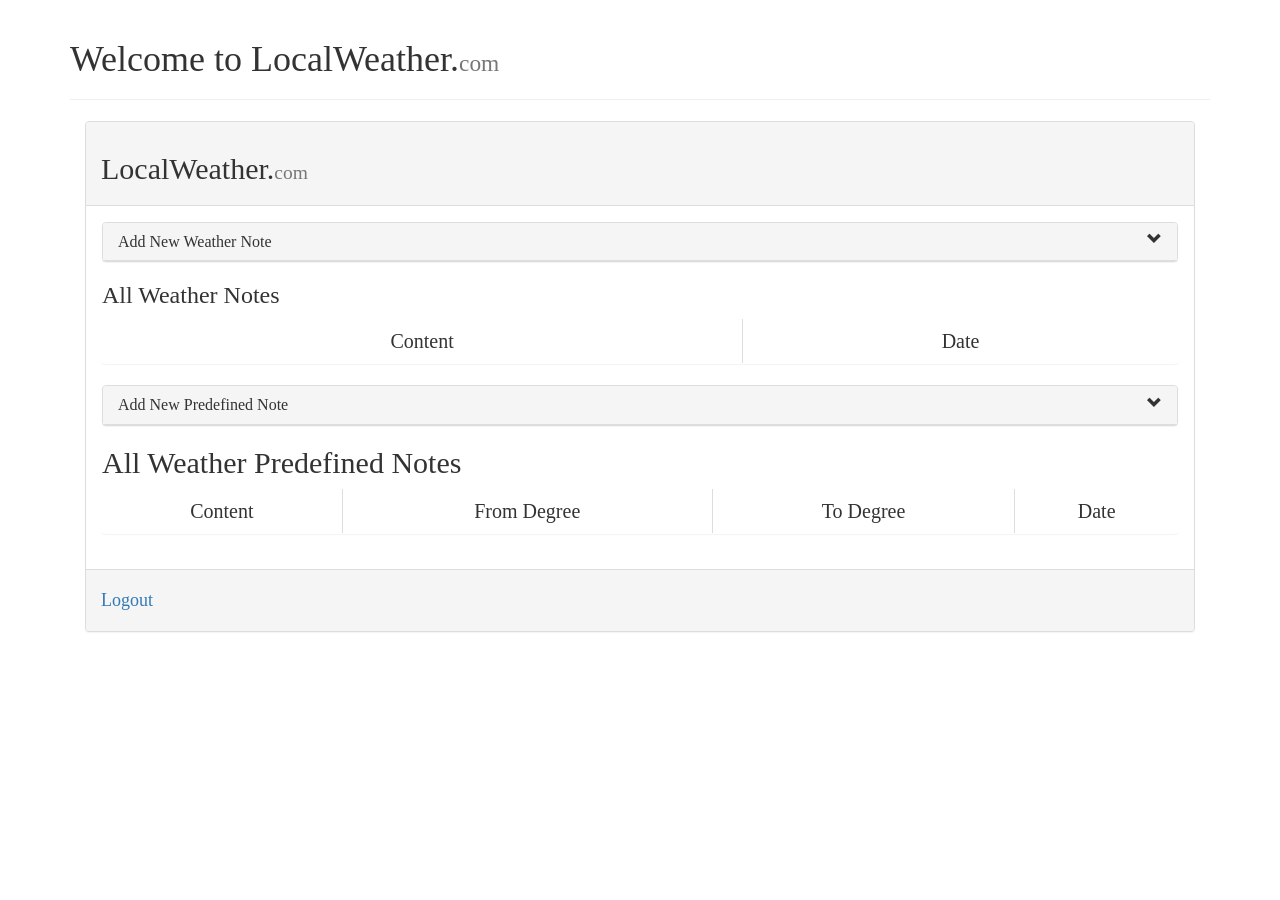
==== src/main/resources/public/admin-index.html @ dc264383 "first commit" ====
<!DOCTYPE html>
<html lang="en">
  <head>
    <meta charset="utf-8">
    <meta http-equiv="X-UA-Compatible" content="IE=edge">
    <meta name="viewport" content="width=device-width, initial-scale=1">
   
    <title>Local Weather</title>

    <!-- Bootstrap -->
    <link href="css/bootstrap.min.css" rel="stylesheet">
    <link href="css/hover-min.css" rel="stylesheet" media="all">
    <link href="css/weather-icons.min.css" rel="stylesheet" media="all">
    <link href="css/weather-icons-wind.min.css" rel="stylesheet" media="all">
	<link href="https://fonts.googleapis.com/css?family=Droid+Serif" rel="stylesheet">
    <link href="css/style.css" rel="stylesheet">

    <!-- HTML5 shim and Respond.js for IE8 support of HTML5 elements and media queries -->
    <!-- WARNING: Respond.js doesn't work if you view the page via file:// -->
    <!--[if lt IE 9]>
      <script src="js/html5shiv.min.js"></script>
      <script src="js/respond.min.js"></script>
    <![endif]-->
  </head>
  <body>
    
	<div class="container">
		<div class="page-header">
			<h1>Welcome to LocalWeather.<small>com</small></h1>
		</div>
		
		<div class="col-lg-12">
			<div id = "alert_placeholder"></div>
		</div>
		
		<div class="col-lg-12">		
			<div class="panel panel-default">
				<div class="panel-heading">
					<h2 class="form-signin-heading">LocalWeather.<small>com</small></h2>
				</div>
				<div class="panel-body">
					<div class="panel">
					
						<div class="panel panel-default add-note">
							<div class="panel-heading">
								<h2 class="panel-title">Add New Weather Note</h2>
								<span id="createNoteDivSpan" class="pull-right clickable panel-collapsed"><i class="glyphicon glyphicon-chevron-down"></i></span>
							</div>
							<div id="createNoteDiv" class="panel-body panel-note-body" style="display: none;">
								<div class="form-group">
									<div class="input-group">
										<span class="input-group-addon"><i class="glyphicon glyphicon-tags" aria-hidden="true"></i></span>
										<input type="text" id="inputNoteBody" name="noteBody" class="form-control" placeholder="Note Body" >
									</div>									
								</div>
								<div class="form-group">							
									<a class="btn btn-lg btn-primary btn-block hvr-shrink" onclick="addNote();"> Add  Note </a>
								</div>
							</div>
						</div>
					
						<h3></i>All Weather Notes</strong></h3>
									
						<table class="table table-striped table-bordered notes-table">
							<thead>
							<tr>
								<td  class="text-center">Content</td>
								<td  class="text-center">Date</td>
							</tr>
							</thead>
							<tbody class="note-tbody">
							</tbody>
						</table>					
						
					</div>									
					
					
					<div class="panel">
					
						<div class="panel panel-default add-predefined-note">
							<div class="panel-heading">
								<h2 class="panel-title">Add New Predefined Note</h2>
								<span id="createPredefinedNoteDivSpan" class="pull-right clickable panel-collapsed"><i class="glyphicon glyphicon-chevron-down"></i></span>
							</div>
							<div id="createPredefinedNoteDiv" class="panel-body panel-note-body " style="display: none;">
								<div class="form-group">
									<div class="input-group">
										<span class="input-group-addon"><i class="glyphicon glyphicon-tags" aria-hidden="true"></i></span>
										<input type="text" id="inputPredefinedNoteBody" name="noteBody" class="form-control" placeholder="Note Body" >
									</div>	
									<div class="form-group">
										<label for="sel1">Tempreture Range:</label>
										  <select class="form-control" id="tempRange">
											<option value="0">1 &lt; Tempreture &lt;= 10</option>
											<option value="1">10 &lt; Tempreture &lt;= 15</option>
											<option value="2">15 &lt; Tempreture &lt;= 20</option>
											<option value="3">20 &lt; Tempreture </option>											
										  </select>
									</div>
								</div>
								<div class="form-group">							
									<a class="btn btn-lg btn-primary btn-block hvr-shrink" onclick="addPredefinedNote();"> Add Predefined Note </a>
								</div>
							</div>
						</div>
					
						<h2></i>All Weather Predefined Notes</strong></h2>
									
						<table class="table table-striped table-bordered predefined-notes-table">
							<thead>
							<tr>								
								<td  class="text-center">Content</td>
								<td  class="text-center">From Degree</td>
								<td  class="text-center">To Degree</td>
								<td  class="text-center">Date</td>
							</tr>
							</thead>
							<tbody class="predefined-note-tbody">
							</tbody>
						</table>					
						
					</div>
					
				</div>
				<div class="panel-footer">	
					<h4><a href="#" onclick="logout();" class="hvr-underline-from-center"> Logout </a></h4>
				</div>
			</div>						
		</div>
						
    </div>	

    <script src="js/jquery-3.1.1.min.js"></script>
    <script src="js/bootstrap.min.js"></script>
	
	<script>
		
		$(document).ready(function() {
		
		$(document).on('click', '.panel-heading span.clickable', function(e){
			var $this = $(this);
			if(!$this.hasClass('panel-collapsed')) {
				$this.closest('.panel').find('.panel-note-body').slideUp();
				$this.addClass('panel-collapsed');
				$this.find('i').removeClass('glyphicon-chevron-up').addClass('glyphicon-chevron-down');
			} else {
				$this.closest('.panel').find('.panel-note-body').slideDown();
				$this.removeClass('panel-collapsed');
				$this.find('i').removeClass('glyphicon-chevron-down').addClass('glyphicon-chevron-up');
			}
		})
				
			fillNotesTable();
			fillPreDefinedNoteTable();		
		
		});
		
		function addNote()
		{
			
			var noteBody = $('#inputNoteBody').val();
			
			if (noteBody == "")
			{
				$('#alert_placeholder').html('<div class="alert alert-danger alert-font flash"><span class="glyphicon glyphicon-remove"> Error! Note Body is Empty.</span></div>')					
					
					window.setTimeout(function() {
					  $(".flash").fadeTo(500, 0).slideUp(500, function(){
						  $(this).remove();
					  });
					}, 1000)
				return ;
			}
			
			var note = {};
			note['noteBody'] = noteBody;
			
			$.ajax({
			 type: "POST",
			 url: "rest/admin/create-note",
			 data: JSON.stringify(note),
			 contentType: "application/json; charset=utf-8",
			 crossDomain: true,
			 dataType: "json",
			 success: function (data, status, jqXHR) {
				console.log(data);
				if(data.status == 0)
				{
										
					$('#alert_placeholder').html('<div class="alert alert-success alert-font flash"> <span class="glyphicon glyphicon-ok"></span> Success! Note has been added.</div>')					
					
					window.setTimeout(function() {
					  $(".flash").fadeTo(500, 0).slideUp(500, function(){
						  $(this).remove();
					  });
					  
					$('#createNoteDiv').slideUp();
					$('#createNoteDivSpan').addClass('panel-collapsed');
					$('#createNoteDivSpan').find('i').removeClass('glyphicon-chevron-up').addClass('glyphicon-chevron-down');
					  
					  $('#inputNoteBody').val('');
					  fillNotesTable();
					  
					}, 2000)
				}
				else
				{			
					$('#alert_placeholder').html('<div class="alert alert-danger alert-font flash"><span class="glyphicon glyphicon-remove"> Error! '+data.message+'.</span></div>')					
					
					window.setTimeout(function() {
					  $(".flash").fadeTo(500, 0).slideUp(500, function(){
						  $(this).remove();
					  });
					}, 2000)
				}
				
			 },
			 error: function (jqXHR, status) {
				 // error handler
				 console.log('fail' + jqXHR);
				 alert('fail' + status.code);
			 }
			});		
		}
		
		function addPredefinedNote()
		{
			var noteBody = $('#inputPredefinedNoteBody').val();
			
			var noteRange = $('#tempRange').val();
			
			if (noteBody == "")
			{
				$('#alert_placeholder').html('<div class="alert alert-danger alert-font flash"><span class="glyphicon glyphicon-remove"> Error! Note Body is Empty.</span></div>')					
					
					window.setTimeout(function() {
					  $(".flash").fadeTo(500, 0).slideUp(500, function(){
						  $(this).remove();
					  });
					}, 2000)
				return ;
			}
			
			var note = {};
			note['noteBody'] = noteBody;
			
			$.ajax({
			 type: "POST",
			 url: "rest/admin/create-predefined-note?range_id="+noteRange,
			 data: JSON.stringify(note),
			 contentType: "application/json; charset=utf-8",
			 crossDomain: true,
			 dataType: "json",
			 success: function (data, status, jqXHR) {
				console.log(data);
				if(data.status == 0)
				{
										
					$('#alert_placeholder').html('<div class="alert alert-success alert-font flash"> <span class="glyphicon glyphicon-ok"></span> Success! Predefined Note has been added.</div>')					
					
					window.setTimeout(function() {
					  $(".flash").fadeTo(500, 0).slideUp(500, function(){
						  $(this).remove();
					  });
					  
					$('#createPredefinedNoteDiv').slideUp();
					$('#createPredefinedNoteDivSpan').addClass('panel-collapsed');
					$('#createPredefinedNoteDivSpan').find('i').removeClass('glyphicon-chevron-up').addClass('glyphicon-chevron-down');
					  
					  $('#inputPredefinedNoteBody').val('');
					  fillPreDefinedNoteTable();
					  
					}, 1000)
				}
				else
				{			
					$('#alert_placeholder').html('<div class="alert alert-danger alert-font flash"><span class="glyphicon glyphicon-remove"> Error! '+data.message+'.</span></div>')					
					
					window.setTimeout(function() {
					  $(".flash").fadeTo(500, 0).slideUp(500, function(){
						  $(this).remove();
					  });
					}, 2000)
				}
				
			 },
			 error: function (jqXHR, status) {
				 // error handler
				 console.log('fail' + jqXHR);
				 alert('fail' + status.code);
			 }
			});
		}
		
		function fillNotesTable()
		{
		
			$(".note-tbody").empty();
			
			$.ajax({
			 type: "GET",
			 url: "rest/admin/get-all-notes",
			 contentType: "application/json; charset=utf-8",
			 crossDomain: true,
			 dataType: "json",
			 success: function (data, status, jqXHR) {
				console.log(data);
				if(data.status == 0)
				{							
					for (var i = 0 ; i < data.notes.length ; i++)
					{
						var row = '<tr><td  class="text-left">'+data.notes[i].noteBody+'</td><td  class="text-center">'+data.notes[i].noteDate+'</td></tr>';
						console.log(row);
						$('.notes-table > tbody:last-child').append(row);
					}
				}
				else if (data.status == -30)
				{			
					window.location.href = 'admin-login.html';										
				}
				else
				{
					$('#alert_placeholder').html('<div class="alert alert-danger alert-font flash"><span class="glyphicon glyphicon-remove"> Error! '+data.message+'.</span></div>')					
				}
				
			 },
			 error: function (jqXHR, status) {
				 // error handler
				 console.log('fail' + jqXHR);
				 alert('fail' + status.code);
			 }
			});
		}
		
		function fillPreDefinedNoteTable()
		{
		
			$(".predefined-note-tbody").empty();
		
			$.ajax({
			 type: "GET",
			 url: "rest/admin/get-all-predefined-notes",
			 contentType: "application/json; charset=utf-8",
			 crossDomain: true,
			 dataType: "json",
			 success: function (data, status, jqXHR) {
				console.log(data);
				if(data.status == 0)
				{							
					
					for (var i = 0 ; i < data.notes.length ; i++)
					{
						var row = '<tr><td  class="text-left">'+data.notes[i].noteBody+'</td><td  class="text-center">'+data.notes[i].fromDegree+'</td><td  class="text-center">';
						
						if (data.notes[i].toDegree<50)
							row +=data.notes[i].toDegree
						else
							row += '&infin;'
						
						row += '</td><td  class="text-center">'+data.notes[i].noteDate+'</td></tr>';
						
						console.log(row);
						$('.predefined-notes-table > tbody:last-child').append(row);
					}
					
				}
				else if (data.status == -30)
				{			
					window.location.href = 'admin-login.html';										
				}
				else
				{
					$('#alert_placeholder').html('<div class="alert alert-danger alert-font flash"><span class="glyphicon glyphicon-remove"> Error! '+data.message+'.</span></div>')					
				}
				
			 },
			 error: function (jqXHR, status) {
				 // error handler
				 console.log('fail' + jqXHR);
				 alert('fail' + status.code);
			 }
			});
		}
		
		function logout()
		{
			$.ajax({
			 type: "GET",
			 url: "rest/admin/logout",
			 contentType: "application/json; charset=utf-8",
			 crossDomain: true,
			 dataType: "json",
			 success: function (data, status, jqXHR) {
				console.log(data);
				if(data.status == 0)
				{		
					
					$('#alert_placeholder').html('<div class="alert alert-success alert-font flash"> <span class="glyphicon glyphicon-ok"></span> Success! You will be redirected to login screen.</div>')					
					
					window.setTimeout(function() {
					  $(".flash").fadeTo(500, 0).slideUp(500, function(){
						  $(this).remove();
					  });
					  
					  window.location.href = 'admin-login.html';
					  
					}, 2000)
					
				}
				else
				{			
					$('#alert_placeholder').html('<div class="alert alert-danger alert-font flash"><span class="glyphicon glyphicon-remove"> Error! '+data.message+'.</span></div>')					
					
					window.setTimeout(function() {
					  $(".flash").fadeTo(500, 0).slideUp(500, function(){
						  $(this).remove();
					  });
					}, 2000)
				}
				
			 },
			 error: function (jqXHR, status) {
				 // error handler
				 console.log('fail' + jqXHR);
				 alert('fail' + status.code);
			 }
			});
		}
						
	</script>
  </body>
</html>
---- src/main/resources/public/css/weather-icons.min.css ----
/*!
 *  Weather Icons 2.0
 *  Updated August 1, 2015
 *  Weather themed icons for Bootstrap
 *  Author - Erik Flowers - erik@helloerik.com
 *  Email: erik@helloerik.com
 *  Twitter: http://twitter.com/Erik_UX
 *  ------------------------------------------------------------------------------
 *  Maintained at http://erikflowers.github.io/weather-icons
 *
 *  License
 *  ------------------------------------------------------------------------------
 *  - Font licensed under SIL OFL 1.1 -
 *    http://scripts.sil.org/OFL
 *  - CSS, SCSS and LESS are licensed under MIT License -
 *    http://opensource.org/licenses/mit-license.html
 *  - Documentation licensed under CC BY 3.0 -
 *    http://creativecommons.org/licenses/by/3.0/
 *  - Inspired by and works great as a companion with Font Awesome
 *    "Font Awesome by Dave Gandy - http://fontawesome.io"
 *//*!
 *  Weather Icons 2.0
 *  Updated August 1, 2015
 *  Weather themed icons for Bootstrap
 *  Author - Erik Flowers - erik@helloerik.com
 *  Email: erik@helloerik.com
 *  Twitter: http://twitter.com/Erik_UX
 *  ------------------------------------------------------------------------------
 *  Maintained at http://erikflowers.github.io/weather-icons
 *
 *  License
 *  ------------------------------------------------------------------------------
 *  - Font licensed under SIL OFL 1.1 -
 *    http://scripts.sil.org/OFL
 *  - CSS, SCSS and LESS are licensed under MIT License -
 *    http://opensource.org/licenses/mit-license.html
 *  - Documentation licensed under CC BY 3.0 -
 *    http://creativecommons.org/licenses/by/3.0/
 *  - Inspired by and works great as a companion with Font Awesome
 *    "Font Awesome by Dave Gandy - http://fontawesome.io"
 */@font-face{font-family:weathericons;src:url(../fonts/weathericons-regular-webfont.eot);src:url(../fonts/weathericons-regular-webfont.eot?#iefix) format('embedded-opentype'),url(../fonts/weathericons-regular-webfont.woff2) format('woff2'),url(../fonts/weathericons-regular-webfont.woff) format('woff'),url(../fonts/weathericons-regular-webfont.ttf) format('truetype'),url(../fonts/weathericons-regular-webfont.svg#weather_iconsregular) format('svg');font-weight:400;font-style:normal}.wi{display:inline-block;font-family:weathericons;font-style:normal;font-weight:400;line-height:1;-webkit-font-smoothing:antialiased;-moz-osx-font-smoothing:grayscale}.wi-fw{text-align:center;width:1.4em}.wi-rotate-90{filter:progid:DXImageTransform.Microsoft.BasicImage(rotation=1);-webkit-transform:rotate(90deg);-ms-transform:rotate(90deg);transform:rotate(90deg)}.wi-rotate-180{filter:progid:DXImageTransform.Microsoft.BasicImage(rotation=2);-webkit-transform:rotate(180deg);-ms-transform:rotate(180deg);transform:rotate(180deg)}.wi-rotate-270{filter:progid:DXImageTransform.Microsoft.BasicImage(rotation=3);-webkit-transform:rotate(270deg);-ms-transform:rotate(270deg);transform:rotate(270deg)}.wi-flip-horizontal{filter:progid:DXImageTransform.Microsoft.BasicImage(rotation=0, mirror=1);-webkit-transform:scale(-1,1);-ms-transform:scale(-1,1);transform:scale(-1,1)}.wi-flip-vertical{filter:progid:DXImageTransform.Microsoft.BasicImage(rotation=2, mirror=1);-webkit-transform:scale(1,-1);-ms-transform:scale(1,-1);transform:scale(1,-1)}.wi-day-sunny:before{content:"\f00d"}.wi-day-cloudy:before{content:"\f002"}.wi-day-cloudy-gusts:before{content:"\f000"}.wi-day-cloudy-windy:before{content:"\f001"}.wi-day-fog:before{content:"\f003"}.wi-day-hail:before{content:"\f004"}.wi-day-haze:before{content:"\f0b6"}.wi-day-lightning:before{content:"\f005"}.wi-day-rain:before{content:"\f008"}.wi-day-rain-mix:before{content:"\f006"}.wi-day-rain-wind:before{content:"\f007"}.wi-day-showers:before{content:"\f009"}.wi-day-sleet:before{content:"\f0b2"}.wi-day-sleet-storm:before{content:"\f068"}.wi-day-snow:before{content:"\f00a"}.wi-day-snow-thunderstorm:before{content:"\f06b"}.wi-day-snow-wind:before{content:"\f065"}.wi-day-sprinkle:before{content:"\f00b"}.wi-day-storm-showers:before{content:"\f00e"}.wi-day-sunny-overcast:before{content:"\f00c"}.wi-day-thunderstorm:before{content:"\f010"}.wi-day-windy:before{content:"\f085"}.wi-solar-eclipse:before{content:"\f06e"}.wi-hot:before{content:"\f072"}.wi-day-cloudy-high:before{content:"\f07d"}.wi-day-light-wind:before{content:"\f0c4"}.wi-night-clear:before{content:"\f02e"}.wi-night-alt-cloudy:before{content:"\f086"}.wi-night-alt-cloudy-gusts:before{content:"\f022"}.wi-night-alt-cloudy-windy:before{content:"\f023"}.wi-night-alt-hail:before{content:"\f024"}.wi-night-alt-lightning:before{content:"\f025"}.wi-night-alt-rain:before{content:"\f028"}.wi-night-alt-rain-mix:before{content:"\f026"}.wi-night-alt-rain-wind:before{content:"\f027"}.wi-night-alt-showers:before{content:"\f029"}.wi-night-alt-sleet:before{content:"\f0b4"}.wi-night-alt-sleet-storm:before{content:"\f06a"}.wi-night-alt-snow:before{content:"\f02a"}.wi-night-alt-snow-thunderstorm:before{content:"\f06d"}.wi-night-alt-snow-wind:before{content:"\f067"}.wi-night-alt-sprinkle:before{content:"\f02b"}.wi-night-alt-storm-showers:before{content:"\f02c"}.wi-night-alt-thunderstorm:before{content:"\f02d"}.wi-night-cloudy:before{content:"\f031"}.wi-night-cloudy-gusts:before{content:"\f02f"}.wi-night-cloudy-windy:before{content:"\f030"}.wi-night-fog:before{content:"\f04a"}.wi-night-hail:before{content:"\f032"}.wi-night-lightning:before{content:"\f033"}.wi-night-partly-cloudy:before{content:"\f083"}.wi-night-rain:before{content:"\f036"}.wi-night-rain-mix:before{content:"\f034"}.wi-night-rain-wind:before{content:"\f035"}.wi-night-showers:before{content:"\f037"}.wi-night-sleet:before{content:"\f0b3"}.wi-night-sleet-storm:before{content:"\f069"}.wi-night-snow:before{content:"\f038"}.wi-night-snow-thunderstorm:before{content:"\f06c"}.wi-night-snow-wind:before{content:"\f066"}.wi-night-sprinkle:before{content:"\f039"}.wi-night-storm-showers:before{content:"\f03a"}.wi-night-thunderstorm:before{content:"\f03b"}.wi-lunar-eclipse:before{content:"\f070"}.wi-stars:before{content:"\f077"}.wi-storm-showers:before{content:"\f01d"}.wi-thunderstorm:before{content:"\f01e"}.wi-night-alt-cloudy-high:before{content:"\f07e"}.wi-night-cloudy-high:before{content:"\f080"}.wi-night-alt-partly-cloudy:before{content:"\f081"}.wi-cloud:before{content:"\f041"}.wi-cloudy:before{content:"\f013"}.wi-cloudy-gusts:before{content:"\f011"}.wi-cloudy-windy:before{content:"\f012"}.wi-fog:before{content:"\f014"}.wi-hail:before{content:"\f015"}.wi-rain:before{content:"\f019"}.wi-rain-mix:before{content:"\f017"}.wi-rain-wind:before{content:"\f018"}.wi-showers:before{content:"\f01a"}.wi-sleet:before{content:"\f0b5"}.wi-snow:before{content:"\f01b"}.wi-sprinkle:before{content:"\f01c"}.wi-storm-showers:before{content:"\f01d"}.wi-thunderstorm:before{content:"\f01e"}.wi-snow-wind:before{content:"\f064"}.wi-snow:before{content:"\f01b"}.wi-smog:before{content:"\f074"}.wi-smoke:before{content:"\f062"}.wi-lightning:before{content:"\f016"}.wi-raindrops:before{content:"\f04e"}.wi-raindrop:before{content:"\f078"}.wi-dust:before{content:"\f063"}.wi-snowflake-cold:before{content:"\f076"}.wi-windy:before{content:"\f021"}.wi-strong-wind:before{content:"\f050"}.wi-sandstorm:before{content:"\f082"}.wi-earthquake:before{content:"\f0c6"}.wi-fire:before{content:"\f0c7"}.wi-flood:before{content:"\f07c"}.wi-meteor:before{content:"\f071"}.wi-tsunami:before{content:"\f0c5"}.wi-volcano:before{content:"\f0c8"}.wi-hurricane:before{content:"\f073"}.wi-tornado:before{content:"\f056"}.wi-small-craft-advisory:before{content:"\f0cc"}.wi-gale-warning:before{content:"\f0cd"}.wi-storm-warning:before{content:"\f0ce"}.wi-hurricane-warning:before{content:"\f0cf"}.wi-wind-direction:before{content:"\f0b1"}.wi-alien:before{content:"\f075"}.wi-celsius:before{content:"\f03c"}.wi-fahrenheit:before{content:"\f045"}.wi-degrees:before{content:"\f042"}.wi-thermometer:before{content:"\f055"}.wi-thermometer-exterior:before{content:"\f053"}.wi-thermometer-internal:before{content:"\f054"}.wi-cloud-down:before{content:"\f03d"}.wi-cloud-up:before{content:"\f040"}.wi-cloud-refresh:before{content:"\f03e"}.wi-horizon:before{content:"\f047"}.wi-horizon-alt:before{content:"\f046"}.wi-sunrise:before{content:"\f051"}.wi-sunset:before{content:"\f052"}.wi-moonrise:before{content:"\f0c9"}.wi-moonset:before{content:"\f0ca"}.wi-refresh:before{content:"\f04c"}.wi-refresh-alt:before{content:"\f04b"}.wi-umbrella:before{content:"\f084"}.wi-barometer:before{content:"\f079"}.wi-humidity:before{content:"\f07a"}.wi-na:before{content:"\f07b"}.wi-train:before{content:"\f0cb"}.wi-moon-new:before{content:"\f095"}.wi-moon-waxing-crescent-1:before{content:"\f096"}.wi-moon-waxing-crescent-2:before{content:"\f097"}.wi-moon-waxing-crescent-3:before{content:"\f098"}.wi-moon-waxing-crescent-4:before{content:"\f099"}.wi-moon-waxing-crescent-5:before{content:"\f09a"}.wi-moon-waxing-crescent-6:before{content:"\f09b"}.wi-moon-first-quarter:before{content:"\f09c"}.wi-moon-waxing-gibbous-1:before{content:"\f09d"}.wi-moon-waxing-gibbous-2:before{content:"\f09e"}.wi-moon-waxing-gibbous-3:before{content:"\f09f"}.wi-moon-waxing-gibbous-4:before{content:"\f0a0"}.wi-moon-waxing-gibbous-5:before{content:"\f0a1"}.wi-moon-waxing-gibbous-6:before{content:"\f0a2"}.wi-moon-full:before{content:"\f0a3"}.wi-moon-waning-gibbous-1:before{content:"\f0a4"}.wi-moon-waning-gibbous-2:before{content:"\f0a5"}.wi-moon-waning-gibbous-3:before{content:"\f0a6"}.wi-moon-waning-gibbous-4:before{content:"\f0a7"}.wi-moon-waning-gibbous-5:before{content:"\f0a8"}.wi-moon-waning-gibbous-6:before{content:"\f0a9"}.wi-moon-third-quarter:before{content:"\f0aa"}.wi-moon-waning-crescent-1:before{content:"\f0ab"}.wi-moon-waning-crescent-2:before{content:"\f0ac"}.wi-moon-waning-crescent-3:before{content:"\f0ad"}.wi-moon-waning-crescent-4:before{content:"\f0ae"}.wi-moon-waning-crescent-5:before{content:"\f0af"}.wi-moon-waning-crescent-6:before{content:"\f0b0"}.wi-moon-alt-new:before{content:"\f0eb"}.wi-moon-alt-waxing-crescent-1:before{content:"\f0d0"}.wi-moon-alt-waxing-crescent-2:before{content:"\f0d1"}.wi-moon-alt-waxing-crescent-3:before{content:"\f0d2"}.wi-moon-alt-waxing-crescent-4:before{content:"\f0d3"}.wi-moon-alt-waxing-crescent-5:before{content:"\f0d4"}.wi-moon-alt-waxing-crescent-6:before{content:"\f0d5"}.wi-moon-alt-first-quarter:before{content:"\f0d6"}.wi-moon-alt-waxing-gibbous-1:before{content:"\f0d7"}.wi-moon-alt-waxing-gibbous-2:before{content:"\f0d8"}.wi-moon-alt-waxing-gibbous-3:before{content:"\f0d9"}.wi-moon-alt-waxing-gibbous-4:before{content:"\f0da"}.wi-moon-alt-waxing-gibbous-5:before{content:"\f0db"}.wi-moon-alt-waxing-gibbous-6:before{content:"\f0dc"}.wi-moon-alt-full:before{content:"\f0dd"}.wi-moon-alt-waning-gibbous-1:before{content:"\f0de"}.wi-moon-alt-waning-gibbous-2:before{content:"\f0df"}.wi-moon-alt-waning-gibbous-3:before{content:"\f0e0"}.wi-moon-alt-waning-gibbous-4:before{content:"\f0e1"}.wi-moon-alt-waning-gibbous-5:before{content:"\f0e2"}.wi-moon-alt-waning-gibbous-6:before{content:"\f0e3"}.wi-moon-alt-third-quarter:before{content:"\f0e4"}.wi-moon-alt-waning-crescent-1:before{content:"\f0e5"}.wi-moon-alt-waning-crescent-2:before{content:"\f0e6"}.wi-moon-alt-waning-crescent-3:before{content:"\f0e7"}.wi-moon-alt-waning-crescent-4:before{content:"\f0e8"}.wi-moon-alt-waning-crescent-5:before{content:"\f0e9"}.wi-moon-alt-waning-crescent-6:before{content:"\f0ea"}.wi-moon-0:before{content:"\f095"}.wi-moon-1:before{content:"\f096"}.wi-moon-2:before{content:"\f097"}.wi-moon-3:before{content:"\f098"}.wi-moon-4:before{content:"\f099"}.wi-moon-5:before{content:"\f09a"}.wi-moon-6:before{content:"\f09b"}.wi-moon-7:before{content:"\f09c"}.wi-moon-8:before{content:"\f09d"}.wi-moon-9:before{content:"\f09e"}.wi-moon-10:before{content:"\f09f"}.wi-moon-11:before{content:"\f0a0"}.wi-moon-12:before{content:"\f0a1"}.wi-moon-13:before{content:"\f0a2"}.wi-moon-14:before{content:"\f0a3"}.wi-moon-15:before{content:"\f0a4"}.wi-moon-16:before{content:"\f0a5"}.wi-moon-17:before{content:"\f0a6"}.wi-moon-18:before{content:"\f0a7"}.wi-moon-19:before{content:"\f0a8"}.wi-moon-20:before{content:"\f0a9"}.wi-moon-21:before{content:"\f0aa"}.wi-moon-22:before{content:"\f0ab"}.wi-moon-23:before{content:"\f0ac"}.wi-moon-24:before{content:"\f0ad"}.wi-moon-25:before{content:"\f0ae"}.wi-moon-26:before{content:"\f0af"}.wi-moon-27:before{content:"\f0b0"}.wi-time-1:before{content:"\f08a"}.wi-time-2:before{content:"\f08b"}.wi-time-3:before{content:"\f08c"}.wi-time-4:before{content:"\f08d"}.wi-time-5:before{content:"\f08e"}.wi-time-6:before{content:"\f08f"}.wi-time-7:before{content:"\f090"}.wi-time-8:before{content:"\f091"}.wi-time-9:before{content:"\f092"}.wi-time-10:before{content:"\f093"}.wi-time-11:before{content:"\f094"}.wi-time-12:before{content:"\f089"}.wi-direction-up:before{content:"\f058"}.wi-direction-up-right:before{content:"\f057"}.wi-direction-right:before{content:"\f04d"}.wi-direction-down-right:before{content:"\f088"}.wi-direction-down:before{content:"\f044"}.wi-direction-down-left:before{content:"\f043"}.wi-direction-left:before{content:"\f048"}.wi-direction-up-left:before{content:"\f087"}.wi-wind-beaufort-0:before{content:"\f0b7"}.wi-wind-beaufort-1:before{content:"\f0b8"}.wi-wind-beaufort-2:before{content:"\f0b9"}.wi-wind-beaufort-3:before{content:"\f0ba"}.wi-wind-beaufort-4:before{content:"\f0bb"}.wi-wind-beaufort-5:before{content:"\f0bc"}.wi-wind-beaufort-6:before{content:"\f0bd"}.wi-wind-beaufort-7:before{content:"\f0be"}.wi-wind-beaufort-8:before{content:"\f0bf"}.wi-wind-beaufort-9:before{content:"\f0c0"}.wi-wind-beaufort-10:before{content:"\f0c1"}.wi-wind-beaufort-11:before{content:"\f0c2"}.wi-wind-beaufort-12:before{content:"\f0c3"}.wi-yahoo-0:before{content:"\f056"}.wi-yahoo-1:before{content:"\f00e"}.wi-yahoo-2:before{content:"\f073"}.wi-yahoo-3:before{content:"\f01e"}.wi-yahoo-4:before{content:"\f01e"}.wi-yahoo-5:before{content:"\f017"}.wi-yahoo-6:before{content:"\f017"}.wi-yahoo-7:before{content:"\f017"}.wi-yahoo-8:before{content:"\f015"}.wi-yahoo-9:before{content:"\f01a"}.wi-yahoo-10:before{content:"\f015"}.wi-yahoo-11:before{content:"\f01a"}.wi-yahoo-12:before{content:"\f01a"}.wi-yahoo-13:before{content:"\f01b"}.wi-yahoo-14:before{content:"\f00a"}.wi-yahoo-15:before{content:"\f064"}.wi-yahoo-16:before{content:"\f01b"}.wi-yahoo-17:before{content:"\f015"}.wi-yahoo-18:before{content:"\f017"}.wi-yahoo-19:before{content:"\f063"}.wi-yahoo-20:before{content:"\f014"}.wi-yahoo-21:before{content:"\f021"}.wi-yahoo-22:before{content:"\f062"}.wi-yahoo-23:before{content:"\f050"}.wi-yahoo-24:before{content:"\f050"}.wi-yahoo-25:before{content:"\f076"}.wi-yahoo-26:before{content:"\f013"}.wi-yahoo-27:before{content:"\f031"}.wi-yahoo-28:before{content:"\f002"}.wi-yahoo-29:before{content:"\f031"}.wi-yahoo-30:before{content:"\f002"}.wi-yahoo-31:before{content:"\f02e"}.wi-yahoo-32:before{content:"\f00d"}.wi-yahoo-33:before{content:"\f083"}.wi-yahoo-34:before{content:"\f00c"}.wi-yahoo-35:before{content:"\f017"}.wi-yahoo-36:before{content:"\f072"}.wi-yahoo-37:before{content:"\f00e"}.wi-yahoo-38:before{content:"\f00e"}.wi-yahoo-39:before{content:"\f00e"}.wi-yahoo-40:before{content:"\f01a"}.wi-yahoo-41:before{content:"\f064"}.wi-yahoo-42:before{content:"\f01b"}.wi-yahoo-43:before{content:"\f064"}.wi-yahoo-44:before{content:"\f00c"}.wi-yahoo-45:before{content:"\f00e"}.wi-yahoo-46:before{content:"\f01b"}.wi-yahoo-47:before{content:"\f00e"}.wi-yahoo-3200:before{content:"\f077"}.wi-forecast-io-clear-day:before{content:"\f00d"}.wi-forecast-io-clear-night:before{content:"\f02e"}.wi-forecast-io-rain:before{content:"\f019"}.wi-forecast-io-snow:before{content:"\f01b"}.wi-forecast-io-sleet:before{content:"\f0b5"}.wi-forecast-io-wind:before{content:"\f050"}.wi-forecast-io-fog:before{content:"\f014"}.wi-forecast-io-cloudy:before{content:"\f013"}.wi-forecast-io-partly-cloudy-day:before{content:"\f002"}.wi-forecast-io-partly-cloudy-night:before{content:"\f031"}.wi-forecast-io-hail:before{content:"\f015"}.wi-forecast-io-thunderstorm:before{content:"\f01e"}.wi-forecast-io-tornado:before{content:"\f056"}.wi-wmo4680-00:before,.wi-wmo4680-0:before{content:"\f055"}.wi-wmo4680-01:before,.wi-wmo4680-1:before{content:"\f013"}.wi-wmo4680-02:before,.wi-wmo4680-2:before{content:"\f055"}.wi-wmo4680-03:before,.wi-wmo4680-3:before{content:"\f013"}.wi-wmo4680-04:before,.wi-wmo4680-4:before{content:"\f014"}.wi-wmo4680-05:before,.wi-wmo4680-5:before{content:"\f014"}.wi-wmo4680-10:before{content:"\f014"}.wi-wmo4680-11:before{content:"\f014"}.wi-wmo4680-12:before{content:"\f016"}.wi-wmo4680-18:before{content:"\f050"}.wi-wmo4680-20:before{content:"\f014"}.wi-wmo4680-21:before{content:"\f017"}.wi-wmo4680-22:before{content:"\f017"}.wi-wmo4680-23:before{content:"\f019"}.wi-wmo4680-24:before{content:"\f01b"}.wi-wmo4680-25:before{content:"\f015"}.wi-wmo4680-26:before{content:"\f01e"}.wi-wmo4680-27:before{content:"\f063"}.wi-wmo4680-28:before{content:"\f063"}.wi-wmo4680-29:before{content:"\f063"}.wi-wmo4680-30:before{content:"\f014"}.wi-wmo4680-31:before{content:"\f014"}.wi-wmo4680-32:before{content:"\f014"}.wi-wmo4680-33:before{content:"\f014"}.wi-wmo4680-34:before{content:"\f014"}.wi-wmo4680-35:before{content:"\f014"}.wi-wmo4680-40:before{content:"\f017"}.wi-wmo4680-41:before{content:"\f01c"}.wi-wmo4680-42:before{content:"\f019"}.wi-wmo4680-43:before{content:"\f01c"}.wi-wmo4680-44:before{content:"\f019"}.wi-wmo4680-45:before{content:"\f015"}.wi-wmo4680-46:before{content:"\f015"}.wi-wmo4680-47:before{content:"\f01b"}.wi-wmo4680-48:before{content:"\f01b"}.wi-wmo4680-50:before{content:"\f01c"}.wi-wmo4680-51:before{content:"\f01c"}.wi-wmo4680-52:before{content:"\f019"}.wi-wmo4680-53:before{content:"\f019"}.wi-wmo4680-54:before{content:"\f076"}.wi-wmo4680-55:before{content:"\f076"}.wi-wmo4680-56:before{content:"\f076"}.wi-wmo4680-57:before{content:"\f01c"}.wi-wmo4680-58:before{content:"\f019"}.wi-wmo4680-60:before{content:"\f01c"}.wi-wmo4680-61:before{content:"\f01c"}.wi-wmo4680-62:before{content:"\f019"}.wi-wmo4680-63:before{content:"\f019"}.wi-wmo4680-64:before{content:"\f015"}.wi-wmo4680-65:before{content:"\f015"}.wi-wmo4680-66:before{content:"\f015"}.wi-wmo4680-67:before{content:"\f017"}.wi-wmo4680-68:before{content:"\f017"}.wi-wmo4680-70:before{content:"\f01b"}.wi-wmo4680-71:before{content:"\f01b"}.wi-wmo4680-72:before{content:"\f01b"}.wi-wmo4680-73:before{content:"\f01b"}.wi-wmo4680-74:before{content:"\f076"}.wi-wmo4680-75:before{content:"\f076"}.wi-wmo4680-76:before{content:"\f076"}.wi-wmo4680-77:before{content:"\f01b"}.wi-wmo4680-78:before{content:"\f076"}.wi-wmo4680-80:before{content:"\f019"}.wi-wmo4680-81:before{content:"\f01c"}.wi-wmo4680-82:before{content:"\f019"}.wi-wmo4680-83:before{content:"\f019"}.wi-wmo4680-84:before{content:"\f01d"}.wi-wmo4680-85:before{content:"\f017"}.wi-wmo4680-86:before{content:"\f017"}.wi-wmo4680-87:before{content:"\f017"}.wi-wmo4680-89:before{content:"\f015"}.wi-wmo4680-90:before{content:"\f016"}.wi-wmo4680-91:before{content:"\f01d"}.wi-wmo4680-92:before{content:"\f01e"}.wi-wmo4680-93:before{content:"\f01e"}.wi-wmo4680-94:before{content:"\f016"}.wi-wmo4680-95:before{content:"\f01e"}.wi-wmo4680-96:before{content:"\f01e"}.wi-wmo4680-99:before{content:"\f056"}.wi-owm-200:before{content:"\f01e"}.wi-owm-201:before{content:"\f01e"}.wi-owm-202:before{content:"\f01e"}.wi-owm-210:before{content:"\f016"}.wi-owm-211:before{content:"\f016"}.wi-owm-212:before{content:"\f016"}.wi-owm-221:before{content:"\f016"}.wi-owm-230:before{content:"\f01e"}.wi-owm-231:before{content:"\f01e"}.wi-owm-232:before{content:"\f01e"}.wi-owm-300:before{content:"\f01c"}.wi-owm-301:before{content:"\f01c"}.wi-owm-302:before{content:"\f019"}.wi-owm-310:before{content:"\f017"}.wi-owm-311:before{content:"\f019"}.wi-owm-312:before{content:"\f019"}.wi-owm-313:before{content:"\f01a"}.wi-owm-314:before{content:"\f019"}.wi-owm-321:before{content:"\f01c"}.wi-owm-500:before{content:"\f01c"}.wi-owm-501:before{content:"\f019"}.wi-owm-502:before{content:"\f019"}.wi-owm-503:before{content:"\f019"}.wi-owm-504:before{content:"\f019"}.wi-owm-511:before{content:"\f017"}.wi-owm-520:before{content:"\f01a"}.wi-owm-521:before{content:"\f01a"}.wi-owm-522:before{content:"\f01a"}.wi-owm-531:before{content:"\f01d"}.wi-owm-600:before{content:"\f01b"}.wi-owm-601:before{content:"\f01b"}.wi-owm-602:before{content:"\f0b5"}.wi-owm-611:before{content:"\f017"}.wi-owm-612:before{content:"\f017"}.wi-owm-615:before{content:"\f017"}.wi-owm-616:before{content:"\f017"}.wi-owm-620:before{content:"\f017"}.wi-owm-621:before{content:"\f01b"}.wi-owm-622:before{content:"\f01b"}.wi-owm-701:before{content:"\f01a"}.wi-owm-711:before{content:"\f062"}.wi-owm-721:before{content:"\f0b6"}.wi-owm-731:before{content:"\f063"}.wi-owm-741:before{content:"\f014"}.wi-owm-761:before{content:"\f063"}.wi-owm-762:before{content:"\f063"}.wi-owm-771:before{content:"\f011"}.wi-owm-781:before{content:"\f056"}.wi-owm-800:before{content:"\f00d"}.wi-owm-801:before{content:"\f011"}.wi-owm-802:before{content:"\f011"}.wi-owm-803:before{content:"\f012"}.wi-owm-804:before{content:"\f013"}.wi-owm-900:before{content:"\f056"}.wi-owm-901:before{content:"\f01d"}.wi-owm-902:before{content:"\f073"}.wi-owm-903:before{content:"\f076"}.wi-owm-904:before{content:"\f072"}.wi-owm-905:before{content:"\f021"}.wi-owm-906:before{content:"\f015"}.wi-owm-957:before{content:"\f050"}.wi-owm-day-200:before{content:"\f010"}.wi-owm-day-201:before{content:"\f010"}.wi-owm-day-202:before{content:"\f010"}.wi-owm-day-210:before{content:"\f005"}.wi-owm-day-211:before{content:"\f005"}.wi-owm-day-212:before{content:"\f005"}.wi-owm-day-221:before{content:"\f005"}.wi-owm-day-230:before{content:"\f010"}.wi-owm-day-231:before{content:"\f010"}.wi-owm-day-232:before{content:"\f010"}.wi-owm-day-300:before{content:"\f00b"}.wi-owm-day-301:before{content:"\f00b"}.wi-owm-day-302:before{content:"\f008"}.wi-owm-day-310:before{content:"\f008"}.wi-owm-day-311:before{content:"\f008"}.wi-owm-day-312:before{content:"\f008"}.wi-owm-day-313:before{content:"\f008"}.wi-owm-day-314:before{content:"\f008"}.wi-owm-day-321:before{content:"\f00b"}.wi-owm-day-500:before{content:"\f00b"}.wi-owm-day-501:before{content:"\f008"}.wi-owm-day-502:before{content:"\f008"}.wi-owm-day-503:before{content:"\f008"}.wi-owm-day-504:before{content:"\f008"}.wi-owm-day-511:before{content:"\f006"}.wi-owm-day-520:before{content:"\f009"}.wi-owm-day-521:before{content:"\f009"}.wi-owm-day-522:before{content:"\f009"}.wi-owm-day-531:before{content:"\f00e"}.wi-owm-day-600:before{content:"\f00a"}.wi-owm-day-601:before{content:"\f0b2"}.wi-owm-day-602:before{content:"\f00a"}.wi-owm-day-611:before{content:"\f006"}.wi-owm-day-612:before{content:"\f006"}.wi-owm-day-615:before{content:"\f006"}.wi-owm-day-616:before{content:"\f006"}.wi-owm-day-620:before{content:"\f006"}.wi-owm-day-621:before{content:"\f00a"}.wi-owm-day-622:before{content:"\f00a"}.wi-owm-day-701:before{content:"\f009"}.wi-owm-day-711:before{content:"\f062"}.wi-owm-day-721:before{content:"\f0b6"}.wi-owm-day-731:before{content:"\f063"}.wi-owm-day-741:before{content:"\f003"}.wi-owm-day-761:before{content:"\f063"}.wi-owm-day-762:before{content:"\f063"}.wi-owm-day-781:before{content:"\f056"}.wi-owm-day-800:before{content:"\f00d"}.wi-owm-day-801:before{content:"\f000"}.wi-owm-day-802:before{content:"\f000"}.wi-owm-day-803:before{content:"\f000"}.wi-owm-day-804:before{content:"\f00c"}.wi-owm-day-900:before{content:"\f056"}.wi-owm-day-902:before{content:"\f073"}.wi-owm-day-903:before{content:"\f076"}.wi-owm-day-904:before{content:"\f072"}.wi-owm-day-906:before{content:"\f004"}.wi-owm-day-957:before{content:"\f050"}.wi-owm-night-200:before{content:"\f02d"}.wi-owm-night-201:before{content:"\f02d"}.wi-owm-night-202:before{content:"\f02d"}.wi-owm-night-210:before{content:"\f025"}.wi-owm-night-211:before{content:"\f025"}.wi-owm-night-212:before{content:"\f025"}.wi-owm-night-221:before{content:"\f025"}.wi-owm-night-230:before{content:"\f02d"}.wi-owm-night-231:before{content:"\f02d"}.wi-owm-night-232:before{content:"\f02d"}.wi-owm-night-300:before{content:"\f02b"}.wi-owm-night-301:before{content:"\f02b"}.wi-owm-night-302:before{content:"\f028"}.wi-owm-night-310:before{content:"\f028"}.wi-owm-night-311:before{content:"\f028"}.wi-owm-night-312:before{content:"\f028"}.wi-owm-night-313:before{content:"\f028"}.wi-owm-night-314:before{content:"\f028"}.wi-owm-night-321:before{content:"\f02b"}.wi-owm-night-500:before{content:"\f02b"}.wi-owm-night-501:before{content:"\f028"}.wi-owm-night-502:before{content:"\f028"}.wi-owm-night-503:before{content:"\f028"}.wi-owm-night-504:before{content:"\f028"}.wi-owm-night-511:before{content:"\f026"}.wi-owm-night-520:before{content:"\f029"}.wi-owm-night-521:before{content:"\f029"}.wi-owm-night-522:before{content:"\f029"}.wi-owm-night-531:before{content:"\f02c"}.wi-owm-night-600:before{content:"\f02a"}.wi-owm-night-601:before{content:"\f0b4"}.wi-owm-night-602:before{content:"\f02a"}.wi-owm-night-611:before{content:"\f026"}.wi-owm-night-612:before{content:"\f026"}.wi-owm-night-615:before{content:"\f026"}.wi-owm-night-616:before{content:"\f026"}.wi-owm-night-620:before{content:"\f026"}.wi-owm-night-621:before{content:"\f02a"}.wi-owm-night-622:before{content:"\f02a"}.wi-owm-night-701:before{content:"\f029"}.wi-owm-night-711:before{content:"\f062"}.wi-owm-night-721:before{content:"\f0b6"}.wi-owm-night-731:before{content:"\f063"}.wi-owm-night-741:before{content:"\f04a"}.wi-owm-night-761:before{content:"\f063"}.wi-owm-night-762:before{content:"\f063"}.wi-owm-night-781:before{content:"\f056"}.wi-owm-night-800:before{content:"\f02e"}.wi-owm-night-801:before{content:"\f022"}.wi-owm-night-802:before{content:"\f022"}.wi-owm-night-803:before{content:"\f022"}.wi-owm-night-804:before{content:"\f086"}.wi-owm-night-900:before{content:"\f056"}.wi-owm-night-902:before{content:"\f073"}.wi-owm-night-903:before{content:"\f076"}.wi-owm-night-904:before{content:"\f072"}.wi-owm-night-906:before{content:"\f024"}.wi-owm-night-957:before{content:"\f050"}.wi-wu-chanceflurries:before{content:"\f064"}.wi-wu-chancerain:before{content:"\f019"}.wi-wu-chancesleat:before{content:"\f0b5"}.wi-wu-chancesnow:before{content:"\f01b"}.wi-wu-chancetstorms:before{content:"\f01e"}.wi-wu-clear:before{content:"\f00d"}.wi-wu-cloudy:before{content:"\f002"}.wi-wu-flurries:before{content:"\f064"}.wi-wu-hazy:before{content:"\f0b6"}.wi-wu-mostlycloudy:before{content:"\f002"}.wi-wu-mostlysunny:before{content:"\f00d"}.wi-wu-partlycloudy:before{content:"\f002"}.wi-wu-partlysunny:before{content:"\f00d"}.wi-wu-rain:before{content:"\f01a"}.wi-wu-sleat:before{content:"\f0b5"}.wi-wu-snow:before{content:"\f01b"}.wi-wu-sunny:before{content:"\f00d"}.wi-wu-tstorms:before{content:"\f01e"}.wi-wu-unknown:before{content:"\f00d"}
---- src/main/resources/public/css/weather-icons-wind.min.css ----
@font-face{font-family:weathericons;src:url(../fonts/weathericons-regular-webfont.eot);src:url(../fonts/weathericons-regular-webfont.eot?#iefix)format('embedded-opentype'),url(../fonts/weathericons-regular-webfont.woff2)format('woff2'),url(../fonts/weathericons-regular-webfont.woff)format('woff'),url(../fonts/weathericons-regular-webfont.ttf)format('truetype'),url(../fonts/weathericons-regular-webfont.svg#weather_iconsregular)format('svg');font-weight:400;font-style:normal}.wi{display:inline-block;font-family:weathericons;font-style:normal;font-weight:400;line-height:1;-webkit-font-smoothing:antialiased;-moz-osx-font-smoothing:grayscale}.wi-fw{text-align:center;width:1.4em}.wi-rotate-90{filter:progid:DXImageTransform.Microsoft.BasicImage(rotation=1);-webkit-transform:rotate(90deg);-ms-transform:rotate(90deg);transform:rotate(90deg)}.wi-rotate-180{filter:progid:DXImageTransform.Microsoft.BasicImage(rotation=2);-webkit-transform:rotate(180deg);-ms-transform:rotate(180deg);transform:rotate(180deg)}.wi-rotate-270{filter:progid:DXImageTransform.Microsoft.BasicImage(rotation=3);-webkit-transform:rotate(270deg);-ms-transform:rotate(270deg);transform:rotate(270deg)}.wi-flip-horizontal{filter:progid:DXImageTransform.Microsoft.BasicImage(rotation=0, mirror=1);-webkit-transform:scale(-1,1);-ms-transform:scale(-1,1);transform:scale(-1,1)}.wi-flip-vertical{filter:progid:DXImageTransform.Microsoft.BasicImage(rotation=2, mirror=1);-webkit-transform:scale(1,-1);-ms-transform:scale(1,-1);transform:scale(1,-1)}.wi-wind:before{content:"\f0b1"}.wi-wind.towards-0-deg{-webkit-transform:rotate(0);-moz-transform:rotate(0);-ms-transform:rotate(0);-o-transform:rotate(0);transform:rotate(0)}.wi-wind.towards-1-deg{-webkit-transform:rotate(1deg);-moz-transform:rotate(1deg);-ms-transform:rotate(1deg);-o-transform:rotate(1deg);transform:rotate(1deg)}.wi-wind.towards-2-deg{-webkit-transform:rotate(2deg);-moz-transform:rotate(2deg);-ms-transform:rotate(2deg);-o-transform:rotate(2deg);transform:rotate(2deg)}.wi-wind.towards-3-deg{-webkit-transform:rotate(3deg);-moz-transform:rotate(3deg);-ms-transform:rotate(3deg);-o-transform:rotate(3deg);transform:rotate(3deg)}.wi-wind.towards-4-deg{-webkit-transform:rotate(4deg);-moz-transform:rotate(4deg);-ms-transform:rotate(4deg);-o-transform:rotate(4deg);transform:rotate(4deg)}.wi-wind.towards-5-deg{-webkit-transform:rotate(5deg);-moz-transform:rotate(5deg);-ms-transform:rotate(5deg);-o-transform:rotate(5deg);transform:rotate(5deg)}.wi-wind.towards-6-deg{-webkit-transform:rotate(6deg);-moz-transform:rotate(6deg);-ms-transform:rotate(6deg);-o-transform:rotate(6deg);transform:rotate(6deg)}.wi-wind.towards-7-deg{-webkit-transform:rotate(7deg);-moz-transform:rotate(7deg);-ms-transform:rotate(7deg);-o-transform:rotate(7deg);transform:rotate(7deg)}.wi-wind.towards-8-deg{-webkit-transform:rotate(8deg);-moz-transform:rotate(8deg);-ms-transform:rotate(8deg);-o-transform:rotate(8deg);transform:rotate(8deg)}.wi-wind.towards-9-deg{-webkit-transform:rotate(9deg);-moz-transform:rotate(9deg);-ms-transform:rotate(9deg);-o-transform:rotate(9deg);transform:rotate(9deg)}.wi-wind.towards-10-deg{-webkit-transform:rotate(10deg);-moz-transform:rotate(10deg);-ms-transform:rotate(10deg);-o-transform:rotate(10deg);transform:rotate(10deg)}.wi-wind.towards-11-deg{-webkit-transform:rotate(11deg);-moz-transform:rotate(11deg);-ms-transform:rotate(11deg);-o-transform:rotate(11deg);transform:rotate(11deg)}.wi-wind.towards-12-deg{-webkit-transform:rotate(12deg);-moz-transform:rotate(12deg);-ms-transform:rotate(12deg);-o-transform:rotate(12deg);transform:rotate(12deg)}.wi-wind.towards-13-deg{-webkit-transform:rotate(13deg);-moz-transform:rotate(13deg);-ms-transform:rotate(13deg);-o-transform:rotate(13deg);transform:rotate(13deg)}.wi-wind.towards-14-deg{-webkit-transform:rotate(14deg);-moz-transform:rotate(14deg);-ms-transform:rotate(14deg);-o-transform:rotate(14deg);transform:rotate(14deg)}.wi-wind.towards-15-deg{-webkit-transform:rotate(15deg);-moz-transform:rotate(15deg);-ms-transform:rotate(15deg);-o-transform:rotate(15deg);transform:rotate(15deg)}.wi-wind.towards-16-deg{-webkit-transform:rotate(16deg);-moz-transform:rotate(16deg);-ms-transform:rotate(16deg);-o-transform:rotate(16deg);transform:rotate(16deg)}.wi-wind.towards-17-deg{-webkit-transform:rotate(17deg);-moz-transform:rotate(17deg);-ms-transform:rotate(17deg);-o-transform:rotate(17deg);transform:rotate(17deg)}.wi-wind.towards-18-deg{-webkit-transform:rotate(18deg);-moz-transform:rotate(18deg);-ms-transform:rotate(18deg);-o-transform:rotate(18deg);transform:rotate(18deg)}.wi-wind.towards-19-deg{-webkit-transform:rotate(19deg);-moz-transform:rotate(19deg);-ms-transform:rotate(19deg);-o-transform:rotate(19deg);transform:rotate(19deg)}.wi-wind.towards-20-deg{-webkit-transform:rotate(20deg);-moz-transform:rotate(20deg);-ms-transform:rotate(20deg);-o-transform:rotate(20deg);transform:rotate(20deg)}.wi-wind.towards-21-deg{-webkit-transform:rotate(21deg);-moz-transform:rotate(21deg);-ms-transform:rotate(21deg);-o-transform:rotate(21deg);transform:rotate(21deg)}.wi-wind.towards-22-deg{-webkit-transform:rotate(22deg);-moz-transform:rotate(22deg);-ms-transform:rotate(22deg);-o-transform:rotate(22deg);transform:rotate(22deg)}.wi-wind.towards-23-deg{-webkit-transform:rotate(23deg);-moz-transform:rotate(23deg);-ms-transform:rotate(23deg);-o-transform:rotate(23deg);transform:rotate(23deg)}.wi-wind.towards-24-deg{-webkit-transform:rotate(24deg);-moz-transform:rotate(24deg);-ms-transform:rotate(24deg);-o-transform:rotate(24deg);transform:rotate(24deg)}.wi-wind.towards-25-deg{-webkit-transform:rotate(25deg);-moz-transform:rotate(25deg);-ms-transform:rotate(25deg);-o-transform:rotate(25deg);transform:rotate(25deg)}.wi-wind.towards-26-deg{-webkit-transform:rotate(26deg);-moz-transform:rotate(26deg);-ms-transform:rotate(26deg);-o-transform:rotate(26deg);transform:rotate(26deg)}.wi-wind.towards-27-deg{-webkit-transform:rotate(27deg);-moz-transform:rotate(27deg);-ms-transform:rotate(27deg);-o-transform:rotate(27deg);transform:rotate(27deg)}.wi-wind.towards-28-deg{-webkit-transform:rotate(28deg);-moz-transform:rotate(28deg);-ms-transform:rotate(28deg);-o-transform:rotate(28deg);transform:rotate(28deg)}.wi-wind.towards-29-deg{-webkit-transform:rotate(29deg);-moz-transform:rotate(29deg);-ms-transform:rotate(29deg);-o-transform:rotate(29deg);transform:rotate(29deg)}.wi-wind.towards-30-deg{-webkit-transform:rotate(30deg);-moz-transform:rotate(30deg);-ms-transform:rotate(30deg);-o-transform:rotate(30deg);transform:rotate(30deg)}.wi-wind.towards-31-deg{-webkit-transform:rotate(31deg);-moz-transform:rotate(31deg);-ms-transform:rotate(31deg);-o-transform:rotate(31deg);transform:rotate(31deg)}.wi-wind.towards-32-deg{-webkit-transform:rotate(32deg);-moz-transform:rotate(32deg);-ms-transform:rotate(32deg);-o-transform:rotate(32deg);transform:rotate(32deg)}.wi-wind.towards-33-deg{-webkit-transform:rotate(33deg);-moz-transform:rotate(33deg);-ms-transform:rotate(33deg);-o-transform:rotate(33deg);transform:rotate(33deg)}.wi-wind.towards-34-deg{-webkit-transform:rotate(34deg);-moz-transform:rotate(34deg);-ms-transform:rotate(34deg);-o-transform:rotate(34deg);transform:rotate(34deg)}.wi-wind.towards-35-deg{-webkit-transform:rotate(35deg);-moz-transform:rotate(35deg);-ms-transform:rotate(35deg);-o-transform:rotate(35deg);transform:rotate(35deg)}.wi-wind.towards-36-deg{-webkit-transform:rotate(36deg);-moz-transform:rotate(36deg);-ms-transform:rotate(36deg);-o-transform:rotate(36deg);transform:rotate(36deg)}.wi-wind.towards-37-deg{-webkit-transform:rotate(37deg);-moz-transform:rotate(37deg);-ms-transform:rotate(37deg);-o-transform:rotate(37deg);transform:rotate(37deg)}.wi-wind.towards-38-deg{-webkit-transform:rotate(38deg);-moz-transform:rotate(38deg);-ms-transform:rotate(38deg);-o-transform:rotate(38deg);transform:rotate(38deg)}.wi-wind.towards-39-deg{-webkit-transform:rotate(39deg);-moz-transform:rotate(39deg);-ms-transform:rotate(39deg);-o-transform:rotate(39deg);transform:rotate(39deg)}.wi-wind.towards-40-deg{-webkit-transform:rotate(40deg);-moz-transform:rotate(40deg);-ms-transform:rotate(40deg);-o-transform:rotate(40deg);transform:rotate(40deg)}.wi-wind.towards-41-deg{-webkit-transform:rotate(41deg);-moz-transform:rotate(41deg);-ms-transform:rotate(41deg);-o-transform:rotate(41deg);transform:rotate(41deg)}.wi-wind.towards-42-deg{-webkit-transform:rotate(42deg);-moz-transform:rotate(42deg);-ms-transform:rotate(42deg);-o-transform:rotate(42deg);transform:rotate(42deg)}.wi-wind.towards-43-deg{-webkit-transform:rotate(43deg);-moz-transform:rotate(43deg);-ms-transform:rotate(43deg);-o-transform:rotate(43deg);transform:rotate(43deg)}.wi-wind.towards-44-deg{-webkit-transform:rotate(44deg);-moz-transform:rotate(44deg);-ms-transform:rotate(44deg);-o-transform:rotate(44deg);transform:rotate(44deg)}.wi-wind.towards-45-deg{-webkit-transform:rotate(45deg);-moz-transform:rotate(45deg);-ms-transform:rotate(45deg);-o-transform:rotate(45deg);transform:rotate(45deg)}.wi-wind.towards-46-deg{-webkit-transform:rotate(46deg);-moz-transform:rotate(46deg);-ms-transform:rotate(46deg);-o-transform:rotate(46deg);transform:rotate(46deg)}.wi-wind.towards-47-deg{-webkit-transform:rotate(47deg);-moz-transform:rotate(47deg);-ms-transform:rotate(47deg);-o-transform:rotate(47deg);transform:rotate(47deg)}.wi-wind.towards-48-deg{-webkit-transform:rotate(48deg);-moz-transform:rotate(48deg);-ms-transform:rotate(48deg);-o-transform:rotate(48deg);transform:rotate(48deg)}.wi-wind.towards-49-deg{-webkit-transform:rotate(49deg);-moz-transform:rotate(49deg);-ms-transform:rotate(49deg);-o-transform:rotate(49deg);transform:rotate(49deg)}.wi-wind.towards-50-deg{-webkit-transform:rotate(50deg);-moz-transform:rotate(50deg);-ms-transform:rotate(50deg);-o-transform:rotate(50deg);transform:rotate(50deg)}.wi-wind.towards-51-deg{-webkit-transform:rotate(51deg);-moz-transform:rotate(51deg);-ms-transform:rotate(51deg);-o-transform:rotate(51deg);transform:rotate(51deg)}.wi-wind.towards-52-deg{-webkit-transform:rotate(52deg);-moz-transform:rotate(52deg);-ms-transform:rotate(52deg);-o-transform:rotate(52deg);transform:rotate(52deg)}.wi-wind.towards-53-deg{-webkit-transform:rotate(53deg);-moz-transform:rotate(53deg);-ms-transform:rotate(53deg);-o-transform:rotate(53deg);transform:rotate(53deg)}.wi-wind.towards-54-deg{-webkit-transform:rotate(54deg);-moz-transform:rotate(54deg);-ms-transform:rotate(54deg);-o-transform:rotate(54deg);transform:rotate(54deg)}.wi-wind.towards-55-deg{-webkit-transform:rotate(55deg);-moz-transform:rotate(55deg);-ms-transform:rotate(55deg);-o-transform:rotate(55deg);transform:rotate(55deg)}.wi-wind.towards-56-deg{-webkit-transform:rotate(56deg);-moz-transform:rotate(56deg);-ms-transform:rotate(56deg);-o-transform:rotate(56deg);transform:rotate(56deg)}.wi-wind.towards-57-deg{-webkit-transform:rotate(57deg);-moz-transform:rotate(57deg);-ms-transform:rotate(57deg);-o-transform:rotate(57deg);transform:rotate(57deg)}.wi-wind.towards-58-deg{-webkit-transform:rotate(58deg);-moz-transform:rotate(58deg);-ms-transform:rotate(58deg);-o-transform:rotate(58deg);transform:rotate(58deg)}.wi-wind.towards-59-deg{-webkit-transform:rotate(59deg);-moz-transform:rotate(59deg);-ms-transform:rotate(59deg);-o-transform:rotate(59deg);transform:rotate(59deg)}.wi-wind.towards-60-deg{-webkit-transform:rotate(60deg);-moz-transform:rotate(60deg);-ms-transform:rotate(60deg);-o-transform:rotate(60deg);transform:rotate(60deg)}.wi-wind.towards-61-deg{-webkit-transform:rotate(61deg);-moz-transform:rotate(61deg);-ms-transform:rotate(61deg);-o-transform:rotate(61deg);transform:rotate(61deg)}.wi-wind.towards-62-deg{-webkit-transform:rotate(62deg);-moz-transform:rotate(62deg);-ms-transform:rotate(62deg);-o-transform:rotate(62deg);transform:rotate(62deg)}.wi-wind.towards-63-deg{-webkit-transform:rotate(63deg);-moz-transform:rotate(63deg);-ms-transform:rotate(63deg);-o-transform:rotate(63deg);transform:rotate(63deg)}.wi-wind.towards-64-deg{-webkit-transform:rotate(64deg);-moz-transform:rotate(64deg);-ms-transform:rotate(64deg);-o-transform:rotate(64deg);transform:rotate(64deg)}.wi-wind.towards-65-deg{-webkit-transform:rotate(65deg);-moz-transform:rotate(65deg);-ms-transform:rotate(65deg);-o-transform:rotate(65deg);transform:rotate(65deg)}.wi-wind.towards-66-deg{-webkit-transform:rotate(66deg);-moz-transform:rotate(66deg);-ms-transform:rotate(66deg);-o-transform:rotate(66deg);transform:rotate(66deg)}.wi-wind.towards-67-deg{-webkit-transform:rotate(67deg);-moz-transform:rotate(67deg);-ms-transform:rotate(67deg);-o-transform:rotate(67deg);transform:rotate(67deg)}.wi-wind.towards-68-deg{-webkit-transform:rotate(68deg);-moz-transform:rotate(68deg);-ms-transform:rotate(68deg);-o-transform:rotate(68deg);transform:rotate(68deg)}.wi-wind.towards-69-deg{-webkit-transform:rotate(69deg);-moz-transform:rotate(69deg);-ms-transform:rotate(69deg);-o-transform:rotate(69deg);transform:rotate(69deg)}.wi-wind.towards-70-deg{-webkit-transform:rotate(70deg);-moz-transform:rotate(70deg);-ms-transform:rotate(70deg);-o-transform:rotate(70deg);transform:rotate(70deg)}.wi-wind.towards-71-deg{-webkit-transform:rotate(71deg);-moz-transform:rotate(71deg);-ms-transform:rotate(71deg);-o-transform:rotate(71deg);transform:rotate(71deg)}.wi-wind.towards-72-deg{-webkit-transform:rotate(72deg);-moz-transform:rotate(72deg);-ms-transform:rotate(72deg);-o-transform:rotate(72deg);transform:rotate(72deg)}.wi-wind.towards-73-deg{-webkit-transform:rotate(73deg);-moz-transform:rotate(73deg);-ms-transform:rotate(73deg);-o-transform:rotate(73deg);transform:rotate(73deg)}.wi-wind.towards-74-deg{-webkit-transform:rotate(74deg);-moz-transform:rotate(74deg);-ms-transform:rotate(74deg);-o-transform:rotate(74deg);transform:rotate(74deg)}.wi-wind.towards-75-deg{-webkit-transform:rotate(75deg);-moz-transform:rotate(75deg);-ms-transform:rotate(75deg);-o-transform:rotate(75deg);transform:rotate(75deg)}.wi-wind.towards-76-deg{-webkit-transform:rotate(76deg);-moz-transform:rotate(76deg);-ms-transform:rotate(76deg);-o-transform:rotate(76deg);transform:rotate(76deg)}.wi-wind.towards-77-deg{-webkit-transform:rotate(77deg);-moz-transform:rotate(77deg);-ms-transform:rotate(77deg);-o-transform:rotate(77deg);transform:rotate(77deg)}.wi-wind.towards-78-deg{-webkit-transform:rotate(78deg);-moz-transform:rotate(78deg);-ms-transform:rotate(78deg);-o-transform:rotate(78deg);transform:rotate(78deg)}.wi-wind.towards-79-deg{-webkit-transform:rotate(79deg);-moz-transform:rotate(79deg);-ms-transform:rotate(79deg);-o-transform:rotate(79deg);transform:rotate(79deg)}.wi-wind.towards-80-deg{-webkit-transform:rotate(80deg);-moz-transform:rotate(80deg);-ms-transform:rotate(80deg);-o-transform:rotate(80deg);transform:rotate(80deg)}.wi-wind.towards-81-deg{-webkit-transform:rotate(81deg);-moz-transform:rotate(81deg);-ms-transform:rotate(81deg);-o-transform:rotate(81deg);transform:rotate(81deg)}.wi-wind.towards-82-deg{-webkit-transform:rotate(82deg);-moz-transform:rotate(82deg);-ms-transform:rotate(82deg);-o-transform:rotate(82deg);transform:rotate(82deg)}.wi-wind.towards-83-deg{-webkit-transform:rotate(83deg);-moz-transform:rotate(83deg);-ms-transform:rotate(83deg);-o-transform:rotate(83deg);transform:rotate(83deg)}.wi-wind.towards-84-deg{-webkit-transform:rotate(84deg);-moz-transform:rotate(84deg);-ms-transform:rotate(84deg);-o-transform:rotate(84deg);transform:rotate(84deg)}.wi-wind.towards-85-deg{-webkit-transform:rotate(85deg);-moz-transform:rotate(85deg);-ms-transform:rotate(85deg);-o-transform:rotate(85deg);transform:rotate(85deg)}.wi-wind.towards-86-deg{-webkit-transform:rotate(86deg);-moz-transform:rotate(86deg);-ms-transform:rotate(86deg);-o-transform:rotate(86deg);transform:rotate(86deg)}.wi-wind.towards-87-deg{-webkit-transform:rotate(87deg);-moz-transform:rotate(87deg);-ms-transform:rotate(87deg);-o-transform:rotate(87deg);transform:rotate(87deg)}.wi-wind.towards-88-deg{-webkit-transform:rotate(88deg);-moz-transform:rotate(88deg);-ms-transform:rotate(88deg);-o-transform:rotate(88deg);transform:rotate(88deg)}.wi-wind.towards-89-deg{-webkit-transform:rotate(89deg);-moz-transform:rotate(89deg);-ms-transform:rotate(89deg);-o-transform:rotate(89deg);transform:rotate(89deg)}.wi-wind.towards-90-deg{-webkit-transform:rotate(90deg);-moz-transform:rotate(90deg);-ms-transform:rotate(90deg);-o-transform:rotate(90deg);transform:rotate(90deg)}.wi-wind.towards-91-deg{-webkit-transform:rotate(91deg);-moz-transform:rotate(91deg);-ms-transform:rotate(91deg);-o-transform:rotate(91deg);transform:rotate(91deg)}.wi-wind.towards-92-deg{-webkit-transform:rotate(92deg);-moz-transform:rotate(92deg);-ms-transform:rotate(92deg);-o-transform:rotate(92deg);transform:rotate(92deg)}.wi-wind.towards-93-deg{-webkit-transform:rotate(93deg);-moz-transform:rotate(93deg);-ms-transform:rotate(93deg);-o-transform:rotate(93deg);transform:rotate(93deg)}.wi-wind.towards-94-deg{-webkit-transform:rotate(94deg);-moz-transform:rotate(94deg);-ms-transform:rotate(94deg);-o-transform:rotate(94deg);transform:rotate(94deg)}.wi-wind.towards-95-deg{-webkit-transform:rotate(95deg);-moz-transform:rotate(95deg);-ms-transform:rotate(95deg);-o-transform:rotate(95deg);transform:rotate(95deg)}.wi-wind.towards-96-deg{-webkit-transform:rotate(96deg);-moz-transform:rotate(96deg);-ms-transform:rotate(96deg);-o-transform:rotate(96deg);transform:rotate(96deg)}.wi-wind.towards-97-deg{-webkit-transform:rotate(97deg);-moz-transform:rotate(97deg);-ms-transform:rotate(97deg);-o-transform:rotate(97deg);transform:rotate(97deg)}.wi-wind.towards-98-deg{-webkit-transform:rotate(98deg);-moz-transform:rotate(98deg);-ms-transform:rotate(98deg);-o-transform:rotate(98deg);transform:rotate(98deg)}.wi-wind.towards-99-deg{-webkit-transform:rotate(99deg);-moz-transform:rotate(99deg);-ms-transform:rotate(99deg);-o-transform:rotate(99deg);transform:rotate(99deg)}.wi-wind.towards-100-deg{-webkit-transform:rotate(100deg);-moz-transform:rotate(100deg);-ms-transform:rotate(100deg);-o-transform:rotate(100deg);transform:rotate(100deg)}.wi-wind.towards-101-deg{-webkit-transform:rotate(101deg);-moz-transform:rotate(101deg);-ms-transform:rotate(101deg);-o-transform:rotate(101deg);transform:rotate(101deg)}.wi-wind.towards-102-deg{-webkit-transform:rotate(102deg);-moz-transform:rotate(102deg);-ms-transform:rotate(102deg);-o-transform:rotate(102deg);transform:rotate(102deg)}.wi-wind.towards-103-deg{-webkit-transform:rotate(103deg);-moz-transform:rotate(103deg);-ms-transform:rotate(103deg);-o-transform:rotate(103deg);transform:rotate(103deg)}.wi-wind.towards-104-deg{-webkit-transform:rotate(104deg);-moz-transform:rotate(104deg);-ms-transform:rotate(104deg);-o-transform:rotate(104deg);transform:rotate(104deg)}.wi-wind.towards-105-deg{-webkit-transform:rotate(105deg);-moz-transform:rotate(105deg);-ms-transform:rotate(105deg);-o-transform:rotate(105deg);transform:rotate(105deg)}.wi-wind.towards-106-deg{-webkit-transform:rotate(106deg);-moz-transform:rotate(106deg);-ms-transform:rotate(106deg);-o-transform:rotate(106deg);transform:rotate(106deg)}.wi-wind.towards-107-deg{-webkit-transform:rotate(107deg);-moz-transform:rotate(107deg);-ms-transform:rotate(107deg);-o-transform:rotate(107deg);transform:rotate(107deg)}.wi-wind.towards-108-deg{-webkit-transform:rotate(108deg);-moz-transform:rotate(108deg);-ms-transform:rotate(108deg);-o-transform:rotate(108deg);transform:rotate(108deg)}.wi-wind.towards-109-deg{-webkit-transform:rotate(109deg);-moz-transform:rotate(109deg);-ms-transform:rotate(109deg);-o-transform:rotate(109deg);transform:rotate(109deg)}.wi-wind.towards-110-deg{-webkit-transform:rotate(110deg);-moz-transform:rotate(110deg);-ms-transform:rotate(110deg);-o-transform:rotate(110deg);transform:rotate(110deg)}.wi-wind.towards-111-deg{-webkit-transform:rotate(111deg);-moz-transform:rotate(111deg);-ms-transform:rotate(111deg);-o-transform:rotate(111deg);transform:rotate(111deg)}.wi-wind.towards-112-deg{-webkit-transform:rotate(112deg);-moz-transform:rotate(112deg);-ms-transform:rotate(112deg);-o-transform:rotate(112deg);transform:rotate(112deg)}.wi-wind.towards-113-deg{-webkit-transform:rotate(113deg);-moz-transform:rotate(113deg);-ms-transform:rotate(113deg);-o-transform:rotate(113deg);transform:rotate(113deg)}.wi-wind.towards-114-deg{-webkit-transform:rotate(114deg);-moz-transform:rotate(114deg);-ms-transform:rotate(114deg);-o-transform:rotate(114deg);transform:rotate(114deg)}.wi-wind.towards-115-deg{-webkit-transform:rotate(115deg);-moz-transform:rotate(115deg);-ms-transform:rotate(115deg);-o-transform:rotate(115deg);transform:rotate(115deg)}.wi-wind.towards-116-deg{-webkit-transform:rotate(116deg);-moz-transform:rotate(116deg);-ms-transform:rotate(116deg);-o-transform:rotate(116deg);transform:rotate(116deg)}.wi-wind.towards-117-deg{-webkit-transform:rotate(117deg);-moz-transform:rotate(117deg);-ms-transform:rotate(117deg);-o-transform:rotate(117deg);transform:rotate(117deg)}.wi-wind.towards-118-deg{-webkit-transform:rotate(118deg);-moz-transform:rotate(118deg);-ms-transform:rotate(118deg);-o-transform:rotate(118deg);transform:rotate(118deg)}.wi-wind.towards-119-deg{-webkit-transform:rotate(119deg);-moz-transform:rotate(119deg);-ms-transform:rotate(119deg);-o-transform:rotate(119deg);transform:rotate(119deg)}.wi-wind.towards-120-deg{-webkit-transform:rotate(120deg);-moz-transform:rotate(120deg);-ms-transform:rotate(120deg);-o-transform:rotate(120deg);transform:rotate(120deg)}.wi-wind.towards-121-deg{-webkit-transform:rotate(121deg);-moz-transform:rotate(121deg);-ms-transform:rotate(121deg);-o-transform:rotate(121deg);transform:rotate(121deg)}.wi-wind.towards-122-deg{-webkit-transform:rotate(122deg);-moz-transform:rotate(122deg);-ms-transform:rotate(122deg);-o-transform:rotate(122deg);transform:rotate(122deg)}.wi-wind.towards-123-deg{-webkit-transform:rotate(123deg);-moz-transform:rotate(123deg);-ms-transform:rotate(123deg);-o-transform:rotate(123deg);transform:rotate(123deg)}.wi-wind.towards-124-deg{-webkit-transform:rotate(124deg);-moz-transform:rotate(124deg);-ms-transform:rotate(124deg);-o-transform:rotate(124deg);transform:rotate(124deg)}.wi-wind.towards-125-deg{-webkit-transform:rotate(125deg);-moz-transform:rotate(125deg);-ms-transform:rotate(125deg);-o-transform:rotate(125deg);transform:rotate(125deg)}.wi-wind.towards-126-deg{-webkit-transform:rotate(126deg);-moz-transform:rotate(126deg);-ms-transform:rotate(126deg);-o-transform:rotate(126deg);transform:rotate(126deg)}.wi-wind.towards-127-deg{-webkit-transform:rotate(127deg);-moz-transform:rotate(127deg);-ms-transform:rotate(127deg);-o-transform:rotate(127deg);transform:rotate(127deg)}.wi-wind.towards-128-deg{-webkit-transform:rotate(128deg);-moz-transform:rotate(128deg);-ms-transform:rotate(128deg);-o-transform:rotate(128deg);transform:rotate(128deg)}.wi-wind.towards-129-deg{-webkit-transform:rotate(129deg);-moz-transform:rotate(129deg);-ms-transform:rotate(129deg);-o-transform:rotate(129deg);transform:rotate(129deg)}.wi-wind.towards-130-deg{-webkit-transform:rotate(130deg);-moz-transform:rotate(130deg);-ms-transform:rotate(130deg);-o-transform:rotate(130deg);transform:rotate(130deg)}.wi-wind.towards-131-deg{-webkit-transform:rotate(131deg);-moz-transform:rotate(131deg);-ms-transform:rotate(131deg);-o-transform:rotate(131deg);transform:rotate(131deg)}.wi-wind.towards-132-deg{-webkit-transform:rotate(132deg);-moz-transform:rotate(132deg);-ms-transform:rotate(132deg);-o-transform:rotate(132deg);transform:rotate(132deg)}.wi-wind.towards-133-deg{-webkit-transform:rotate(133deg);-moz-transform:rotate(133deg);-ms-transform:rotate(133deg);-o-transform:rotate(133deg);transform:rotate(133deg)}.wi-wind.towards-134-deg{-webkit-transform:rotate(134deg);-moz-transform:rotate(134deg);-ms-transform:rotate(134deg);-o-transform:rotate(134deg);transform:rotate(134deg)}.wi-wind.towards-135-deg{-webkit-transform:rotate(135deg);-moz-transform:rotate(135deg);-ms-transform:rotate(135deg);-o-transform:rotate(135deg);transform:rotate(135deg)}.wi-wind.towards-136-deg{-webkit-transform:rotate(136deg);-moz-transform:rotate(136deg);-ms-transform:rotate(136deg);-o-transform:rotate(136deg);transform:rotate(136deg)}.wi-wind.towards-137-deg{-webkit-transform:rotate(137deg);-moz-transform:rotate(137deg);-ms-transform:rotate(137deg);-o-transform:rotate(137deg);transform:rotate(137deg)}.wi-wind.towards-138-deg{-webkit-transform:rotate(138deg);-moz-transform:rotate(138deg);-ms-transform:rotate(138deg);-o-transform:rotate(138deg);transform:rotate(138deg)}.wi-wind.towards-139-deg{-webkit-transform:rotate(139deg);-moz-transform:rotate(139deg);-ms-transform:rotate(139deg);-o-transform:rotate(139deg);transform:rotate(139deg)}.wi-wind.towards-140-deg{-webkit-transform:rotate(140deg);-moz-transform:rotate(140deg);-ms-transform:rotate(140deg);-o-transform:rotate(140deg);transform:rotate(140deg)}.wi-wind.towards-141-deg{-webkit-transform:rotate(141deg);-moz-transform:rotate(141deg);-ms-transform:rotate(141deg);-o-transform:rotate(141deg);transform:rotate(141deg)}.wi-wind.towards-142-deg{-webkit-transform:rotate(142deg);-moz-transform:rotate(142deg);-ms-transform:rotate(142deg);-o-transform:rotate(142deg);transform:rotate(142deg)}.wi-wind.towards-143-deg{-webkit-transform:rotate(143deg);-moz-transform:rotate(143deg);-ms-transform:rotate(143deg);-o-transform:rotate(143deg);transform:rotate(143deg)}.wi-wind.towards-144-deg{-webkit-transform:rotate(144deg);-moz-transform:rotate(144deg);-ms-transform:rotate(144deg);-o-transform:rotate(144deg);transform:rotate(144deg)}.wi-wind.towards-145-deg{-webkit-transform:rotate(145deg);-moz-transform:rotate(145deg);-ms-transform:rotate(145deg);-o-transform:rotate(145deg);transform:rotate(145deg)}.wi-wind.towards-146-deg{-webkit-transform:rotate(146deg);-moz-transform:rotate(146deg);-ms-transform:rotate(146deg);-o-transform:rotate(146deg);transform:rotate(146deg)}.wi-wind.towards-147-deg{-webkit-transform:rotate(147deg);-moz-transform:rotate(147deg);-ms-transform:rotate(147deg);-o-transform:rotate(147deg);transform:rotate(147deg)}.wi-wind.towards-148-deg{-webkit-transform:rotate(148deg);-moz-transform:rotate(148deg);-ms-transform:rotate(148deg);-o-transform:rotate(148deg);transform:rotate(148deg)}.wi-wind.towards-149-deg{-webkit-transform:rotate(149deg);-moz-transform:rotate(149deg);-ms-transform:rotate(149deg);-o-transform:rotate(149deg);transform:rotate(149deg)}.wi-wind.towards-150-deg{-webkit-transform:rotate(150deg);-moz-transform:rotate(150deg);-ms-transform:rotate(150deg);-o-transform:rotate(150deg);transform:rotate(150deg)}.wi-wind.towards-151-deg{-webkit-transform:rotate(151deg);-moz-transform:rotate(151deg);-ms-transform:rotate(151deg);-o-transform:rotate(151deg);transform:rotate(151deg)}.wi-wind.towards-152-deg{-webkit-transform:rotate(152deg);-moz-transform:rotate(152deg);-ms-transform:rotate(152deg);-o-transform:rotate(152deg);transform:rotate(152deg)}.wi-wind.towards-153-deg{-webkit-transform:rotate(153deg);-moz-transform:rotate(153deg);-ms-transform:rotate(153deg);-o-transform:rotate(153deg);transform:rotate(153deg)}.wi-wind.towards-154-deg{-webkit-transform:rotate(154deg);-moz-transform:rotate(154deg);-ms-transform:rotate(154deg);-o-transform:rotate(154deg);transform:rotate(154deg)}.wi-wind.towards-155-deg{-webkit-transform:rotate(155deg);-moz-transform:rotate(155deg);-ms-transform:rotate(155deg);-o-transform:rotate(155deg);transform:rotate(155deg)}.wi-wind.towards-156-deg{-webkit-transform:rotate(156deg);-moz-transform:rotate(156deg);-ms-transform:rotate(156deg);-o-transform:rotate(156deg);transform:rotate(156deg)}.wi-wind.towards-157-deg{-webkit-transform:rotate(157deg);-moz-transform:rotate(157deg);-ms-transform:rotate(157deg);-o-transform:rotate(157deg);transform:rotate(157deg)}.wi-wind.towards-158-deg{-webkit-transform:rotate(158deg);-moz-transform:rotate(158deg);-ms-transform:rotate(158deg);-o-transform:rotate(158deg);transform:rotate(158deg)}.wi-wind.towards-159-deg{-webkit-transform:rotate(159deg);-moz-transform:rotate(159deg);-ms-transform:rotate(159deg);-o-transform:rotate(159deg);transform:rotate(159deg)}.wi-wind.towards-160-deg{-webkit-transform:rotate(160deg);-moz-transform:rotate(160deg);-ms-transform:rotate(160deg);-o-transform:rotate(160deg);transform:rotate(160deg)}.wi-wind.towards-161-deg{-webkit-transform:rotate(161deg);-moz-transform:rotate(161deg);-ms-transform:rotate(161deg);-o-transform:rotate(161deg);transform:rotate(161deg)}.wi-wind.towards-162-deg{-webkit-transform:rotate(162deg);-moz-transform:rotate(162deg);-ms-transform:rotate(162deg);-o-transform:rotate(162deg);transform:rotate(162deg)}.wi-wind.towards-163-deg{-webkit-transform:rotate(163deg);-moz-transform:rotate(163deg);-ms-transform:rotate(163deg);-o-transform:rotate(163deg);transform:rotate(163deg)}.wi-wind.towards-164-deg{-webkit-transform:rotate(164deg);-moz-transform:rotate(164deg);-ms-transform:rotate(164deg);-o-transform:rotate(164deg);transform:rotate(164deg)}.wi-wind.towards-165-deg{-webkit-transform:rotate(165deg);-moz-transform:rotate(165deg);-ms-transform:rotate(165deg);-o-transform:rotate(165deg);transform:rotate(165deg)}.wi-wind.towards-166-deg{-webkit-transform:rotate(166deg);-moz-transform:rotate(166deg);-ms-transform:rotate(166deg);-o-transform:rotate(166deg);transform:rotate(166deg)}.wi-wind.towards-167-deg{-webkit-transform:rotate(167deg);-moz-transform:rotate(167deg);-ms-transform:rotate(167deg);-o-transform:rotate(167deg);transform:rotate(167deg)}.wi-wind.towards-168-deg{-webkit-transform:rotate(168deg);-moz-transform:rotate(168deg);-ms-transform:rotate(168deg);-o-transform:rotate(168deg);transform:rotate(168deg)}.wi-wind.towards-169-deg{-webkit-transform:rotate(169deg);-moz-transform:rotate(169deg);-ms-transform:rotate(169deg);-o-transform:rotate(169deg);transform:rotate(169deg)}.wi-wind.towards-170-deg{-webkit-transform:rotate(170deg);-moz-transform:rotate(170deg);-ms-transform:rotate(170deg);-o-transform:rotate(170deg);transform:rotate(170deg)}.wi-wind.towards-171-deg{-webkit-transform:rotate(171deg);-moz-transform:rotate(171deg);-ms-transform:rotate(171deg);-o-transform:rotate(171deg);transform:rotate(171deg)}.wi-wind.towards-172-deg{-webkit-transform:rotate(172deg);-moz-transform:rotate(172deg);-ms-transform:rotate(172deg);-o-transform:rotate(172deg);transform:rotate(172deg)}.wi-wind.towards-173-deg{-webkit-transform:rotate(173deg);-moz-transform:rotate(173deg);-ms-transform:rotate(173deg);-o-transform:rotate(173deg);transform:rotate(173deg)}.wi-wind.towards-174-deg{-webkit-transform:rotate(174deg);-moz-transform:rotate(174deg);-ms-transform:rotate(174deg);-o-transform:rotate(174deg);transform:rotate(174deg)}.wi-wind.towards-175-deg{-webkit-transform:rotate(175deg);-moz-transform:rotate(175deg);-ms-transform:rotate(175deg);-o-transform:rotate(175deg);transform:rotate(175deg)}.wi-wind.towards-176-deg{-webkit-transform:rotate(176deg);-moz-transform:rotate(176deg);-ms-transform:rotate(176deg);-o-transform:rotate(176deg);transform:rotate(176deg)}.wi-wind.towards-177-deg{-webkit-transform:rotate(177deg);-moz-transform:rotate(177deg);-ms-transform:rotate(177deg);-o-transform:rotate(177deg);transform:rotate(177deg)}.wi-wind.towards-178-deg{-webkit-transform:rotate(178deg);-moz-transform:rotate(178deg);-ms-transform:rotate(178deg);-o-transform:rotate(178deg);transform:rotate(178deg)}.wi-wind.towards-179-deg{-webkit-transform:rotate(179deg);-moz-transform:rotate(179deg);-ms-transform:rotate(179deg);-o-transform:rotate(179deg);transform:rotate(179deg)}.wi-wind.towards-180-deg{-webkit-transform:rotate(180deg);-moz-transform:rotate(180deg);-ms-transform:rotate(180deg);-o-transform:rotate(180deg);transform:rotate(180deg)}.wi-wind.towards-181-deg{-webkit-transform:rotate(181deg);-moz-transform:rotate(181deg);-ms-transform:rotate(181deg);-o-transform:rotate(181deg);transform:rotate(181deg)}.wi-wind.towards-182-deg{-webkit-transform:rotate(182deg);-moz-transform:rotate(182deg);-ms-transform:rotate(182deg);-o-transform:rotate(182deg);transform:rotate(182deg)}.wi-wind.towards-183-deg{-webkit-transform:rotate(183deg);-moz-transform:rotate(183deg);-ms-transform:rotate(183deg);-o-transform:rotate(183deg);transform:rotate(183deg)}.wi-wind.towards-184-deg{-webkit-transform:rotate(184deg);-moz-transform:rotate(184deg);-ms-transform:rotate(184deg);-o-transform:rotate(184deg);transform:rotate(184deg)}.wi-wind.towards-185-deg{-webkit-transform:rotate(185deg);-moz-transform:rotate(185deg);-ms-transform:rotate(185deg);-o-transform:rotate(185deg);transform:rotate(185deg)}.wi-wind.towards-186-deg{-webkit-transform:rotate(186deg);-moz-transform:rotate(186deg);-ms-transform:rotate(186deg);-o-transform:rotate(186deg);transform:rotate(186deg)}.wi-wind.towards-187-deg{-webkit-transform:rotate(187deg);-moz-transform:rotate(187deg);-ms-transform:rotate(187deg);-o-transform:rotate(187deg);transform:rotate(187deg)}.wi-wind.towards-188-deg{-webkit-transform:rotate(188deg);-moz-transform:rotate(188deg);-ms-transform:rotate(188deg);-o-transform:rotate(188deg);transform:rotate(188deg)}.wi-wind.towards-189-deg{-webkit-transform:rotate(189deg);-moz-transform:rotate(189deg);-ms-transform:rotate(189deg);-o-transform:rotate(189deg);transform:rotate(189deg)}.wi-wind.towards-190-deg{-webkit-transform:rotate(190deg);-moz-transform:rotate(190deg);-ms-transform:rotate(190deg);-o-transform:rotate(190deg);transform:rotate(190deg)}.wi-wind.towards-191-deg{-webkit-transform:rotate(191deg);-moz-transform:rotate(191deg);-ms-transform:rotate(191deg);-o-transform:rotate(191deg);transform:rotate(191deg)}.wi-wind.towards-192-deg{-webkit-transform:rotate(192deg);-moz-transform:rotate(192deg);-ms-transform:rotate(192deg);-o-transform:rotate(192deg);transform:rotate(192deg)}.wi-wind.towards-193-deg{-webkit-transform:rotate(193deg);-moz-transform:rotate(193deg);-ms-transform:rotate(193deg);-o-transform:rotate(193deg);transform:rotate(193deg)}.wi-wind.towards-194-deg{-webkit-transform:rotate(194deg);-moz-transform:rotate(194deg);-ms-transform:rotate(194deg);-o-transform:rotate(194deg);transform:rotate(194deg)}.wi-wind.towards-195-deg{-webkit-transform:rotate(195deg);-moz-transform:rotate(195deg);-ms-transform:rotate(195deg);-o-transform:rotate(195deg);transform:rotate(195deg)}.wi-wind.towards-196-deg{-webkit-transform:rotate(196deg);-moz-transform:rotate(196deg);-ms-transform:rotate(196deg);-o-transform:rotate(196deg);transform:rotate(196deg)}.wi-wind.towards-197-deg{-webkit-transform:rotate(197deg);-moz-transform:rotate(197deg);-ms-transform:rotate(197deg);-o-transform:rotate(197deg);transform:rotate(197deg)}.wi-wind.towards-198-deg{-webkit-transform:rotate(198deg);-moz-transform:rotate(198deg);-ms-transform:rotate(198deg);-o-transform:rotate(198deg);transform:rotate(198deg)}.wi-wind.towards-199-deg{-webkit-transform:rotate(199deg);-moz-transform:rotate(199deg);-ms-transform:rotate(199deg);-o-transform:rotate(199deg);transform:rotate(199deg)}.wi-wind.towards-200-deg{-webkit-transform:rotate(200deg);-moz-transform:rotate(200deg);-ms-transform:rotate(200deg);-o-transform:rotate(200deg);transform:rotate(200deg)}.wi-wind.towards-201-deg{-webkit-transform:rotate(201deg);-moz-transform:rotate(201deg);-ms-transform:rotate(201deg);-o-transform:rotate(201deg);transform:rotate(201deg)}.wi-wind.towards-202-deg{-webkit-transform:rotate(202deg);-moz-transform:rotate(202deg);-ms-transform:rotate(202deg);-o-transform:rotate(202deg);transform:rotate(202deg)}.wi-wind.towards-203-deg{-webkit-transform:rotate(203deg);-moz-transform:rotate(203deg);-ms-transform:rotate(203deg);-o-transform:rotate(203deg);transform:rotate(203deg)}.wi-wind.towards-204-deg{-webkit-transform:rotate(204deg);-moz-transform:rotate(204deg);-ms-transform:rotate(204deg);-o-transform:rotate(204deg);transform:rotate(204deg)}.wi-wind.towards-205-deg{-webkit-transform:rotate(205deg);-moz-transform:rotate(205deg);-ms-transform:rotate(205deg);-o-transform:rotate(205deg);transform:rotate(205deg)}.wi-wind.towards-206-deg{-webkit-transform:rotate(206deg);-moz-transform:rotate(206deg);-ms-transform:rotate(206deg);-o-transform:rotate(206deg);transform:rotate(206deg)}.wi-wind.towards-207-deg{-webkit-transform:rotate(207deg);-moz-transform:rotate(207deg);-ms-transform:rotate(207deg);-o-transform:rotate(207deg);transform:rotate(207deg)}.wi-wind.towards-208-deg{-webkit-transform:rotate(208deg);-moz-transform:rotate(208deg);-ms-transform:rotate(208deg);-o-transform:rotate(208deg);transform:rotate(208deg)}.wi-wind.towards-209-deg{-webkit-transform:rotate(209deg);-moz-transform:rotate(209deg);-ms-transform:rotate(209deg);-o-transform:rotate(209deg);transform:rotate(209deg)}.wi-wind.towards-210-deg{-webkit-transform:rotate(210deg);-moz-transform:rotate(210deg);-ms-transform:rotate(210deg);-o-transform:rotate(210deg);transform:rotate(210deg)}.wi-wind.towards-211-deg{-webkit-transform:rotate(211deg);-moz-transform:rotate(211deg);-ms-transform:rotate(211deg);-o-transform:rotate(211deg);transform:rotate(211deg)}.wi-wind.towards-212-deg{-webkit-transform:rotate(212deg);-moz-transform:rotate(212deg);-ms-transform:rotate(212deg);-o-transform:rotate(212deg);transform:rotate(212deg)}.wi-wind.towards-213-deg{-webkit-transform:rotate(213deg);-moz-transform:rotate(213deg);-ms-transform:rotate(213deg);-o-transform:rotate(213deg);transform:rotate(213deg)}.wi-wind.towards-214-deg{-webkit-transform:rotate(214deg);-moz-transform:rotate(214deg);-ms-transform:rotate(214deg);-o-transform:rotate(214deg);transform:rotate(214deg)}.wi-wind.towards-215-deg{-webkit-transform:rotate(215deg);-moz-transform:rotate(215deg);-ms-transform:rotate(215deg);-o-transform:rotate(215deg);transform:rotate(215deg)}.wi-wind.towards-216-deg{-webkit-transform:rotate(216deg);-moz-transform:rotate(216deg);-ms-transform:rotate(216deg);-o-transform:rotate(216deg);transform:rotate(216deg)}.wi-wind.towards-217-deg{-webkit-transform:rotate(217deg);-moz-transform:rotate(217deg);-ms-transform:rotate(217deg);-o-transform:rotate(217deg);transform:rotate(217deg)}.wi-wind.towards-218-deg{-webkit-transform:rotate(218deg);-moz-transform:rotate(218deg);-ms-transform:rotate(218deg);-o-transform:rotate(218deg);transform:rotate(218deg)}.wi-wind.towards-219-deg{-webkit-transform:rotate(219deg);-moz-transform:rotate(219deg);-ms-transform:rotate(219deg);-o-transform:rotate(219deg);transform:rotate(219deg)}.wi-wind.towards-220-deg{-webkit-transform:rotate(220deg);-moz-transform:rotate(220deg);-ms-transform:rotate(220deg);-o-transform:rotate(220deg);transform:rotate(220deg)}.wi-wind.towards-221-deg{-webkit-transform:rotate(221deg);-moz-transform:rotate(221deg);-ms-transform:rotate(221deg);-o-transform:rotate(221deg);transform:rotate(221deg)}.wi-wind.towards-222-deg{-webkit-transform:rotate(222deg);-moz-transform:rotate(222deg);-ms-transform:rotate(222deg);-o-transform:rotate(222deg);transform:rotate(222deg)}.wi-wind.towards-223-deg{-webkit-transform:rotate(223deg);-moz-transform:rotate(223deg);-ms-transform:rotate(223deg);-o-transform:rotate(223deg);transform:rotate(223deg)}.wi-wind.towards-224-deg{-webkit-transform:rotate(224deg);-moz-transform:rotate(224deg);-ms-transform:rotate(224deg);-o-transform:rotate(224deg);transform:rotate(224deg)}.wi-wind.towards-225-deg{-webkit-transform:rotate(225deg);-moz-transform:rotate(225deg);-ms-transform:rotate(225deg);-o-transform:rotate(225deg);transform:rotate(225deg)}.wi-wind.towards-226-deg{-webkit-transform:rotate(226deg);-moz-transform:rotate(226deg);-ms-transform:rotate(226deg);-o-transform:rotate(226deg);transform:rotate(226deg)}.wi-wind.towards-227-deg{-webkit-transform:rotate(227deg);-moz-transform:rotate(227deg);-ms-transform:rotate(227deg);-o-transform:rotate(227deg);transform:rotate(227deg)}.wi-wind.towards-228-deg{-webkit-transform:rotate(228deg);-moz-transform:rotate(228deg);-ms-transform:rotate(228deg);-o-transform:rotate(228deg);transform:rotate(228deg)}.wi-wind.towards-229-deg{-webkit-transform:rotate(229deg);-moz-transform:rotate(229deg);-ms-transform:rotate(229deg);-o-transform:rotate(229deg);transform:rotate(229deg)}.wi-wind.towards-230-deg{-webkit-transform:rotate(230deg);-moz-transform:rotate(230deg);-ms-transform:rotate(230deg);-o-transform:rotate(230deg);transform:rotate(230deg)}.wi-wind.towards-231-deg{-webkit-transform:rotate(231deg);-moz-transform:rotate(231deg);-ms-transform:rotate(231deg);-o-transform:rotate(231deg);transform:rotate(231deg)}.wi-wind.towards-232-deg{-webkit-transform:rotate(232deg);-moz-transform:rotate(232deg);-ms-transform:rotate(232deg);-o-transform:rotate(232deg);transform:rotate(232deg)}.wi-wind.towards-233-deg{-webkit-transform:rotate(233deg);-moz-transform:rotate(233deg);-ms-transform:rotate(233deg);-o-transform:rotate(233deg);transform:rotate(233deg)}.wi-wind.towards-234-deg{-webkit-transform:rotate(234deg);-moz-transform:rotate(234deg);-ms-transform:rotate(234deg);-o-transform:rotate(234deg);transform:rotate(234deg)}.wi-wind.towards-235-deg{-webkit-transform:rotate(235deg);-moz-transform:rotate(235deg);-ms-transform:rotate(235deg);-o-transform:rotate(235deg);transform:rotate(235deg)}.wi-wind.towards-236-deg{-webkit-transform:rotate(236deg);-moz-transform:rotate(236deg);-ms-transform:rotate(236deg);-o-transform:rotate(236deg);transform:rotate(236deg)}.wi-wind.towards-237-deg{-webkit-transform:rotate(237deg);-moz-transform:rotate(237deg);-ms-transform:rotate(237deg);-o-transform:rotate(237deg);transform:rotate(237deg)}.wi-wind.towards-238-deg{-webkit-transform:rotate(238deg);-moz-transform:rotate(238deg);-ms-transform:rotate(238deg);-o-transform:rotate(238deg);transform:rotate(238deg)}.wi-wind.towards-239-deg{-webkit-transform:rotate(239deg);-moz-transform:rotate(239deg);-ms-transform:rotate(239deg);-o-transform:rotate(239deg);transform:rotate(239deg)}.wi-wind.towards-240-deg{-webkit-transform:rotate(240deg);-moz-transform:rotate(240deg);-ms-transform:rotate(240deg);-o-transform:rotate(240deg);transform:rotate(240deg)}.wi-wind.towards-241-deg{-webkit-transform:rotate(241deg);-moz-transform:rotate(241deg);-ms-transform:rotate(241deg);-o-transform:rotate(241deg);transform:rotate(241deg)}.wi-wind.towards-242-deg{-webkit-transform:rotate(242deg);-moz-transform:rotate(242deg);-ms-transform:rotate(242deg);-o-transform:rotate(242deg);transform:rotate(242deg)}.wi-wind.towards-243-deg{-webkit-transform:rotate(243deg);-moz-transform:rotate(243deg);-ms-transform:rotate(243deg);-o-transform:rotate(243deg);transform:rotate(243deg)}.wi-wind.towards-244-deg{-webkit-transform:rotate(244deg);-moz-transform:rotate(244deg);-ms-transform:rotate(244deg);-o-transform:rotate(244deg);transform:rotate(244deg)}.wi-wind.towards-245-deg{-webkit-transform:rotate(245deg);-moz-transform:rotate(245deg);-ms-transform:rotate(245deg);-o-transform:rotate(245deg);transform:rotate(245deg)}.wi-wind.towards-246-deg{-webkit-transform:rotate(246deg);-moz-transform:rotate(246deg);-ms-transform:rotate(246deg);-o-transform:rotate(246deg);transform:rotate(246deg)}.wi-wind.towards-247-deg{-webkit-transform:rotate(247deg);-moz-transform:rotate(247deg);-ms-transform:rotate(247deg);-o-transform:rotate(247deg);transform:rotate(247deg)}.wi-wind.towards-248-deg{-webkit-transform:rotate(248deg);-moz-transform:rotate(248deg);-ms-transform:rotate(248deg);-o-transform:rotate(248deg);transform:rotate(248deg)}.wi-wind.towards-249-deg{-webkit-transform:rotate(249deg);-moz-transform:rotate(249deg);-ms-transform:rotate(249deg);-o-transform:rotate(249deg);transform:rotate(249deg)}.wi-wind.towards-250-deg{-webkit-transform:rotate(250deg);-moz-transform:rotate(250deg);-ms-transform:rotate(250deg);-o-transform:rotate(250deg);transform:rotate(250deg)}.wi-wind.towards-251-deg{-webkit-transform:rotate(251deg);-moz-transform:rotate(251deg);-ms-transform:rotate(251deg);-o-transform:rotate(251deg);transform:rotate(251deg)}.wi-wind.towards-252-deg{-webkit-transform:rotate(252deg);-moz-transform:rotate(252deg);-ms-transform:rotate(252deg);-o-transform:rotate(252deg);transform:rotate(252deg)}.wi-wind.towards-253-deg{-webkit-transform:rotate(253deg);-moz-transform:rotate(253deg);-ms-transform:rotate(253deg);-o-transform:rotate(253deg);transform:rotate(253deg)}.wi-wind.towards-254-deg{-webkit-transform:rotate(254deg);-moz-transform:rotate(254deg);-ms-transform:rotate(254deg);-o-transform:rotate(254deg);transform:rotate(254deg)}.wi-wind.towards-255-deg{-webkit-transform:rotate(255deg);-moz-transform:rotate(255deg);-ms-transform:rotate(255deg);-o-transform:rotate(255deg);transform:rotate(255deg)}.wi-wind.towards-256-deg{-webkit-transform:rotate(256deg);-moz-transform:rotate(256deg);-ms-transform:rotate(256deg);-o-transform:rotate(256deg);transform:rotate(256deg)}.wi-wind.towards-257-deg{-webkit-transform:rotate(257deg);-moz-transform:rotate(257deg);-ms-transform:rotate(257deg);-o-transform:rotate(257deg);transform:rotate(257deg)}.wi-wind.towards-258-deg{-webkit-transform:rotate(258deg);-moz-transform:rotate(258deg);-ms-transform:rotate(258deg);-o-transform:rotate(258deg);transform:rotate(258deg)}.wi-wind.towards-259-deg{-webkit-transform:rotate(259deg);-moz-transform:rotate(259deg);-ms-transform:rotate(259deg);-o-transform:rotate(259deg);transform:rotate(259deg)}.wi-wind.towards-260-deg{-webkit-transform:rotate(260deg);-moz-transform:rotate(260deg);-ms-transform:rotate(260deg);-o-transform:rotate(260deg);transform:rotate(260deg)}.wi-wind.towards-261-deg{-webkit-transform:rotate(261deg);-moz-transform:rotate(261deg);-ms-transform:rotate(261deg);-o-transform:rotate(261deg);transform:rotate(261deg)}.wi-wind.towards-262-deg{-webkit-transform:rotate(262deg);-moz-transform:rotate(262deg);-ms-transform:rotate(262deg);-o-transform:rotate(262deg);transform:rotate(262deg)}.wi-wind.towards-263-deg{-webkit-transform:rotate(263deg);-moz-transform:rotate(263deg);-ms-transform:rotate(263deg);-o-transform:rotate(263deg);transform:rotate(263deg)}.wi-wind.towards-264-deg{-webkit-transform:rotate(264deg);-moz-transform:rotate(264deg);-ms-transform:rotate(264deg);-o-transform:rotate(264deg);transform:rotate(264deg)}.wi-wind.towards-265-deg{-webkit-transform:rotate(265deg);-moz-transform:rotate(265deg);-ms-transform:rotate(265deg);-o-transform:rotate(265deg);transform:rotate(265deg)}.wi-wind.towards-266-deg{-webkit-transform:rotate(266deg);-moz-transform:rotate(266deg);-ms-transform:rotate(266deg);-o-transform:rotate(266deg);transform:rotate(266deg)}.wi-wind.towards-267-deg{-webkit-transform:rotate(267deg);-moz-transform:rotate(267deg);-ms-transform:rotate(267deg);-o-transform:rotate(267deg);transform:rotate(267deg)}.wi-wind.towards-268-deg{-webkit-transform:rotate(268deg);-moz-transform:rotate(268deg);-ms-transform:rotate(268deg);-o-transform:rotate(268deg);transform:rotate(268deg)}.wi-wind.towards-269-deg{-webkit-transform:rotate(269deg);-moz-transform:rotate(269deg);-ms-transform:rotate(269deg);-o-transform:rotate(269deg);transform:rotate(269deg)}.wi-wind.towards-270-deg{-webkit-transform:rotate(270deg);-moz-transform:rotate(270deg);-ms-transform:rotate(270deg);-o-transform:rotate(270deg);transform:rotate(270deg)}.wi-wind.towards-271-deg{-webkit-transform:rotate(271deg);-moz-transform:rotate(271deg);-ms-transform:rotate(271deg);-o-transform:rotate(271deg);transform:rotate(271deg)}.wi-wind.towards-272-deg{-webkit-transform:rotate(272deg);-moz-transform:rotate(272deg);-ms-transform:rotate(272deg);-o-transform:rotate(272deg);transform:rotate(272deg)}.wi-wind.towards-273-deg{-webkit-transform:rotate(273deg);-moz-transform:rotate(273deg);-ms-transform:rotate(273deg);-o-transform:rotate(273deg);transform:rotate(273deg)}.wi-wind.towards-274-deg{-webkit-transform:rotate(274deg);-moz-transform:rotate(274deg);-ms-transform:rotate(274deg);-o-transform:rotate(274deg);transform:rotate(274deg)}.wi-wind.towards-275-deg{-webkit-transform:rotate(275deg);-moz-transform:rotate(275deg);-ms-transform:rotate(275deg);-o-transform:rotate(275deg);transform:rotate(275deg)}.wi-wind.towards-276-deg{-webkit-transform:rotate(276deg);-moz-transform:rotate(276deg);-ms-transform:rotate(276deg);-o-transform:rotate(276deg);transform:rotate(276deg)}.wi-wind.towards-277-deg{-webkit-transform:rotate(277deg);-moz-transform:rotate(277deg);-ms-transform:rotate(277deg);-o-transform:rotate(277deg);transform:rotate(277deg)}.wi-wind.towards-278-deg{-webkit-transform:rotate(278deg);-moz-transform:rotate(278deg);-ms-transform:rotate(278deg);-o-transform:rotate(278deg);transform:rotate(278deg)}.wi-wind.towards-279-deg{-webkit-transform:rotate(279deg);-moz-transform:rotate(279deg);-ms-transform:rotate(279deg);-o-transform:rotate(279deg);transform:rotate(279deg)}.wi-wind.towards-280-deg{-webkit-transform:rotate(280deg);-moz-transform:rotate(280deg);-ms-transform:rotate(280deg);-o-transform:rotate(280deg);transform:rotate(280deg)}.wi-wind.towards-281-deg{-webkit-transform:rotate(281deg);-moz-transform:rotate(281deg);-ms-transform:rotate(281deg);-o-transform:rotate(281deg);transform:rotate(281deg)}.wi-wind.towards-282-deg{-webkit-transform:rotate(282deg);-moz-transform:rotate(282deg);-ms-transform:rotate(282deg);-o-transform:rotate(282deg);transform:rotate(282deg)}.wi-wind.towards-283-deg{-webkit-transform:rotate(283deg);-moz-transform:rotate(283deg);-ms-transform:rotate(283deg);-o-transform:rotate(283deg);transform:rotate(283deg)}.wi-wind.towards-284-deg{-webkit-transform:rotate(284deg);-moz-transform:rotate(284deg);-ms-transform:rotate(284deg);-o-transform:rotate(284deg);transform:rotate(284deg)}.wi-wind.towards-285-deg{-webkit-transform:rotate(285deg);-moz-transform:rotate(285deg);-ms-transform:rotate(285deg);-o-transform:rotate(285deg);transform:rotate(285deg)}.wi-wind.towards-286-deg{-webkit-transform:rotate(286deg);-moz-transform:rotate(286deg);-ms-transform:rotate(286deg);-o-transform:rotate(286deg);transform:rotate(286deg)}.wi-wind.towards-287-deg{-webkit-transform:rotate(287deg);-moz-transform:rotate(287deg);-ms-transform:rotate(287deg);-o-transform:rotate(287deg);transform:rotate(287deg)}.wi-wind.towards-288-deg{-webkit-transform:rotate(288deg);-moz-transform:rotate(288deg);-ms-transform:rotate(288deg);-o-transform:rotate(288deg);transform:rotate(288deg)}.wi-wind.towards-289-deg{-webkit-transform:rotate(289deg);-moz-transform:rotate(289deg);-ms-transform:rotate(289deg);-o-transform:rotate(289deg);transform:rotate(289deg)}.wi-wind.towards-290-deg{-webkit-transform:rotate(290deg);-moz-transform:rotate(290deg);-ms-transform:rotate(290deg);-o-transform:rotate(290deg);transform:rotate(290deg)}.wi-wind.towards-291-deg{-webkit-transform:rotate(291deg);-moz-transform:rotate(291deg);-ms-transform:rotate(291deg);-o-transform:rotate(291deg);transform:rotate(291deg)}.wi-wind.towards-292-deg{-webkit-transform:rotate(292deg);-moz-transform:rotate(292deg);-ms-transform:rotate(292deg);-o-transform:rotate(292deg);transform:rotate(292deg)}.wi-wind.towards-293-deg{-webkit-transform:rotate(293deg);-moz-transform:rotate(293deg);-ms-transform:rotate(293deg);-o-transform:rotate(293deg);transform:rotate(293deg)}.wi-wind.towards-294-deg{-webkit-transform:rotate(294deg);-moz-transform:rotate(294deg);-ms-transform:rotate(294deg);-o-transform:rotate(294deg);transform:rotate(294deg)}.wi-wind.towards-295-deg{-webkit-transform:rotate(295deg);-moz-transform:rotate(295deg);-ms-transform:rotate(295deg);-o-transform:rotate(295deg);transform:rotate(295deg)}.wi-wind.towards-296-deg{-webkit-transform:rotate(296deg);-moz-transform:rotate(296deg);-ms-transform:rotate(296deg);-o-transform:rotate(296deg);transform:rotate(296deg)}.wi-wind.towards-297-deg{-webkit-transform:rotate(297deg);-moz-transform:rotate(297deg);-ms-transform:rotate(297deg);-o-transform:rotate(297deg);transform:rotate(297deg)}.wi-wind.towards-298-deg{-webkit-transform:rotate(298deg);-moz-transform:rotate(298deg);-ms-transform:rotate(298deg);-o-transform:rotate(298deg);transform:rotate(298deg)}.wi-wind.towards-299-deg{-webkit-transform:rotate(299deg);-moz-transform:rotate(299deg);-ms-transform:rotate(299deg);-o-transform:rotate(299deg);transform:rotate(299deg)}.wi-wind.towards-300-deg{-webkit-transform:rotate(300deg);-moz-transform:rotate(300deg);-ms-transform:rotate(300deg);-o-transform:rotate(300deg);transform:rotate(300deg)}.wi-wind.towards-301-deg{-webkit-transform:rotate(301deg);-moz-transform:rotate(301deg);-ms-transform:rotate(301deg);-o-transform:rotate(301deg);transform:rotate(301deg)}.wi-wind.towards-302-deg{-webkit-transform:rotate(302deg);-moz-transform:rotate(302deg);-ms-transform:rotate(302deg);-o-transform:rotate(302deg);transform:rotate(302deg)}.wi-wind.towards-303-deg{-webkit-transform:rotate(303deg);-moz-transform:rotate(303deg);-ms-transform:rotate(303deg);-o-transform:rotate(303deg);transform:rotate(303deg)}.wi-wind.towards-304-deg{-webkit-transform:rotate(304deg);-moz-transform:rotate(304deg);-ms-transform:rotate(304deg);-o-transform:rotate(304deg);transform:rotate(304deg)}.wi-wind.towards-305-deg{-webkit-transform:rotate(305deg);-moz-transform:rotate(305deg);-ms-transform:rotate(305deg);-o-transform:rotate(305deg);transform:rotate(305deg)}.wi-wind.towards-306-deg{-webkit-transform:rotate(306deg);-moz-transform:rotate(306deg);-ms-transform:rotate(306deg);-o-transform:rotate(306deg);transform:rotate(306deg)}.wi-wind.towards-307-deg{-webkit-transform:rotate(307deg);-moz-transform:rotate(307deg);-ms-transform:rotate(307deg);-o-transform:rotate(307deg);transform:rotate(307deg)}.wi-wind.towards-308-deg{-webkit-transform:rotate(308deg);-moz-transform:rotate(308deg);-ms-transform:rotate(308deg);-o-transform:rotate(308deg);transform:rotate(308deg)}.wi-wind.towards-309-deg{-webkit-transform:rotate(309deg);-moz-transform:rotate(309deg);-ms-transform:rotate(309deg);-o-transform:rotate(309deg);transform:rotate(309deg)}.wi-wind.towards-310-deg{-webkit-transform:rotate(310deg);-moz-transform:rotate(310deg);-ms-transform:rotate(310deg);-o-transform:rotate(310deg);transform:rotate(310deg)}.wi-wind.towards-311-deg{-webkit-transform:rotate(311deg);-moz-transform:rotate(311deg);-ms-transform:rotate(311deg);-o-transform:rotate(311deg);transform:rotate(311deg)}.wi-wind.towards-312-deg{-webkit-transform:rotate(312deg);-moz-transform:rotate(312deg);-ms-transform:rotate(312deg);-o-transform:rotate(312deg);transform:rotate(312deg)}.wi-wind.towards-313-deg{-webkit-transform:rotate(313deg);-moz-transform:rotate(313deg);-ms-transform:rotate(313deg);-o-transform:rotate(313deg);transform:rotate(313deg)}.wi-wind.towards-314-deg{-webkit-transform:rotate(314deg);-moz-transform:rotate(314deg);-ms-transform:rotate(314deg);-o-transform:rotate(314deg);transform:rotate(314deg)}.wi-wind.towards-315-deg{-webkit-transform:rotate(315deg);-moz-transform:rotate(315deg);-ms-transform:rotate(315deg);-o-transform:rotate(315deg);transform:rotate(315deg)}.wi-wind.towards-316-deg{-webkit-transform:rotate(316deg);-moz-transform:rotate(316deg);-ms-transform:rotate(316deg);-o-transform:rotate(316deg);transform:rotate(316deg)}.wi-wind.towards-317-deg{-webkit-transform:rotate(317deg);-moz-transform:rotate(317deg);-ms-transform:rotate(317deg);-o-transform:rotate(317deg);transform:rotate(317deg)}.wi-wind.towards-318-deg{-webkit-transform:rotate(318deg);-moz-transform:rotate(318deg);-ms-transform:rotate(318deg);-o-transform:rotate(318deg);transform:rotate(318deg)}.wi-wind.towards-319-deg{-webkit-transform:rotate(319deg);-moz-transform:rotate(319deg);-ms-transform:rotate(319deg);-o-transform:rotate(319deg);transform:rotate(319deg)}.wi-wind.towards-320-deg{-webkit-transform:rotate(320deg);-moz-transform:rotate(320deg);-ms-transform:rotate(320deg);-o-transform:rotate(320deg);transform:rotate(320deg)}.wi-wind.towards-321-deg{-webkit-transform:rotate(321deg);-moz-transform:rotate(321deg);-ms-transform:rotate(321deg);-o-transform:rotate(321deg);transform:rotate(321deg)}.wi-wind.towards-322-deg{-webkit-transform:rotate(322deg);-moz-transform:rotate(322deg);-ms-transform:rotate(322deg);-o-transform:rotate(322deg);transform:rotate(322deg)}.wi-wind.towards-323-deg{-webkit-transform:rotate(323deg);-moz-transform:rotate(323deg);-ms-transform:rotate(323deg);-o-transform:rotate(323deg);transform:rotate(323deg)}.wi-wind.towards-324-deg{-webkit-transform:rotate(324deg);-moz-transform:rotate(324deg);-ms-transform:rotate(324deg);-o-transform:rotate(324deg);transform:rotate(324deg)}.wi-wind.towards-325-deg{-webkit-transform:rotate(325deg);-moz-transform:rotate(325deg);-ms-transform:rotate(325deg);-o-transform:rotate(325deg);transform:rotate(325deg)}.wi-wind.towards-326-deg{-webkit-transform:rotate(326deg);-moz-transform:rotate(326deg);-ms-transform:rotate(326deg);-o-transform:rotate(326deg);transform:rotate(326deg)}.wi-wind.towards-327-deg{-webkit-transform:rotate(327deg);-moz-transform:rotate(327deg);-ms-transform:rotate(327deg);-o-transform:rotate(327deg);transform:rotate(327deg)}.wi-wind.towards-328-deg{-webkit-transform:rotate(328deg);-moz-transform:rotate(328deg);-ms-transform:rotate(328deg);-o-transform:rotate(328deg);transform:rotate(328deg)}.wi-wind.towards-329-deg{-webkit-transform:rotate(329deg);-moz-transform:rotate(329deg);-ms-transform:rotate(329deg);-o-transform:rotate(329deg);transform:rotate(329deg)}.wi-wind.towards-330-deg{-webkit-transform:rotate(330deg);-moz-transform:rotate(330deg);-ms-transform:rotate(330deg);-o-transform:rotate(330deg);transform:rotate(330deg)}.wi-wind.towards-331-deg{-webkit-transform:rotate(331deg);-moz-transform:rotate(331deg);-ms-transform:rotate(331deg);-o-transform:rotate(331deg);transform:rotate(331deg)}.wi-wind.towards-332-deg{-webkit-transform:rotate(332deg);-moz-transform:rotate(332deg);-ms-transform:rotate(332deg);-o-transform:rotate(332deg);transform:rotate(332deg)}.wi-wind.towards-333-deg{-webkit-transform:rotate(333deg);-moz-transform:rotate(333deg);-ms-transform:rotate(333deg);-o-transform:rotate(333deg);transform:rotate(333deg)}.wi-wind.towards-334-deg{-webkit-transform:rotate(334deg);-moz-transform:rotate(334deg);-ms-transform:rotate(334deg);-o-transform:rotate(334deg);transform:rotate(334deg)}.wi-wind.towards-335-deg{-webkit-transform:rotate(335deg);-moz-transform:rotate(335deg);-ms-transform:rotate(335deg);-o-transform:rotate(335deg);transform:rotate(335deg)}.wi-wind.towards-336-deg{-webkit-transform:rotate(336deg);-moz-transform:rotate(336deg);-ms-transform:rotate(336deg);-o-transform:rotate(336deg);transform:rotate(336deg)}.wi-wind.towards-337-deg{-webkit-transform:rotate(337deg);-moz-transform:rotate(337deg);-ms-transform:rotate(337deg);-o-transform:rotate(337deg);transform:rotate(337deg)}.wi-wind.towards-338-deg{-webkit-transform:rotate(338deg);-moz-transform:rotate(338deg);-ms-transform:rotate(338deg);-o-transform:rotate(338deg);transform:rotate(338deg)}.wi-wind.towards-339-deg{-webkit-transform:rotate(339deg);-moz-transform:rotate(339deg);-ms-transform:rotate(339deg);-o-transform:rotate(339deg);transform:rotate(339deg)}.wi-wind.towards-340-deg{-webkit-transform:rotate(340deg);-moz-transform:rotate(340deg);-ms-transform:rotate(340deg);-o-transform:rotate(340deg);transform:rotate(340deg)}.wi-wind.towards-341-deg{-webkit-transform:rotate(341deg);-moz-transform:rotate(341deg);-ms-transform:rotate(341deg);-o-transform:rotate(341deg);transform:rotate(341deg)}.wi-wind.towards-342-deg{-webkit-transform:rotate(342deg);-moz-transform:rotate(342deg);-ms-transform:rotate(342deg);-o-transform:rotate(342deg);transform:rotate(342deg)}.wi-wind.towards-343-deg{-webkit-transform:rotate(343deg);-moz-transform:rotate(343deg);-ms-transform:rotate(343deg);-o-transform:rotate(343deg);transform:rotate(343deg)}.wi-wind.towards-344-deg{-webkit-transform:rotate(344deg);-moz-transform:rotate(344deg);-ms-transform:rotate(344deg);-o-transform:rotate(344deg);transform:rotate(344deg)}.wi-wind.towards-345-deg{-webkit-transform:rotate(345deg);-moz-transform:rotate(345deg);-ms-transform:rotate(345deg);-o-transform:rotate(345deg);transform:rotate(345deg)}.wi-wind.towards-346-deg{-webkit-transform:rotate(346deg);-moz-transform:rotate(346deg);-ms-transform:rotate(346deg);-o-transform:rotate(346deg);transform:rotate(346deg)}.wi-wind.towards-347-deg{-webkit-transform:rotate(347deg);-moz-transform:rotate(347deg);-ms-transform:rotate(347deg);-o-transform:rotate(347deg);transform:rotate(347deg)}.wi-wind.towards-348-deg{-webkit-transform:rotate(348deg);-moz-transform:rotate(348deg);-ms-transform:rotate(348deg);-o-transform:rotate(348deg);transform:rotate(348deg)}.wi-wind.towards-349-deg{-webkit-transform:rotate(349deg);-moz-transform:rotate(349deg);-ms-transform:rotate(349deg);-o-transform:rotate(349deg);transform:rotate(349deg)}.wi-wind.towards-350-deg{-webkit-transform:rotate(350deg);-moz-transform:rotate(350deg);-ms-transform:rotate(350deg);-o-transform:rotate(350deg);transform:rotate(350deg)}.wi-wind.towards-351-deg{-webkit-transform:rotate(351deg);-moz-transform:rotate(351deg);-ms-transform:rotate(351deg);-o-transform:rotate(351deg);transform:rotate(351deg)}.wi-wind.towards-352-deg{-webkit-transform:rotate(352deg);-moz-transform:rotate(352deg);-ms-transform:rotate(352deg);-o-transform:rotate(352deg);transform:rotate(352deg)}.wi-wind.towards-353-deg{-webkit-transform:rotate(353deg);-moz-transform:rotate(353deg);-ms-transform:rotate(353deg);-o-transform:rotate(353deg);transform:rotate(353deg)}.wi-wind.towards-354-deg{-webkit-transform:rotate(354deg);-moz-transform:rotate(354deg);-ms-transform:rotate(354deg);-o-transform:rotate(354deg);transform:rotate(354deg)}.wi-wind.towards-355-deg{-webkit-transform:rotate(355deg);-moz-transform:rotate(355deg);-ms-transform:rotate(355deg);-o-transform:rotate(355deg);transform:rotate(355deg)}.wi-wind.towards-356-deg{-webkit-transform:rotate(356deg);-moz-transform:rotate(356deg);-ms-transform:rotate(356deg);-o-transform:rotate(356deg);transform:rotate(356deg)}.wi-wind.towards-357-deg{-webkit-transform:rotate(357deg);-moz-transform:rotate(357deg);-ms-transform:rotate(357deg);-o-transform:rotate(357deg);transform:rotate(357deg)}.wi-wind.towards-358-deg{-webkit-transform:rotate(358deg);-moz-transform:rotate(358deg);-ms-transform:rotate(358deg);-o-transform:rotate(358deg);transform:rotate(358deg)}.wi-wind.towards-359-deg{-webkit-transform:rotate(359deg);-moz-transform:rotate(359deg);-ms-transform:rotate(359deg);-o-transform:rotate(359deg);transform:rotate(359deg)}.wi-wind.towards-360-deg{-webkit-transform:rotate(0);-moz-transform:rotate(0);-ms-transform:rotate(0);-o-transform:rotate(0);transform:rotate(0)}.wi-wind.from-0-deg{-webkit-transform:rotate(180deg);-moz-transform:rotate(180deg);-ms-transform:rotate(180deg);-o-transform:rotate(180deg);transform:rotate(180deg)}.wi-wind.from-1-deg{-webkit-transform:rotate(181deg);-moz-transform:rotate(181deg);-ms-transform:rotate(181deg);-o-transform:rotate(181deg);transform:rotate(181deg)}.wi-wind.from-2-deg{-webkit-transform:rotate(182deg);-moz-transform:rotate(182deg);-ms-transform:rotate(182deg);-o-transform:rotate(182deg);transform:rotate(182deg)}.wi-wind.from-3-deg{-webkit-transform:rotate(183deg);-moz-transform:rotate(183deg);-ms-transform:rotate(183deg);-o-transform:rotate(183deg);transform:rotate(183deg)}.wi-wind.from-4-deg{-webkit-transform:rotate(184deg);-moz-transform:rotate(184deg);-ms-transform:rotate(184deg);-o-transform:rotate(184deg);transform:rotate(184deg)}.wi-wind.from-5-deg{-webkit-transform:rotate(185deg);-moz-transform:rotate(185deg);-ms-transform:rotate(185deg);-o-transform:rotate(185deg);transform:rotate(185deg)}.wi-wind.from-6-deg{-webkit-transform:rotate(186deg);-moz-transform:rotate(186deg);-ms-transform:rotate(186deg);-o-transform:rotate(186deg);transform:rotate(186deg)}.wi-wind.from-7-deg{-webkit-transform:rotate(187deg);-moz-transform:rotate(187deg);-ms-transform:rotate(187deg);-o-transform:rotate(187deg);transform:rotate(187deg)}.wi-wind.from-8-deg{-webkit-transform:rotate(188deg);-moz-transform:rotate(188deg);-ms-transform:rotate(188deg);-o-transform:rotate(188deg);transform:rotate(188deg)}.wi-wind.from-9-deg{-webkit-transform:rotate(189deg);-moz-transform:rotate(189deg);-ms-transform:rotate(189deg);-o-transform:rotate(189deg);transform:rotate(189deg)}.wi-wind.from-10-deg{-webkit-transform:rotate(190deg);-moz-transform:rotate(190deg);-ms-transform:rotate(190deg);-o-transform:rotate(190deg);transform:rotate(190deg)}.wi-wind.from-11-deg{-webkit-transform:rotate(191deg);-moz-transform:rotate(191deg);-ms-transform:rotate(191deg);-o-transform:rotate(191deg);transform:rotate(191deg)}.wi-wind.from-12-deg{-webkit-transform:rotate(192deg);-moz-transform:rotate(192deg);-ms-transform:rotate(192deg);-o-transform:rotate(192deg);transform:rotate(192deg)}.wi-wind.from-13-deg{-webkit-transform:rotate(193deg);-moz-transform:rotate(193deg);-ms-transform:rotate(193deg);-o-transform:rotate(193deg);transform:rotate(193deg)}.wi-wind.from-14-deg{-webkit-transform:rotate(194deg);-moz-transform:rotate(194deg);-ms-transform:rotate(194deg);-o-transform:rotate(194deg);transform:rotate(194deg)}.wi-wind.from-15-deg{-webkit-transform:rotate(195deg);-moz-transform:rotate(195deg);-ms-transform:rotate(195deg);-o-transform:rotate(195deg);transform:rotate(195deg)}.wi-wind.from-16-deg{-webkit-transform:rotate(196deg);-moz-transform:rotate(196deg);-ms-transform:rotate(196deg);-o-transform:rotate(196deg);transform:rotate(196deg)}.wi-wind.from-17-deg{-webkit-transform:rotate(197deg);-moz-transform:rotate(197deg);-ms-transform:rotate(197deg);-o-transform:rotate(197deg);transform:rotate(197deg)}.wi-wind.from-18-deg{-webkit-transform:rotate(198deg);-moz-transform:rotate(198deg);-ms-transform:rotate(198deg);-o-transform:rotate(198deg);transform:rotate(198deg)}.wi-wind.from-19-deg{-webkit-transform:rotate(199deg);-moz-transform:rotate(199deg);-ms-transform:rotate(199deg);-o-transform:rotate(199deg);transform:rotate(199deg)}.wi-wind.from-20-deg{-webkit-transform:rotate(200deg);-moz-transform:rotate(200deg);-ms-transform:rotate(200deg);-o-transform:rotate(200deg);transform:rotate(200deg)}.wi-wind.from-21-deg{-webkit-transform:rotate(201deg);-moz-transform:rotate(201deg);-ms-transform:rotate(201deg);-o-transform:rotate(201deg);transform:rotate(201deg)}.wi-wind.from-22-deg{-webkit-transform:rotate(202deg);-moz-transform:rotate(202deg);-ms-transform:rotate(202deg);-o-transform:rotate(202deg);transform:rotate(202deg)}.wi-wind.from-23-deg{-webkit-transform:rotate(203deg);-moz-transform:rotate(203deg);-ms-transform:rotate(203deg);-o-transform:rotate(203deg);transform:rotate(203deg)}.wi-wind.from-24-deg{-webkit-transform:rotate(204deg);-moz-transform:rotate(204deg);-ms-transform:rotate(204deg);-o-transform:rotate(204deg);transform:rotate(204deg)}.wi-wind.from-25-deg{-webkit-transform:rotate(205deg);-moz-transform:rotate(205deg);-ms-transform:rotate(205deg);-o-transform:rotate(205deg);transform:rotate(205deg)}.wi-wind.from-26-deg{-webkit-transform:rotate(206deg);-moz-transform:rotate(206deg);-ms-transform:rotate(206deg);-o-transform:rotate(206deg);transform:rotate(206deg)}.wi-wind.from-27-deg{-webkit-transform:rotate(207deg);-moz-transform:rotate(207deg);-ms-transform:rotate(207deg);-o-transform:rotate(207deg);transform:rotate(207deg)}.wi-wind.from-28-deg{-webkit-transform:rotate(208deg);-moz-transform:rotate(208deg);-ms-transform:rotate(208deg);-o-transform:rotate(208deg);transform:rotate(208deg)}.wi-wind.from-29-deg{-webkit-transform:rotate(209deg);-moz-transform:rotate(209deg);-ms-transform:rotate(209deg);-o-transform:rotate(209deg);transform:rotate(209deg)}.wi-wind.from-30-deg{-webkit-transform:rotate(210deg);-moz-transform:rotate(210deg);-ms-transform:rotate(210deg);-o-transform:rotate(210deg);transform:rotate(210deg)}.wi-wind.from-31-deg{-webkit-transform:rotate(211deg);-moz-transform:rotate(211deg);-ms-transform:rotate(211deg);-o-transform:rotate(211deg);transform:rotate(211deg)}.wi-wind.from-32-deg{-webkit-transform:rotate(212deg);-moz-transform:rotate(212deg);-ms-transform:rotate(212deg);-o-transform:rotate(212deg);transform:rotate(212deg)}.wi-wind.from-33-deg{-webkit-transform:rotate(213deg);-moz-transform:rotate(213deg);-ms-transform:rotate(213deg);-o-transform:rotate(213deg);transform:rotate(213deg)}.wi-wind.from-34-deg{-webkit-transform:rotate(214deg);-moz-transform:rotate(214deg);-ms-transform:rotate(214deg);-o-transform:rotate(214deg);transform:rotate(214deg)}.wi-wind.from-35-deg{-webkit-transform:rotate(215deg);-moz-transform:rotate(215deg);-ms-transform:rotate(215deg);-o-transform:rotate(215deg);transform:rotate(215deg)}.wi-wind.from-36-deg{-webkit-transform:rotate(216deg);-moz-transform:rotate(216deg);-ms-transform:rotate(216deg);-o-transform:rotate(216deg);transform:rotate(216deg)}.wi-wind.from-37-deg{-webkit-transform:rotate(217deg);-moz-transform:rotate(217deg);-ms-transform:rotate(217deg);-o-transform:rotate(217deg);transform:rotate(217deg)}.wi-wind.from-38-deg{-webkit-transform:rotate(218deg);-moz-transform:rotate(218deg);-ms-transform:rotate(218deg);-o-transform:rotate(218deg);transform:rotate(218deg)}.wi-wind.from-39-deg{-webkit-transform:rotate(219deg);-moz-transform:rotate(219deg);-ms-transform:rotate(219deg);-o-transform:rotate(219deg);transform:rotate(219deg)}.wi-wind.from-40-deg{-webkit-transform:rotate(220deg);-moz-transform:rotate(220deg);-ms-transform:rotate(220deg);-o-transform:rotate(220deg);transform:rotate(220deg)}.wi-wind.from-41-deg{-webkit-transform:rotate(221deg);-moz-transform:rotate(221deg);-ms-transform:rotate(221deg);-o-transform:rotate(221deg);transform:rotate(221deg)}.wi-wind.from-42-deg{-webkit-transform:rotate(222deg);-moz-transform:rotate(222deg);-ms-transform:rotate(222deg);-o-transform:rotate(222deg);transform:rotate(222deg)}.wi-wind.from-43-deg{-webkit-transform:rotate(223deg);-moz-transform:rotate(223deg);-ms-transform:rotate(223deg);-o-transform:rotate(223deg);transform:rotate(223deg)}.wi-wind.from-44-deg{-webkit-transform:rotate(224deg);-moz-transform:rotate(224deg);-ms-transform:rotate(224deg);-o-transform:rotate(224deg);transform:rotate(224deg)}.wi-wind.from-45-deg{-webkit-transform:rotate(225deg);-moz-transform:rotate(225deg);-ms-transform:rotate(225deg);-o-transform:rotate(225deg);transform:rotate(225deg)}.wi-wind.from-46-deg{-webkit-transform:rotate(226deg);-moz-transform:rotate(226deg);-ms-transform:rotate(226deg);-o-transform:rotate(226deg);transform:rotate(226deg)}.wi-wind.from-47-deg{-webkit-transform:rotate(227deg);-moz-transform:rotate(227deg);-ms-transform:rotate(227deg);-o-transform:rotate(227deg);transform:rotate(227deg)}.wi-wind.from-48-deg{-webkit-transform:rotate(228deg);-moz-transform:rotate(228deg);-ms-transform:rotate(228deg);-o-transform:rotate(228deg);transform:rotate(228deg)}.wi-wind.from-49-deg{-webkit-transform:rotate(229deg);-moz-transform:rotate(229deg);-ms-transform:rotate(229deg);-o-transform:rotate(229deg);transform:rotate(229deg)}.wi-wind.from-50-deg{-webkit-transform:rotate(230deg);-moz-transform:rotate(230deg);-ms-transform:rotate(230deg);-o-transform:rotate(230deg);transform:rotate(230deg)}.wi-wind.from-51-deg{-webkit-transform:rotate(231deg);-moz-transform:rotate(231deg);-ms-transform:rotate(231deg);-o-transform:rotate(231deg);transform:rotate(231deg)}.wi-wind.from-52-deg{-webkit-transform:rotate(232deg);-moz-transform:rotate(232deg);-ms-transform:rotate(232deg);-o-transform:rotate(232deg);transform:rotate(232deg)}.wi-wind.from-53-deg{-webkit-transform:rotate(233deg);-moz-transform:rotate(233deg);-ms-transform:rotate(233deg);-o-transform:rotate(233deg);transform:rotate(233deg)}.wi-wind.from-54-deg{-webkit-transform:rotate(234deg);-moz-transform:rotate(234deg);-ms-transform:rotate(234deg);-o-transform:rotate(234deg);transform:rotate(234deg)}.wi-wind.from-55-deg{-webkit-transform:rotate(235deg);-moz-transform:rotate(235deg);-ms-transform:rotate(235deg);-o-transform:rotate(235deg);transform:rotate(235deg)}.wi-wind.from-56-deg{-webkit-transform:rotate(236deg);-moz-transform:rotate(236deg);-ms-transform:rotate(236deg);-o-transform:rotate(236deg);transform:rotate(236deg)}.wi-wind.from-57-deg{-webkit-transform:rotate(237deg);-moz-transform:rotate(237deg);-ms-transform:rotate(237deg);-o-transform:rotate(237deg);transform:rotate(237deg)}.wi-wind.from-58-deg{-webkit-transform:rotate(238deg);-moz-transform:rotate(238deg);-ms-transform:rotate(238deg);-o-transform:rotate(238deg);transform:rotate(238deg)}.wi-wind.from-59-deg{-webkit-transform:rotate(239deg);-moz-transform:rotate(239deg);-ms-transform:rotate(239deg);-o-transform:rotate(239deg);transform:rotate(239deg)}.wi-wind.from-60-deg{-webkit-transform:rotate(240deg);-moz-transform:rotate(240deg);-ms-transform:rotate(240deg);-o-transform:rotate(240deg);transform:rotate(240deg)}.wi-wind.from-61-deg{-webkit-transform:rotate(241deg);-moz-transform:rotate(241deg);-ms-transform:rotate(241deg);-o-transform:rotate(241deg);transform:rotate(241deg)}.wi-wind.from-62-deg{-webkit-transform:rotate(242deg);-moz-transform:rotate(242deg);-ms-transform:rotate(242deg);-o-transform:rotate(242deg);transform:rotate(242deg)}.wi-wind.from-63-deg{-webkit-transform:rotate(243deg);-moz-transform:rotate(243deg);-ms-transform:rotate(243deg);-o-transform:rotate(243deg);transform:rotate(243deg)}.wi-wind.from-64-deg{-webkit-transform:rotate(244deg);-moz-transform:rotate(244deg);-ms-transform:rotate(244deg);-o-transform:rotate(244deg);transform:rotate(244deg)}.wi-wind.from-65-deg{-webkit-transform:rotate(245deg);-moz-transform:rotate(245deg);-ms-transform:rotate(245deg);-o-transform:rotate(245deg);transform:rotate(245deg)}.wi-wind.from-66-deg{-webkit-transform:rotate(246deg);-moz-transform:rotate(246deg);-ms-transform:rotate(246deg);-o-transform:rotate(246deg);transform:rotate(246deg)}.wi-wind.from-67-deg{-webkit-transform:rotate(247deg);-moz-transform:rotate(247deg);-ms-transform:rotate(247deg);-o-transform:rotate(247deg);transform:rotate(247deg)}.wi-wind.from-68-deg{-webkit-transform:rotate(248deg);-moz-transform:rotate(248deg);-ms-transform:rotate(248deg);-o-transform:rotate(248deg);transform:rotate(248deg)}.wi-wind.from-69-deg{-webkit-transform:rotate(249deg);-moz-transform:rotate(249deg);-ms-transform:rotate(249deg);-o-transform:rotate(249deg);transform:rotate(249deg)}.wi-wind.from-70-deg{-webkit-transform:rotate(250deg);-moz-transform:rotate(250deg);-ms-transform:rotate(250deg);-o-transform:rotate(250deg);transform:rotate(250deg)}.wi-wind.from-71-deg{-webkit-transform:rotate(251deg);-moz-transform:rotate(251deg);-ms-transform:rotate(251deg);-o-transform:rotate(251deg);transform:rotate(251deg)}.wi-wind.from-72-deg{-webkit-transform:rotate(252deg);-moz-transform:rotate(252deg);-ms-transform:rotate(252deg);-o-transform:rotate(252deg);transform:rotate(252deg)}.wi-wind.from-73-deg{-webkit-transform:rotate(253deg);-moz-transform:rotate(253deg);-ms-transform:rotate(253deg);-o-transform:rotate(253deg);transform:rotate(253deg)}.wi-wind.from-74-deg{-webkit-transform:rotate(254deg);-moz-transform:rotate(254deg);-ms-transform:rotate(254deg);-o-transform:rotate(254deg);transform:rotate(254deg)}.wi-wind.from-75-deg{-webkit-transform:rotate(255deg);-moz-transform:rotate(255deg);-ms-transform:rotate(255deg);-o-transform:rotate(255deg);transform:rotate(255deg)}.wi-wind.from-76-deg{-webkit-transform:rotate(256deg);-moz-transform:rotate(256deg);-ms-transform:rotate(256deg);-o-transform:rotate(256deg);transform:rotate(256deg)}.wi-wind.from-77-deg{-webkit-transform:rotate(257deg);-moz-transform:rotate(257deg);-ms-transform:rotate(257deg);-o-transform:rotate(257deg);transform:rotate(257deg)}.wi-wind.from-78-deg{-webkit-transform:rotate(258deg);-moz-transform:rotate(258deg);-ms-transform:rotate(258deg);-o-transform:rotate(258deg);transform:rotate(258deg)}.wi-wind.from-79-deg{-webkit-transform:rotate(259deg);-moz-transform:rotate(259deg);-ms-transform:rotate(259deg);-o-transform:rotate(259deg);transform:rotate(259deg)}.wi-wind.from-80-deg{-webkit-transform:rotate(260deg);-moz-transform:rotate(260deg);-ms-transform:rotate(260deg);-o-transform:rotate(260deg);transform:rotate(260deg)}.wi-wind.from-81-deg{-webkit-transform:rotate(261deg);-moz-transform:rotate(261deg);-ms-transform:rotate(261deg);-o-transform:rotate(261deg);transform:rotate(261deg)}.wi-wind.from-82-deg{-webkit-transform:rotate(262deg);-moz-transform:rotate(262deg);-ms-transform:rotate(262deg);-o-transform:rotate(262deg);transform:rotate(262deg)}.wi-wind.from-83-deg{-webkit-transform:rotate(263deg);-moz-transform:rotate(263deg);-ms-transform:rotate(263deg);-o-transform:rotate(263deg);transform:rotate(263deg)}.wi-wind.from-84-deg{-webkit-transform:rotate(264deg);-moz-transform:rotate(264deg);-ms-transform:rotate(264deg);-o-transform:rotate(264deg);transform:rotate(264deg)}.wi-wind.from-85-deg{-webkit-transform:rotate(265deg);-moz-transform:rotate(265deg);-ms-transform:rotate(265deg);-o-transform:rotate(265deg);transform:rotate(265deg)}.wi-wind.from-86-deg{-webkit-transform:rotate(266deg);-moz-transform:rotate(266deg);-ms-transform:rotate(266deg);-o-transform:rotate(266deg);transform:rotate(266deg)}.wi-wind.from-87-deg{-webkit-transform:rotate(267deg);-moz-transform:rotate(267deg);-ms-transform:rotate(267deg);-o-transform:rotate(267deg);transform:rotate(267deg)}.wi-wind.from-88-deg{-webkit-transform:rotate(268deg);-moz-transform:rotate(268deg);-ms-transform:rotate(268deg);-o-transform:rotate(268deg);transform:rotate(268deg)}.wi-wind.from-89-deg{-webkit-transform:rotate(269deg);-moz-transform:rotate(269deg);-ms-transform:rotate(269deg);-o-transform:rotate(269deg);transform:rotate(269deg)}.wi-wind.from-90-deg{-webkit-transform:rotate(270deg);-moz-transform:rotate(270deg);-ms-transform:rotate(270deg);-o-transform:rotate(270deg);transform:rotate(270deg)}.wi-wind.from-91-deg{-webkit-transform:rotate(271deg);-moz-transform:rotate(271deg);-ms-transform:rotate(271deg);-o-transform:rotate(271deg);transform:rotate(271deg)}.wi-wind.from-92-deg{-webkit-transform:rotate(272deg);-moz-transform:rotate(272deg);-ms-transform:rotate(272deg);-o-transform:rotate(272deg);transform:rotate(272deg)}.wi-wind.from-93-deg{-webkit-transform:rotate(273deg);-moz-transform:rotate(273deg);-ms-transform:rotate(273deg);-o-transform:rotate(273deg);transform:rotate(273deg)}.wi-wind.from-94-deg{-webkit-transform:rotate(274deg);-moz-transform:rotate(274deg);-ms-transform:rotate(274deg);-o-transform:rotate(274deg);transform:rotate(274deg)}.wi-wind.from-95-deg{-webkit-transform:rotate(275deg);-moz-transform:rotate(275deg);-ms-transform:rotate(275deg);-o-transform:rotate(275deg);transform:rotate(275deg)}.wi-wind.from-96-deg{-webkit-transform:rotate(276deg);-moz-transform:rotate(276deg);-ms-transform:rotate(276deg);-o-transform:rotate(276deg);transform:rotate(276deg)}.wi-wind.from-97-deg{-webkit-transform:rotate(277deg);-moz-transform:rotate(277deg);-ms-transform:rotate(277deg);-o-transform:rotate(277deg);transform:rotate(277deg)}.wi-wind.from-98-deg{-webkit-transform:rotate(278deg);-moz-transform:rotate(278deg);-ms-transform:rotate(278deg);-o-transform:rotate(278deg);transform:rotate(278deg)}.wi-wind.from-99-deg{-webkit-transform:rotate(279deg);-moz-transform:rotate(279deg);-ms-transform:rotate(279deg);-o-transform:rotate(279deg);transform:rotate(279deg)}.wi-wind.from-100-deg{-webkit-transform:rotate(280deg);-moz-transform:rotate(280deg);-ms-transform:rotate(280deg);-o-transform:rotate(280deg);transform:rotate(280deg)}.wi-wind.from-101-deg{-webkit-transform:rotate(281deg);-moz-transform:rotate(281deg);-ms-transform:rotate(281deg);-o-transform:rotate(281deg);transform:rotate(281deg)}.wi-wind.from-102-deg{-webkit-transform:rotate(282deg);-moz-transform:rotate(282deg);-ms-transform:rotate(282deg);-o-transform:rotate(282deg);transform:rotate(282deg)}.wi-wind.from-103-deg{-webkit-transform:rotate(283deg);-moz-transform:rotate(283deg);-ms-transform:rotate(283deg);-o-transform:rotate(283deg);transform:rotate(283deg)}.wi-wind.from-104-deg{-webkit-transform:rotate(284deg);-moz-transform:rotate(284deg);-ms-transform:rotate(284deg);-o-transform:rotate(284deg);transform:rotate(284deg)}.wi-wind.from-105-deg{-webkit-transform:rotate(285deg);-moz-transform:rotate(285deg);-ms-transform:rotate(285deg);-o-transform:rotate(285deg);transform:rotate(285deg)}.wi-wind.from-106-deg{-webkit-transform:rotate(286deg);-moz-transform:rotate(286deg);-ms-transform:rotate(286deg);-o-transform:rotate(286deg);transform:rotate(286deg)}.wi-wind.from-107-deg{-webkit-transform:rotate(287deg);-moz-transform:rotate(287deg);-ms-transform:rotate(287deg);-o-transform:rotate(287deg);transform:rotate(287deg)}.wi-wind.from-108-deg{-webkit-transform:rotate(288deg);-moz-transform:rotate(288deg);-ms-transform:rotate(288deg);-o-transform:rotate(288deg);transform:rotate(288deg)}.wi-wind.from-109-deg{-webkit-transform:rotate(289deg);-moz-transform:rotate(289deg);-ms-transform:rotate(289deg);-o-transform:rotate(289deg);transform:rotate(289deg)}.wi-wind.from-110-deg{-webkit-transform:rotate(290deg);-moz-transform:rotate(290deg);-ms-transform:rotate(290deg);-o-transform:rotate(290deg);transform:rotate(290deg)}.wi-wind.from-111-deg{-webkit-transform:rotate(291deg);-moz-transform:rotate(291deg);-ms-transform:rotate(291deg);-o-transform:rotate(291deg);transform:rotate(291deg)}.wi-wind.from-112-deg{-webkit-transform:rotate(292deg);-moz-transform:rotate(292deg);-ms-transform:rotate(292deg);-o-transform:rotate(292deg);transform:rotate(292deg)}.wi-wind.from-113-deg{-webkit-transform:rotate(293deg);-moz-transform:rotate(293deg);-ms-transform:rotate(293deg);-o-transform:rotate(293deg);transform:rotate(293deg)}.wi-wind.from-114-deg{-webkit-transform:rotate(294deg);-moz-transform:rotate(294deg);-ms-transform:rotate(294deg);-o-transform:rotate(294deg);transform:rotate(294deg)}.wi-wind.from-115-deg{-webkit-transform:rotate(295deg);-moz-transform:rotate(295deg);-ms-transform:rotate(295deg);-o-transform:rotate(295deg);transform:rotate(295deg)}.wi-wind.from-116-deg{-webkit-transform:rotate(296deg);-moz-transform:rotate(296deg);-ms-transform:rotate(296deg);-o-transform:rotate(296deg);transform:rotate(296deg)}.wi-wind.from-117-deg{-webkit-transform:rotate(297deg);-moz-transform:rotate(297deg);-ms-transform:rotate(297deg);-o-transform:rotate(297deg);transform:rotate(297deg)}.wi-wind.from-118-deg{-webkit-transform:rotate(298deg);-moz-transform:rotate(298deg);-ms-transform:rotate(298deg);-o-transform:rotate(298deg);transform:rotate(298deg)}.wi-wind.from-119-deg{-webkit-transform:rotate(299deg);-moz-transform:rotate(299deg);-ms-transform:rotate(299deg);-o-transform:rotate(299deg);transform:rotate(299deg)}.wi-wind.from-120-deg{-webkit-transform:rotate(300deg);-moz-transform:rotate(300deg);-ms-transform:rotate(300deg);-o-transform:rotate(300deg);transform:rotate(300deg)}.wi-wind.from-121-deg{-webkit-transform:rotate(301deg);-moz-transform:rotate(301deg);-ms-transform:rotate(301deg);-o-transform:rotate(301deg);transform:rotate(301deg)}.wi-wind.from-122-deg{-webkit-transform:rotate(302deg);-moz-transform:rotate(302deg);-ms-transform:rotate(302deg);-o-transform:rotate(302deg);transform:rotate(302deg)}.wi-wind.from-123-deg{-webkit-transform:rotate(303deg);-moz-transform:rotate(303deg);-ms-transform:rotate(303deg);-o-transform:rotate(303deg);transform:rotate(303deg)}.wi-wind.from-124-deg{-webkit-transform:rotate(304deg);-moz-transform:rotate(304deg);-ms-transform:rotate(304deg);-o-transform:rotate(304deg);transform:rotate(304deg)}.wi-wind.from-125-deg{-webkit-transform:rotate(305deg);-moz-transform:rotate(305deg);-ms-transform:rotate(305deg);-o-transform:rotate(305deg);transform:rotate(305deg)}.wi-wind.from-126-deg{-webkit-transform:rotate(306deg);-moz-transform:rotate(306deg);-ms-transform:rotate(306deg);-o-transform:rotate(306deg);transform:rotate(306deg)}.wi-wind.from-127-deg{-webkit-transform:rotate(307deg);-moz-transform:rotate(307deg);-ms-transform:rotate(307deg);-o-transform:rotate(307deg);transform:rotate(307deg)}.wi-wind.from-128-deg{-webkit-transform:rotate(308deg);-moz-transform:rotate(308deg);-ms-transform:rotate(308deg);-o-transform:rotate(308deg);transform:rotate(308deg)}.wi-wind.from-129-deg{-webkit-transform:rotate(309deg);-moz-transform:rotate(309deg);-ms-transform:rotate(309deg);-o-transform:rotate(309deg);transform:rotate(309deg)}.wi-wind.from-130-deg{-webkit-transform:rotate(310deg);-moz-transform:rotate(310deg);-ms-transform:rotate(310deg);-o-transform:rotate(310deg);transform:rotate(310deg)}.wi-wind.from-131-deg{-webkit-transform:rotate(311deg);-moz-transform:rotate(311deg);-ms-transform:rotate(311deg);-o-transform:rotate(311deg);transform:rotate(311deg)}.wi-wind.from-132-deg{-webkit-transform:rotate(312deg);-moz-transform:rotate(312deg);-ms-transform:rotate(312deg);-o-transform:rotate(312deg);transform:rotate(312deg)}.wi-wind.from-133-deg{-webkit-transform:rotate(313deg);-moz-transform:rotate(313deg);-ms-transform:rotate(313deg);-o-transform:rotate(313deg);transform:rotate(313deg)}.wi-wind.from-134-deg{-webkit-transform:rotate(314deg);-moz-transform:rotate(314deg);-ms-transform:rotate(314deg);-o-transform:rotate(314deg);transform:rotate(314deg)}.wi-wind.from-135-deg{-webkit-transform:rotate(315deg);-moz-transform:rotate(315deg);-ms-transform:rotate(315deg);-o-transform:rotate(315deg);transform:rotate(315deg)}.wi-wind.from-136-deg{-webkit-transform:rotate(316deg);-moz-transform:rotate(316deg);-ms-transform:rotate(316deg);-o-transform:rotate(316deg);transform:rotate(316deg)}.wi-wind.from-137-deg{-webkit-transform:rotate(317deg);-moz-transform:rotate(317deg);-ms-transform:rotate(317deg);-o-transform:rotate(317deg);transform:rotate(317deg)}.wi-wind.from-138-deg{-webkit-transform:rotate(318deg);-moz-transform:rotate(318deg);-ms-transform:rotate(318deg);-o-transform:rotate(318deg);transform:rotate(318deg)}.wi-wind.from-139-deg{-webkit-transform:rotate(319deg);-moz-transform:rotate(319deg);-ms-transform:rotate(319deg);-o-transform:rotate(319deg);transform:rotate(319deg)}.wi-wind.from-140-deg{-webkit-transform:rotate(320deg);-moz-transform:rotate(320deg);-ms-transform:rotate(320deg);-o-transform:rotate(320deg);transform:rotate(320deg)}.wi-wind.from-141-deg{-webkit-transform:rotate(321deg);-moz-transform:rotate(321deg);-ms-transform:rotate(321deg);-o-transform:rotate(321deg);transform:rotate(321deg)}.wi-wind.from-142-deg{-webkit-transform:rotate(322deg);-moz-transform:rotate(322deg);-ms-transform:rotate(322deg);-o-transform:rotate(322deg);transform:rotate(322deg)}.wi-wind.from-143-deg{-webkit-transform:rotate(323deg);-moz-transform:rotate(323deg);-ms-transform:rotate(323deg);-o-transform:rotate(323deg);transform:rotate(323deg)}.wi-wind.from-144-deg{-webkit-transform:rotate(324deg);-moz-transform:rotate(324deg);-ms-transform:rotate(324deg);-o-transform:rotate(324deg);transform:rotate(324deg)}.wi-wind.from-145-deg{-webkit-transform:rotate(325deg);-moz-transform:rotate(325deg);-ms-transform:rotate(325deg);-o-transform:rotate(325deg);transform:rotate(325deg)}.wi-wind.from-146-deg{-webkit-transform:rotate(326deg);-moz-transform:rotate(326deg);-ms-transform:rotate(326deg);-o-transform:rotate(326deg);transform:rotate(326deg)}.wi-wind.from-147-deg{-webkit-transform:rotate(327deg);-moz-transform:rotate(327deg);-ms-transform:rotate(327deg);-o-transform:rotate(327deg);transform:rotate(327deg)}.wi-wind.from-148-deg{-webkit-transform:rotate(328deg);-moz-transform:rotate(328deg);-ms-transform:rotate(328deg);-o-transform:rotate(328deg);transform:rotate(328deg)}.wi-wind.from-149-deg{-webkit-transform:rotate(329deg);-moz-transform:rotate(329deg);-ms-transform:rotate(329deg);-o-transform:rotate(329deg);transform:rotate(329deg)}.wi-wind.from-150-deg{-webkit-transform:rotate(330deg);-moz-transform:rotate(330deg);-ms-transform:rotate(330deg);-o-transform:rotate(330deg);transform:rotate(330deg)}.wi-wind.from-151-deg{-webkit-transform:rotate(331deg);-moz-transform:rotate(331deg);-ms-transform:rotate(331deg);-o-transform:rotate(331deg);transform:rotate(331deg)}.wi-wind.from-152-deg{-webkit-transform:rotate(332deg);-moz-transform:rotate(332deg);-ms-transform:rotate(332deg);-o-transform:rotate(332deg);transform:rotate(332deg)}.wi-wind.from-153-deg{-webkit-transform:rotate(333deg);-moz-transform:rotate(333deg);-ms-transform:rotate(333deg);-o-transform:rotate(333deg);transform:rotate(333deg)}.wi-wind.from-154-deg{-webkit-transform:rotate(334deg);-moz-transform:rotate(334deg);-ms-transform:rotate(334deg);-o-transform:rotate(334deg);transform:rotate(334deg)}.wi-wind.from-155-deg{-webkit-transform:rotate(335deg);-moz-transform:rotate(335deg);-ms-transform:rotate(335deg);-o-transform:rotate(335deg);transform:rotate(335deg)}.wi-wind.from-156-deg{-webkit-transform:rotate(336deg);-moz-transform:rotate(336deg);-ms-transform:rotate(336deg);-o-transform:rotate(336deg);transform:rotate(336deg)}.wi-wind.from-157-deg{-webkit-transform:rotate(337deg);-moz-transform:rotate(337deg);-ms-transform:rotate(337deg);-o-transform:rotate(337deg);transform:rotate(337deg)}.wi-wind.from-158-deg{-webkit-transform:rotate(338deg);-moz-transform:rotate(338deg);-ms-transform:rotate(338deg);-o-transform:rotate(338deg);transform:rotate(338deg)}.wi-wind.from-159-deg{-webkit-transform:rotate(339deg);-moz-transform:rotate(339deg);-ms-transform:rotate(339deg);-o-transform:rotate(339deg);transform:rotate(339deg)}.wi-wind.from-160-deg{-webkit-transform:rotate(340deg);-moz-transform:rotate(340deg);-ms-transform:rotate(340deg);-o-transform:rotate(340deg);transform:rotate(340deg)}.wi-wind.from-161-deg{-webkit-transform:rotate(341deg);-moz-transform:rotate(341deg);-ms-transform:rotate(341deg);-o-transform:rotate(341deg);transform:rotate(341deg)}.wi-wind.from-162-deg{-webkit-transform:rotate(342deg);-moz-transform:rotate(342deg);-ms-transform:rotate(342deg);-o-transform:rotate(342deg);transform:rotate(342deg)}.wi-wind.from-163-deg{-webkit-transform:rotate(343deg);-moz-transform:rotate(343deg);-ms-transform:rotate(343deg);-o-transform:rotate(343deg);transform:rotate(343deg)}.wi-wind.from-164-deg{-webkit-transform:rotate(344deg);-moz-transform:rotate(344deg);-ms-transform:rotate(344deg);-o-transform:rotate(344deg);transform:rotate(344deg)}.wi-wind.from-165-deg{-webkit-transform:rotate(345deg);-moz-transform:rotate(345deg);-ms-transform:rotate(345deg);-o-transform:rotate(345deg);transform:rotate(345deg)}.wi-wind.from-166-deg{-webkit-transform:rotate(346deg);-moz-transform:rotate(346deg);-ms-transform:rotate(346deg);-o-transform:rotate(346deg);transform:rotate(346deg)}.wi-wind.from-167-deg{-webkit-transform:rotate(347deg);-moz-transform:rotate(347deg);-ms-transform:rotate(347deg);-o-transform:rotate(347deg);transform:rotate(347deg)}.wi-wind.from-168-deg{-webkit-transform:rotate(348deg);-moz-transform:rotate(348deg);-ms-transform:rotate(348deg);-o-transform:rotate(348deg);transform:rotate(348deg)}.wi-wind.from-169-deg{-webkit-transform:rotate(349deg);-moz-transform:rotate(349deg);-ms-transform:rotate(349deg);-o-transform:rotate(349deg);transform:rotate(349deg)}.wi-wind.from-170-deg{-webkit-transform:rotate(350deg);-moz-transform:rotate(350deg);-ms-transform:rotate(350deg);-o-transform:rotate(350deg);transform:rotate(350deg)}.wi-wind.from-171-deg{-webkit-transform:rotate(351deg);-moz-transform:rotate(351deg);-ms-transform:rotate(351deg);-o-transform:rotate(351deg);transform:rotate(351deg)}.wi-wind.from-172-deg{-webkit-transform:rotate(352deg);-moz-transform:rotate(352deg);-ms-transform:rotate(352deg);-o-transform:rotate(352deg);transform:rotate(352deg)}.wi-wind.from-173-deg{-webkit-transform:rotate(353deg);-moz-transform:rotate(353deg);-ms-transform:rotate(353deg);-o-transform:rotate(353deg);transform:rotate(353deg)}.wi-wind.from-174-deg{-webkit-transform:rotate(354deg);-moz-transform:rotate(354deg);-ms-transform:rotate(354deg);-o-transform:rotate(354deg);transform:rotate(354deg)}.wi-wind.from-175-deg{-webkit-transform:rotate(355deg);-moz-transform:rotate(355deg);-ms-transform:rotate(355deg);-o-transform:rotate(355deg);transform:rotate(355deg)}.wi-wind.from-176-deg{-webkit-transform:rotate(356deg);-moz-transform:rotate(356deg);-ms-transform:rotate(356deg);-o-transform:rotate(356deg);transform:rotate(356deg)}.wi-wind.from-177-deg{-webkit-transform:rotate(357deg);-moz-transform:rotate(357deg);-ms-transform:rotate(357deg);-o-transform:rotate(357deg);transform:rotate(357deg)}.wi-wind.from-178-deg{-webkit-transform:rotate(358deg);-moz-transform:rotate(358deg);-ms-transform:rotate(358deg);-o-transform:rotate(358deg);transform:rotate(358deg)}.wi-wind.from-179-deg{-webkit-transform:rotate(359deg);-moz-transform:rotate(359deg);-ms-transform:rotate(359deg);-o-transform:rotate(359deg);transform:rotate(359deg)}.wi-wind.from-180-deg{-webkit-transform:rotate(0);-moz-transform:rotate(0);-ms-transform:rotate(0);-o-transform:rotate(0);transform:rotate(0)}.wi-wind.from-181-deg{-webkit-transform:rotate(1deg);-moz-transform:rotate(1deg);-ms-transform:rotate(1deg);-o-transform:rotate(1deg);transform:rotate(1deg)}.wi-wind.from-182-deg{-webkit-transform:rotate(2deg);-moz-transform:rotate(2deg);-ms-transform:rotate(2deg);-o-transform:rotate(2deg);transform:rotate(2deg)}.wi-wind.from-183-deg{-webkit-transform:rotate(3deg);-moz-transform:rotate(3deg);-ms-transform:rotate(3deg);-o-transform:rotate(3deg);transform:rotate(3deg)}.wi-wind.from-184-deg{-webkit-transform:rotate(4deg);-moz-transform:rotate(4deg);-ms-transform:rotate(4deg);-o-transform:rotate(4deg);transform:rotate(4deg)}.wi-wind.from-185-deg{-webkit-transform:rotate(5deg);-moz-transform:rotate(5deg);-ms-transform:rotate(5deg);-o-transform:rotate(5deg);transform:rotate(5deg)}.wi-wind.from-186-deg{-webkit-transform:rotate(6deg);-moz-transform:rotate(6deg);-ms-transform:rotate(6deg);-o-transform:rotate(6deg);transform:rotate(6deg)}.wi-wind.from-187-deg{-webkit-transform:rotate(7deg);-moz-transform:rotate(7deg);-ms-transform:rotate(7deg);-o-transform:rotate(7deg);transform:rotate(7deg)}.wi-wind.from-188-deg{-webkit-transform:rotate(8deg);-moz-transform:rotate(8deg);-ms-transform:rotate(8deg);-o-transform:rotate(8deg);transform:rotate(8deg)}.wi-wind.from-189-deg{-webkit-transform:rotate(9deg);-moz-transform:rotate(9deg);-ms-transform:rotate(9deg);-o-transform:rotate(9deg);transform:rotate(9deg)}.wi-wind.from-190-deg{-webkit-transform:rotate(10deg);-moz-transform:rotate(10deg);-ms-transform:rotate(10deg);-o-transform:rotate(10deg);transform:rotate(10deg)}.wi-wind.from-191-deg{-webkit-transform:rotate(11deg);-moz-transform:rotate(11deg);-ms-transform:rotate(11deg);-o-transform:rotate(11deg);transform:rotate(11deg)}.wi-wind.from-192-deg{-webkit-transform:rotate(12deg);-moz-transform:rotate(12deg);-ms-transform:rotate(12deg);-o-transform:rotate(12deg);transform:rotate(12deg)}.wi-wind.from-193-deg{-webkit-transform:rotate(13deg);-moz-transform:rotate(13deg);-ms-transform:rotate(13deg);-o-transform:rotate(13deg);transform:rotate(13deg)}.wi-wind.from-194-deg{-webkit-transform:rotate(14deg);-moz-transform:rotate(14deg);-ms-transform:rotate(14deg);-o-transform:rotate(14deg);transform:rotate(14deg)}.wi-wind.from-195-deg{-webkit-transform:rotate(15deg);-moz-transform:rotate(15deg);-ms-transform:rotate(15deg);-o-transform:rotate(15deg);transform:rotate(15deg)}.wi-wind.from-196-deg{-webkit-transform:rotate(16deg);-moz-transform:rotate(16deg);-ms-transform:rotate(16deg);-o-transform:rotate(16deg);transform:rotate(16deg)}.wi-wind.from-197-deg{-webkit-transform:rotate(17deg);-moz-transform:rotate(17deg);-ms-transform:rotate(17deg);-o-transform:rotate(17deg);transform:rotate(17deg)}.wi-wind.from-198-deg{-webkit-transform:rotate(18deg);-moz-transform:rotate(18deg);-ms-transform:rotate(18deg);-o-transform:rotate(18deg);transform:rotate(18deg)}.wi-wind.from-199-deg{-webkit-transform:rotate(19deg);-moz-transform:rotate(19deg);-ms-transform:rotate(19deg);-o-transform:rotate(19deg);transform:rotate(19deg)}.wi-wind.from-200-deg{-webkit-transform:rotate(20deg);-moz-transform:rotate(20deg);-ms-transform:rotate(20deg);-o-transform:rotate(20deg);transform:rotate(20deg)}.wi-wind.from-201-deg{-webkit-transform:rotate(21deg);-moz-transform:rotate(21deg);-ms-transform:rotate(21deg);-o-transform:rotate(21deg);transform:rotate(21deg)}.wi-wind.from-202-deg{-webkit-transform:rotate(22deg);-moz-transform:rotate(22deg);-ms-transform:rotate(22deg);-o-transform:rotate(22deg);transform:rotate(22deg)}.wi-wind.from-203-deg{-webkit-transform:rotate(23deg);-moz-transform:rotate(23deg);-ms-transform:rotate(23deg);-o-transform:rotate(23deg);transform:rotate(23deg)}.wi-wind.from-204-deg{-webkit-transform:rotate(24deg);-moz-transform:rotate(24deg);-ms-transform:rotate(24deg);-o-transform:rotate(24deg);transform:rotate(24deg)}.wi-wind.from-205-deg{-webkit-transform:rotate(25deg);-moz-transform:rotate(25deg);-ms-transform:rotate(25deg);-o-transform:rotate(25deg);transform:rotate(25deg)}.wi-wind.from-206-deg{-webkit-transform:rotate(26deg);-moz-transform:rotate(26deg);-ms-transform:rotate(26deg);-o-transform:rotate(26deg);transform:rotate(26deg)}.wi-wind.from-207-deg{-webkit-transform:rotate(27deg);-moz-transform:rotate(27deg);-ms-transform:rotate(27deg);-o-transform:rotate(27deg);transform:rotate(27deg)}.wi-wind.from-208-deg{-webkit-transform:rotate(28deg);-moz-transform:rotate(28deg);-ms-transform:rotate(28deg);-o-transform:rotate(28deg);transform:rotate(28deg)}.wi-wind.from-209-deg{-webkit-transform:rotate(29deg);-moz-transform:rotate(29deg);-ms-transform:rotate(29deg);-o-transform:rotate(29deg);transform:rotate(29deg)}.wi-wind.from-210-deg{-webkit-transform:rotate(30deg);-moz-transform:rotate(30deg);-ms-transform:rotate(30deg);-o-transform:rotate(30deg);transform:rotate(30deg)}.wi-wind.from-211-deg{-webkit-transform:rotate(31deg);-moz-transform:rotate(31deg);-ms-transform:rotate(31deg);-o-transform:rotate(31deg);transform:rotate(31deg)}.wi-wind.from-212-deg{-webkit-transform:rotate(32deg);-moz-transform:rotate(32deg);-ms-transform:rotate(32deg);-o-transform:rotate(32deg);transform:rotate(32deg)}.wi-wind.from-213-deg{-webkit-transform:rotate(33deg);-moz-transform:rotate(33deg);-ms-transform:rotate(33deg);-o-transform:rotate(33deg);transform:rotate(33deg)}.wi-wind.from-214-deg{-webkit-transform:rotate(34deg);-moz-transform:rotate(34deg);-ms-transform:rotate(34deg);-o-transform:rotate(34deg);transform:rotate(34deg)}.wi-wind.from-215-deg{-webkit-transform:rotate(35deg);-moz-transform:rotate(35deg);-ms-transform:rotate(35deg);-o-transform:rotate(35deg);transform:rotate(35deg)}.wi-wind.from-216-deg{-webkit-transform:rotate(36deg);-moz-transform:rotate(36deg);-ms-transform:rotate(36deg);-o-transform:rotate(36deg);transform:rotate(36deg)}.wi-wind.from-217-deg{-webkit-transform:rotate(37deg);-moz-transform:rotate(37deg);-ms-transform:rotate(37deg);-o-transform:rotate(37deg);transform:rotate(37deg)}.wi-wind.from-218-deg{-webkit-transform:rotate(38deg);-moz-transform:rotate(38deg);-ms-transform:rotate(38deg);-o-transform:rotate(38deg);transform:rotate(38deg)}.wi-wind.from-219-deg{-webkit-transform:rotate(39deg);-moz-transform:rotate(39deg);-ms-transform:rotate(39deg);-o-transform:rotate(39deg);transform:rotate(39deg)}.wi-wind.from-220-deg{-webkit-transform:rotate(40deg);-moz-transform:rotate(40deg);-ms-transform:rotate(40deg);-o-transform:rotate(40deg);transform:rotate(40deg)}.wi-wind.from-221-deg{-webkit-transform:rotate(41deg);-moz-transform:rotate(41deg);-ms-transform:rotate(41deg);-o-transform:rotate(41deg);transform:rotate(41deg)}.wi-wind.from-222-deg{-webkit-transform:rotate(42deg);-moz-transform:rotate(42deg);-ms-transform:rotate(42deg);-o-transform:rotate(42deg);transform:rotate(42deg)}.wi-wind.from-223-deg{-webkit-transform:rotate(43deg);-moz-transform:rotate(43deg);-ms-transform:rotate(43deg);-o-transform:rotate(43deg);transform:rotate(43deg)}.wi-wind.from-224-deg{-webkit-transform:rotate(44deg);-moz-transform:rotate(44deg);-ms-transform:rotate(44deg);-o-transform:rotate(44deg);transform:rotate(44deg)}.wi-wind.from-225-deg{-webkit-transform:rotate(45deg);-moz-transform:rotate(45deg);-ms-transform:rotate(45deg);-o-transform:rotate(45deg);transform:rotate(45deg)}.wi-wind.from-226-deg{-webkit-transform:rotate(46deg);-moz-transform:rotate(46deg);-ms-transform:rotate(46deg);-o-transform:rotate(46deg);transform:rotate(46deg)}.wi-wind.from-227-deg{-webkit-transform:rotate(47deg);-moz-transform:rotate(47deg);-ms-transform:rotate(47deg);-o-transform:rotate(47deg);transform:rotate(47deg)}.wi-wind.from-228-deg{-webkit-transform:rotate(48deg);-moz-transform:rotate(48deg);-ms-transform:rotate(48deg);-o-transform:rotate(48deg);transform:rotate(48deg)}.wi-wind.from-229-deg{-webkit-transform:rotate(49deg);-moz-transform:rotate(49deg);-ms-transform:rotate(49deg);-o-transform:rotate(49deg);transform:rotate(49deg)}.wi-wind.from-230-deg{-webkit-transform:rotate(50deg);-moz-transform:rotate(50deg);-ms-transform:rotate(50deg);-o-transform:rotate(50deg);transform:rotate(50deg)}.wi-wind.from-231-deg{-webkit-transform:rotate(51deg);-moz-transform:rotate(51deg);-ms-transform:rotate(51deg);-o-transform:rotate(51deg);transform:rotate(51deg)}.wi-wind.from-232-deg{-webkit-transform:rotate(52deg);-moz-transform:rotate(52deg);-ms-transform:rotate(52deg);-o-transform:rotate(52deg);transform:rotate(52deg)}.wi-wind.from-233-deg{-webkit-transform:rotate(53deg);-moz-transform:rotate(53deg);-ms-transform:rotate(53deg);-o-transform:rotate(53deg);transform:rotate(53deg)}.wi-wind.from-234-deg{-webkit-transform:rotate(54deg);-moz-transform:rotate(54deg);-ms-transform:rotate(54deg);-o-transform:rotate(54deg);transform:rotate(54deg)}.wi-wind.from-235-deg{-webkit-transform:rotate(55deg);-moz-transform:rotate(55deg);-ms-transform:rotate(55deg);-o-transform:rotate(55deg);transform:rotate(55deg)}.wi-wind.from-236-deg{-webkit-transform:rotate(56deg);-moz-transform:rotate(56deg);-ms-transform:rotate(56deg);-o-transform:rotate(56deg);transform:rotate(56deg)}.wi-wind.from-237-deg{-webkit-transform:rotate(57deg);-moz-transform:rotate(57deg);-ms-transform:rotate(57deg);-o-transform:rotate(57deg);transform:rotate(57deg)}.wi-wind.from-238-deg{-webkit-transform:rotate(58deg);-moz-transform:rotate(58deg);-ms-transform:rotate(58deg);-o-transform:rotate(58deg);transform:rotate(58deg)}.wi-wind.from-239-deg{-webkit-transform:rotate(59deg);-moz-transform:rotate(59deg);-ms-transform:rotate(59deg);-o-transform:rotate(59deg);transform:rotate(59deg)}.wi-wind.from-240-deg{-webkit-transform:rotate(60deg);-moz-transform:rotate(60deg);-ms-transform:rotate(60deg);-o-transform:rotate(60deg);transform:rotate(60deg)}.wi-wind.from-241-deg{-webkit-transform:rotate(61deg);-moz-transform:rotate(61deg);-ms-transform:rotate(61deg);-o-transform:rotate(61deg);transform:rotate(61deg)}.wi-wind.from-242-deg{-webkit-transform:rotate(62deg);-moz-transform:rotate(62deg);-ms-transform:rotate(62deg);-o-transform:rotate(62deg);transform:rotate(62deg)}.wi-wind.from-243-deg{-webkit-transform:rotate(63deg);-moz-transform:rotate(63deg);-ms-transform:rotate(63deg);-o-transform:rotate(63deg);transform:rotate(63deg)}.wi-wind.from-244-deg{-webkit-transform:rotate(64deg);-moz-transform:rotate(64deg);-ms-transform:rotate(64deg);-o-transform:rotate(64deg);transform:rotate(64deg)}.wi-wind.from-245-deg{-webkit-transform:rotate(65deg);-moz-transform:rotate(65deg);-ms-transform:rotate(65deg);-o-transform:rotate(65deg);transform:rotate(65deg)}.wi-wind.from-246-deg{-webkit-transform:rotate(66deg);-moz-transform:rotate(66deg);-ms-transform:rotate(66deg);-o-transform:rotate(66deg);transform:rotate(66deg)}.wi-wind.from-247-deg{-webkit-transform:rotate(67deg);-moz-transform:rotate(67deg);-ms-transform:rotate(67deg);-o-transform:rotate(67deg);transform:rotate(67deg)}.wi-wind.from-248-deg{-webkit-transform:rotate(68deg);-moz-transform:rotate(68deg);-ms-transform:rotate(68deg);-o-transform:rotate(68deg);transform:rotate(68deg)}.wi-wind.from-249-deg{-webkit-transform:rotate(69deg);-moz-transform:rotate(69deg);-ms-transform:rotate(69deg);-o-transform:rotate(69deg);transform:rotate(69deg)}.wi-wind.from-250-deg{-webkit-transform:rotate(70deg);-moz-transform:rotate(70deg);-ms-transform:rotate(70deg);-o-transform:rotate(70deg);transform:rotate(70deg)}.wi-wind.from-251-deg{-webkit-transform:rotate(71deg);-moz-transform:rotate(71deg);-ms-transform:rotate(71deg);-o-transform:rotate(71deg);transform:rotate(71deg)}.wi-wind.from-252-deg{-webkit-transform:rotate(72deg);-moz-transform:rotate(72deg);-ms-transform:rotate(72deg);-o-transform:rotate(72deg);transform:rotate(72deg)}.wi-wind.from-253-deg{-webkit-transform:rotate(73deg);-moz-transform:rotate(73deg);-ms-transform:rotate(73deg);-o-transform:rotate(73deg);transform:rotate(73deg)}.wi-wind.from-254-deg{-webkit-transform:rotate(74deg);-moz-transform:rotate(74deg);-ms-transform:rotate(74deg);-o-transform:rotate(74deg);transform:rotate(74deg)}.wi-wind.from-255-deg{-webkit-transform:rotate(75deg);-moz-transform:rotate(75deg);-ms-transform:rotate(75deg);-o-transform:rotate(75deg);transform:rotate(75deg)}.wi-wind.from-256-deg{-webkit-transform:rotate(76deg);-moz-transform:rotate(76deg);-ms-transform:rotate(76deg);-o-transform:rotate(76deg);transform:rotate(76deg)}.wi-wind.from-257-deg{-webkit-transform:rotate(77deg);-moz-transform:rotate(77deg);-ms-transform:rotate(77deg);-o-transform:rotate(77deg);transform:rotate(77deg)}.wi-wind.from-258-deg{-webkit-transform:rotate(78deg);-moz-transform:rotate(78deg);-ms-transform:rotate(78deg);-o-transform:rotate(78deg);transform:rotate(78deg)}.wi-wind.from-259-deg{-webkit-transform:rotate(79deg);-moz-transform:rotate(79deg);-ms-transform:rotate(79deg);-o-transform:rotate(79deg);transform:rotate(79deg)}.wi-wind.from-260-deg{-webkit-transform:rotate(80deg);-moz-transform:rotate(80deg);-ms-transform:rotate(80deg);-o-transform:rotate(80deg);transform:rotate(80deg)}.wi-wind.from-261-deg{-webkit-transform:rotate(81deg);-moz-transform:rotate(81deg);-ms-transform:rotate(81deg);-o-transform:rotate(81deg);transform:rotate(81deg)}.wi-wind.from-262-deg{-webkit-transform:rotate(82deg);-moz-transform:rotate(82deg);-ms-transform:rotate(82deg);-o-transform:rotate(82deg);transform:rotate(82deg)}.wi-wind.from-263-deg{-webkit-transform:rotate(83deg);-moz-transform:rotate(83deg);-ms-transform:rotate(83deg);-o-transform:rotate(83deg);transform:rotate(83deg)}.wi-wind.from-264-deg{-webkit-transform:rotate(84deg);-moz-transform:rotate(84deg);-ms-transform:rotate(84deg);-o-transform:rotate(84deg);transform:rotate(84deg)}.wi-wind.from-265-deg{-webkit-transform:rotate(85deg);-moz-transform:rotate(85deg);-ms-transform:rotate(85deg);-o-transform:rotate(85deg);transform:rotate(85deg)}.wi-wind.from-266-deg{-webkit-transform:rotate(86deg);-moz-transform:rotate(86deg);-ms-transform:rotate(86deg);-o-transform:rotate(86deg);transform:rotate(86deg)}.wi-wind.from-267-deg{-webkit-transform:rotate(87deg);-moz-transform:rotate(87deg);-ms-transform:rotate(87deg);-o-transform:rotate(87deg);transform:rotate(87deg)}.wi-wind.from-268-deg{-webkit-transform:rotate(88deg);-moz-transform:rotate(88deg);-ms-transform:rotate(88deg);-o-transform:rotate(88deg);transform:rotate(88deg)}.wi-wind.from-269-deg{-webkit-transform:rotate(89deg);-moz-transform:rotate(89deg);-ms-transform:rotate(89deg);-o-transform:rotate(89deg);transform:rotate(89deg)}.wi-wind.from-270-deg{-webkit-transform:rotate(90deg);-moz-transform:rotate(90deg);-ms-transform:rotate(90deg);-o-transform:rotate(90deg);transform:rotate(90deg)}.wi-wind.from-271-deg{-webkit-transform:rotate(91deg);-moz-transform:rotate(91deg);-ms-transform:rotate(91deg);-o-transform:rotate(91deg);transform:rotate(91deg)}.wi-wind.from-272-deg{-webkit-transform:rotate(92deg);-moz-transform:rotate(92deg);-ms-transform:rotate(92deg);-o-transform:rotate(92deg);transform:rotate(92deg)}.wi-wind.from-273-deg{-webkit-transform:rotate(93deg);-moz-transform:rotate(93deg);-ms-transform:rotate(93deg);-o-transform:rotate(93deg);transform:rotate(93deg)}.wi-wind.from-274-deg{-webkit-transform:rotate(94deg);-moz-transform:rotate(94deg);-ms-transform:rotate(94deg);-o-transform:rotate(94deg);transform:rotate(94deg)}.wi-wind.from-275-deg{-webkit-transform:rotate(95deg);-moz-transform:rotate(95deg);-ms-transform:rotate(95deg);-o-transform:rotate(95deg);transform:rotate(95deg)}.wi-wind.from-276-deg{-webkit-transform:rotate(96deg);-moz-transform:rotate(96deg);-ms-transform:rotate(96deg);-o-transform:rotate(96deg);transform:rotate(96deg)}.wi-wind.from-277-deg{-webkit-transform:rotate(97deg);-moz-transform:rotate(97deg);-ms-transform:rotate(97deg);-o-transform:rotate(97deg);transform:rotate(97deg)}.wi-wind.from-278-deg{-webkit-transform:rotate(98deg);-moz-transform:rotate(98deg);-ms-transform:rotate(98deg);-o-transform:rotate(98deg);transform:rotate(98deg)}.wi-wind.from-279-deg{-webkit-transform:rotate(99deg);-moz-transform:rotate(99deg);-ms-transform:rotate(99deg);-o-transform:rotate(99deg);transform:rotate(99deg)}.wi-wind.from-280-deg{-webkit-transform:rotate(100deg);-moz-transform:rotate(100deg);-ms-transform:rotate(100deg);-o-transform:rotate(100deg);transform:rotate(100deg)}.wi-wind.from-281-deg{-webkit-transform:rotate(101deg);-moz-transform:rotate(101deg);-ms-transform:rotate(101deg);-o-transform:rotate(101deg);transform:rotate(101deg)}.wi-wind.from-282-deg{-webkit-transform:rotate(102deg);-moz-transform:rotate(102deg);-ms-transform:rotate(102deg);-o-transform:rotate(102deg);transform:rotate(102deg)}.wi-wind.from-283-deg{-webkit-transform:rotate(103deg);-moz-transform:rotate(103deg);-ms-transform:rotate(103deg);-o-transform:rotate(103deg);transform:rotate(103deg)}.wi-wind.from-284-deg{-webkit-transform:rotate(104deg);-moz-transform:rotate(104deg);-ms-transform:rotate(104deg);-o-transform:rotate(104deg);transform:rotate(104deg)}.wi-wind.from-285-deg{-webkit-transform:rotate(105deg);-moz-transform:rotate(105deg);-ms-transform:rotate(105deg);-o-transform:rotate(105deg);transform:rotate(105deg)}.wi-wind.from-286-deg{-webkit-transform:rotate(106deg);-moz-transform:rotate(106deg);-ms-transform:rotate(106deg);-o-transform:rotate(106deg);transform:rotate(106deg)}.wi-wind.from-287-deg{-webkit-transform:rotate(107deg);-moz-transform:rotate(107deg);-ms-transform:rotate(107deg);-o-transform:rotate(107deg);transform:rotate(107deg)}.wi-wind.from-288-deg{-webkit-transform:rotate(108deg);-moz-transform:rotate(108deg);-ms-transform:rotate(108deg);-o-transform:rotate(108deg);transform:rotate(108deg)}.wi-wind.from-289-deg{-webkit-transform:rotate(109deg);-moz-transform:rotate(109deg);-ms-transform:rotate(109deg);-o-transform:rotate(109deg);transform:rotate(109deg)}.wi-wind.from-290-deg{-webkit-transform:rotate(110deg);-moz-transform:rotate(110deg);-ms-transform:rotate(110deg);-o-transform:rotate(110deg);transform:rotate(110deg)}.wi-wind.from-291-deg{-webkit-transform:rotate(111deg);-moz-transform:rotate(111deg);-ms-transform:rotate(111deg);-o-transform:rotate(111deg);transform:rotate(111deg)}.wi-wind.from-292-deg{-webkit-transform:rotate(112deg);-moz-transform:rotate(112deg);-ms-transform:rotate(112deg);-o-transform:rotate(112deg);transform:rotate(112deg)}.wi-wind.from-293-deg{-webkit-transform:rotate(113deg);-moz-transform:rotate(113deg);-ms-transform:rotate(113deg);-o-transform:rotate(113deg);transform:rotate(113deg)}.wi-wind.from-294-deg{-webkit-transform:rotate(114deg);-moz-transform:rotate(114deg);-ms-transform:rotate(114deg);-o-transform:rotate(114deg);transform:rotate(114deg)}.wi-wind.from-295-deg{-webkit-transform:rotate(115deg);-moz-transform:rotate(115deg);-ms-transform:rotate(115deg);-o-transform:rotate(115deg);transform:rotate(115deg)}.wi-wind.from-296-deg{-webkit-transform:rotate(116deg);-moz-transform:rotate(116deg);-ms-transform:rotate(116deg);-o-transform:rotate(116deg);transform:rotate(116deg)}.wi-wind.from-297-deg{-webkit-transform:rotate(117deg);-moz-transform:rotate(117deg);-ms-transform:rotate(117deg);-o-transform:rotate(117deg);transform:rotate(117deg)}.wi-wind.from-298-deg{-webkit-transform:rotate(118deg);-moz-transform:rotate(118deg);-ms-transform:rotate(118deg);-o-transform:rotate(118deg);transform:rotate(118deg)}.wi-wind.from-299-deg{-webkit-transform:rotate(119deg);-moz-transform:rotate(119deg);-ms-transform:rotate(119deg);-o-transform:rotate(119deg);transform:rotate(119deg)}.wi-wind.from-300-deg{-webkit-transform:rotate(120deg);-moz-transform:rotate(120deg);-ms-transform:rotate(120deg);-o-transform:rotate(120deg);transform:rotate(120deg)}.wi-wind.from-301-deg{-webkit-transform:rotate(121deg);-moz-transform:rotate(121deg);-ms-transform:rotate(121deg);-o-transform:rotate(121deg);transform:rotate(121deg)}.wi-wind.from-302-deg{-webkit-transform:rotate(122deg);-moz-transform:rotate(122deg);-ms-transform:rotate(122deg);-o-transform:rotate(122deg);transform:rotate(122deg)}.wi-wind.from-303-deg{-webkit-transform:rotate(123deg);-moz-transform:rotate(123deg);-ms-transform:rotate(123deg);-o-transform:rotate(123deg);transform:rotate(123deg)}.wi-wind.from-304-deg{-webkit-transform:rotate(124deg);-moz-transform:rotate(124deg);-ms-transform:rotate(124deg);-o-transform:rotate(124deg);transform:rotate(124deg)}.wi-wind.from-305-deg{-webkit-transform:rotate(125deg);-moz-transform:rotate(125deg);-ms-transform:rotate(125deg);-o-transform:rotate(125deg);transform:rotate(125deg)}.wi-wind.from-306-deg{-webkit-transform:rotate(126deg);-moz-transform:rotate(126deg);-ms-transform:rotate(126deg);-o-transform:rotate(126deg);transform:rotate(126deg)}.wi-wind.from-307-deg{-webkit-transform:rotate(127deg);-moz-transform:rotate(127deg);-ms-transform:rotate(127deg);-o-transform:rotate(127deg);transform:rotate(127deg)}.wi-wind.from-308-deg{-webkit-transform:rotate(128deg);-moz-transform:rotate(128deg);-ms-transform:rotate(128deg);-o-transform:rotate(128deg);transform:rotate(128deg)}.wi-wind.from-309-deg{-webkit-transform:rotate(129deg);-moz-transform:rotate(129deg);-ms-transform:rotate(129deg);-o-transform:rotate(129deg);transform:rotate(129deg)}.wi-wind.from-310-deg{-webkit-transform:rotate(130deg);-moz-transform:rotate(130deg);-ms-transform:rotate(130deg);-o-transform:rotate(130deg);transform:rotate(130deg)}.wi-wind.from-311-deg{-webkit-transform:rotate(131deg);-moz-transform:rotate(131deg);-ms-transform:rotate(131deg);-o-transform:rotate(131deg);transform:rotate(131deg)}.wi-wind.from-312-deg{-webkit-transform:rotate(132deg);-moz-transform:rotate(132deg);-ms-transform:rotate(132deg);-o-transform:rotate(132deg);transform:rotate(132deg)}.wi-wind.from-313-deg{-webkit-transform:rotate(133deg);-moz-transform:rotate(133deg);-ms-transform:rotate(133deg);-o-transform:rotate(133deg);transform:rotate(133deg)}.wi-wind.from-314-deg{-webkit-transform:rotate(134deg);-moz-transform:rotate(134deg);-ms-transform:rotate(134deg);-o-transform:rotate(134deg);transform:rotate(134deg)}.wi-wind.from-315-deg{-webkit-transform:rotate(135deg);-moz-transform:rotate(135deg);-ms-transform:rotate(135deg);-o-transform:rotate(135deg);transform:rotate(135deg)}.wi-wind.from-316-deg{-webkit-transform:rotate(136deg);-moz-transform:rotate(136deg);-ms-transform:rotate(136deg);-o-transform:rotate(136deg);transform:rotate(136deg)}.wi-wind.from-317-deg{-webkit-transform:rotate(137deg);-moz-transform:rotate(137deg);-ms-transform:rotate(137deg);-o-transform:rotate(137deg);transform:rotate(137deg)}.wi-wind.from-318-deg{-webkit-transform:rotate(138deg);-moz-transform:rotate(138deg);-ms-transform:rotate(138deg);-o-transform:rotate(138deg);transform:rotate(138deg)}.wi-wind.from-319-deg{-webkit-transform:rotate(139deg);-moz-transform:rotate(139deg);-ms-transform:rotate(139deg);-o-transform:rotate(139deg);transform:rotate(139deg)}.wi-wind.from-320-deg{-webkit-transform:rotate(140deg);-moz-transform:rotate(140deg);-ms-transform:rotate(140deg);-o-transform:rotate(140deg);transform:rotate(140deg)}.wi-wind.from-321-deg{-webkit-transform:rotate(141deg);-moz-transform:rotate(141deg);-ms-transform:rotate(141deg);-o-transform:rotate(141deg);transform:rotate(141deg)}.wi-wind.from-322-deg{-webkit-transform:rotate(142deg);-moz-transform:rotate(142deg);-ms-transform:rotate(142deg);-o-transform:rotate(142deg);transform:rotate(142deg)}.wi-wind.from-323-deg{-webkit-transform:rotate(143deg);-moz-transform:rotate(143deg);-ms-transform:rotate(143deg);-o-transform:rotate(143deg);transform:rotate(143deg)}.wi-wind.from-324-deg{-webkit-transform:rotate(144deg);-moz-transform:rotate(144deg);-ms-transform:rotate(144deg);-o-transform:rotate(144deg);transform:rotate(144deg)}.wi-wind.from-325-deg{-webkit-transform:rotate(145deg);-moz-transform:rotate(145deg);-ms-transform:rotate(145deg);-o-transform:rotate(145deg);transform:rotate(145deg)}.wi-wind.from-326-deg{-webkit-transform:rotate(146deg);-moz-transform:rotate(146deg);-ms-transform:rotate(146deg);-o-transform:rotate(146deg);transform:rotate(146deg)}.wi-wind.from-327-deg{-webkit-transform:rotate(147deg);-moz-transform:rotate(147deg);-ms-transform:rotate(147deg);-o-transform:rotate(147deg);transform:rotate(147deg)}.wi-wind.from-328-deg{-webkit-transform:rotate(148deg);-moz-transform:rotate(148deg);-ms-transform:rotate(148deg);-o-transform:rotate(148deg);transform:rotate(148deg)}.wi-wind.from-329-deg{-webkit-transform:rotate(149deg);-moz-transform:rotate(149deg);-ms-transform:rotate(149deg);-o-transform:rotate(149deg);transform:rotate(149deg)}.wi-wind.from-330-deg{-webkit-transform:rotate(150deg);-moz-transform:rotate(150deg);-ms-transform:rotate(150deg);-o-transform:rotate(150deg);transform:rotate(150deg)}.wi-wind.from-331-deg{-webkit-transform:rotate(151deg);-moz-transform:rotate(151deg);-ms-transform:rotate(151deg);-o-transform:rotate(151deg);transform:rotate(151deg)}.wi-wind.from-332-deg{-webkit-transform:rotate(152deg);-moz-transform:rotate(152deg);-ms-transform:rotate(152deg);-o-transform:rotate(152deg);transform:rotate(152deg)}.wi-wind.from-333-deg{-webkit-transform:rotate(153deg);-moz-transform:rotate(153deg);-ms-transform:rotate(153deg);-o-transform:rotate(153deg);transform:rotate(153deg)}.wi-wind.from-334-deg{-webkit-transform:rotate(154deg);-moz-transform:rotate(154deg);-ms-transform:rotate(154deg);-o-transform:rotate(154deg);transform:rotate(154deg)}.wi-wind.from-335-deg{-webkit-transform:rotate(155deg);-moz-transform:rotate(155deg);-ms-transform:rotate(155deg);-o-transform:rotate(155deg);transform:rotate(155deg)}.wi-wind.from-336-deg{-webkit-transform:rotate(156deg);-moz-transform:rotate(156deg);-ms-transform:rotate(156deg);-o-transform:rotate(156deg);transform:rotate(156deg)}.wi-wind.from-337-deg{-webkit-transform:rotate(157deg);-moz-transform:rotate(157deg);-ms-transform:rotate(157deg);-o-transform:rotate(157deg);transform:rotate(157deg)}.wi-wind.from-338-deg{-webkit-transform:rotate(158deg);-moz-transform:rotate(158deg);-ms-transform:rotate(158deg);-o-transform:rotate(158deg);transform:rotate(158deg)}.wi-wind.from-339-deg{-webkit-transform:rotate(159deg);-moz-transform:rotate(159deg);-ms-transform:rotate(159deg);-o-transform:rotate(159deg);transform:rotate(159deg)}.wi-wind.from-340-deg{-webkit-transform:rotate(160deg);-moz-transform:rotate(160deg);-ms-transform:rotate(160deg);-o-transform:rotate(160deg);transform:rotate(160deg)}.wi-wind.from-341-deg{-webkit-transform:rotate(161deg);-moz-transform:rotate(161deg);-ms-transform:rotate(161deg);-o-transform:rotate(161deg);transform:rotate(161deg)}.wi-wind.from-342-deg{-webkit-transform:rotate(162deg);-moz-transform:rotate(162deg);-ms-transform:rotate(162deg);-o-transform:rotate(162deg);transform:rotate(162deg)}.wi-wind.from-343-deg{-webkit-transform:rotate(163deg);-moz-transform:rotate(163deg);-ms-transform:rotate(163deg);-o-transform:rotate(163deg);transform:rotate(163deg)}.wi-wind.from-344-deg{-webkit-transform:rotate(164deg);-moz-transform:rotate(164deg);-ms-transform:rotate(164deg);-o-transform:rotate(164deg);transform:rotate(164deg)}.wi-wind.from-345-deg{-webkit-transform:rotate(165deg);-moz-transform:rotate(165deg);-ms-transform:rotate(165deg);-o-transform:rotate(165deg);transform:rotate(165deg)}.wi-wind.from-346-deg{-webkit-transform:rotate(166deg);-moz-transform:rotate(166deg);-ms-transform:rotate(166deg);-o-transform:rotate(166deg);transform:rotate(166deg)}.wi-wind.from-347-deg{-webkit-transform:rotate(167deg);-moz-transform:rotate(167deg);-ms-transform:rotate(167deg);-o-transform:rotate(167deg);transform:rotate(167deg)}.wi-wind.from-348-deg{-webkit-transform:rotate(168deg);-moz-transform:rotate(168deg);-ms-transform:rotate(168deg);-o-transform:rotate(168deg);transform:rotate(168deg)}.wi-wind.from-349-deg{-webkit-transform:rotate(169deg);-moz-transform:rotate(169deg);-ms-transform:rotate(169deg);-o-transform:rotate(169deg);transform:rotate(169deg)}.wi-wind.from-350-deg{-webkit-transform:rotate(170deg);-moz-transform:rotate(170deg);-ms-transform:rotate(170deg);-o-transform:rotate(170deg);transform:rotate(170deg)}.wi-wind.from-351-deg{-webkit-transform:rotate(171deg);-moz-transform:rotate(171deg);-ms-transform:rotate(171deg);-o-transform:rotate(171deg);transform:rotate(171deg)}.wi-wind.from-352-deg{-webkit-transform:rotate(172deg);-moz-transform:rotate(172deg);-ms-transform:rotate(172deg);-o-transform:rotate(172deg);transform:rotate(172deg)}.wi-wind.from-353-deg{-webkit-transform:rotate(173deg);-moz-transform:rotate(173deg);-ms-transform:rotate(173deg);-o-transform:rotate(173deg);transform:rotate(173deg)}.wi-wind.from-354-deg{-webkit-transform:rotate(174deg);-moz-transform:rotate(174deg);-ms-transform:rotate(174deg);-o-transform:rotate(174deg);transform:rotate(174deg)}.wi-wind.from-355-deg{-webkit-transform:rotate(175deg);-moz-transform:rotate(175deg);-ms-transform:rotate(175deg);-o-transform:rotate(175deg);transform:rotate(175deg)}.wi-wind.from-356-deg{-webkit-transform:rotate(176deg);-moz-transform:rotate(176deg);-ms-transform:rotate(176deg);-o-transform:rotate(176deg);transform:rotate(176deg)}.wi-wind.from-357-deg{-webkit-transform:rotate(177deg);-moz-transform:rotate(177deg);-ms-transform:rotate(177deg);-o-transform:rotate(177deg);transform:rotate(177deg)}.wi-wind.from-358-deg{-webkit-transform:rotate(178deg);-moz-transform:rotate(178deg);-ms-transform:rotate(178deg);-o-transform:rotate(178deg);transform:rotate(178deg)}.wi-wind.from-359-deg{-webkit-transform:rotate(179deg);-moz-transform:rotate(179deg);-ms-transform:rotate(179deg);-o-transform:rotate(179deg);transform:rotate(179deg)}.wi-wind.from-360-deg{-webkit-transform:rotate(180deg);-moz-transform:rotate(180deg);-ms-transform:rotate(180deg);-o-transform:rotate(180deg);transform:rotate(180deg)}.wi-towards-n{-webkit-transform:rotate(0);-moz-transform:rotate(0);-ms-transform:rotate(0);-o-transform:rotate(0);transform:rotate(0)}.wi-towards-nne{-webkit-transform:rotate(23deg);-moz-transform:rotate(23deg);-ms-transform:rotate(23deg);-o-transform:rotate(23deg);transform:rotate(23deg)}.wi-towards-ne{-webkit-transform:rotate(45deg);-moz-transform:rotate(45deg);-ms-transform:rotate(45deg);-o-transform:rotate(45deg);transform:rotate(45deg)}.wi-towards-ene{-webkit-transform:rotate(68deg);-moz-transform:rotate(68deg);-ms-transform:rotate(68deg);-o-transform:rotate(68deg);transform:rotate(68deg)}.wi-towards-e{-webkit-transform:rotate(90deg);-moz-transform:rotate(90deg);-ms-transform:rotate(90deg);-o-transform:rotate(90deg);transform:rotate(90deg)}.wi-towards-ese{-webkit-transform:rotate(113deg);-moz-transform:rotate(113deg);-ms-transform:rotate(113deg);-o-transform:rotate(113deg);transform:rotate(113deg)}.wi-towards-se{-webkit-transform:rotate(135deg);-moz-transform:rotate(135deg);-ms-transform:rotate(135deg);-o-transform:rotate(135deg);transform:rotate(135deg)}.wi-towards-sse{-webkit-transform:rotate(158deg);-moz-transform:rotate(158deg);-ms-transform:rotate(158deg);-o-transform:rotate(158deg);transform:rotate(158deg)}.wi-towards-s{-webkit-transform:rotate(180deg);-moz-transform:rotate(180deg);-ms-transform:rotate(180deg);-o-transform:rotate(180deg);transform:rotate(180deg)}.wi-towards-ssw{-webkit-transform:rotate(203deg);-moz-transform:rotate(203deg);-ms-transform:rotate(203deg);-o-transform:rotate(203deg);transform:rotate(203deg)}.wi-towards-sw{-webkit-transform:rotate(225deg);-moz-transform:rotate(225deg);-ms-transform:rotate(225deg);-o-transform:rotate(225deg);transform:rotate(225deg)}.wi-towards-wsw{-webkit-transform:rotate(248deg);-moz-transform:rotate(248deg);-ms-transform:rotate(248deg);-o-transform:rotate(248deg);transform:rotate(248deg)}.wi-towards-w{-webkit-transform:rotate(270deg);-moz-transform:rotate(270deg);-ms-transform:rotate(270deg);-o-transform:rotate(270deg);transform:rotate(270deg)}.wi-towards-wnw{-webkit-transform:rotate(293deg);-moz-transform:rotate(293deg);-ms-transform:rotate(293deg);-o-transform:rotate(293deg);transform:rotate(293deg)}.wi-towards-nw{-webkit-transform:rotate(313deg);-moz-transform:rotate(313deg);-ms-transform:rotate(313deg);-o-transform:rotate(313deg);transform:rotate(313deg)}.wi-towards-nnw{-webkit-transform:rotate(336deg);-moz-transform:rotate(336deg);-ms-transform:rotate(336deg);-o-transform:rotate(336deg);transform:rotate(336deg)}.wi-from-n{-webkit-transform:rotate(180deg);-moz-transform:rotate(180deg);-ms-transform:rotate(180deg);-o-transform:rotate(180deg);transform:rotate(180deg)}.wi-from-nne{-webkit-transform:rotate(203deg);-moz-transform:rotate(203deg);-ms-transform:rotate(203deg);-o-transform:rotate(203deg);transform:rotate(203deg)}.wi-from-ne{-webkit-transform:rotate(225deg);-moz-transform:rotate(225deg);-ms-transform:rotate(225deg);-o-transform:rotate(225deg);transform:rotate(225deg)}.wi-from-ene{-webkit-transform:rotate(248deg);-moz-transform:rotate(248deg);-ms-transform:rotate(248deg);-o-transform:rotate(248deg);transform:rotate(248deg)}.wi-from-e{-webkit-transform:rotate(270deg);-moz-transform:rotate(270deg);-ms-transform:rotate(270deg);-o-transform:rotate(270deg);transform:rotate(270deg)}.wi-from-ese{-webkit-transform:rotate(293deg);-moz-transform:rotate(293deg);-ms-transform:rotate(293deg);-o-transform:rotate(293deg);transform:rotate(293deg)}.wi-from-se{-webkit-transform:rotate(315deg);-moz-transform:rotate(315deg);-ms-transform:rotate(315deg);-o-transform:rotate(315deg);transform:rotate(315deg)}.wi-from-sse{-webkit-transform:rotate(338deg);-moz-transform:rotate(338deg);-ms-transform:rotate(338deg);-o-transform:rotate(338deg);transform:rotate(338deg)}.wi-from-s{-webkit-transform:rotate(0);-moz-transform:rotate(0);-ms-transform:rotate(0);-o-transform:rotate(0);transform:rotate(0)}.wi-from-ssw{-webkit-transform:rotate(23deg);-moz-transform:rotate(23deg);-ms-transform:rotate(23deg);-o-transform:rotate(23deg);transform:rotate(23deg)}.wi-from-sw{-webkit-transform:rotate(45deg);-moz-transform:rotate(45deg);-ms-transform:rotate(45deg);-o-transform:rotate(45deg);transform:rotate(45deg)}.wi-from-wsw{-webkit-transform:rotate(68deg);-moz-transform:rotate(68deg);-ms-transform:rotate(68deg);-o-transform:rotate(68deg);transform:rotate(68deg)}.wi-from-w{-webkit-transform:rotate(90deg);-moz-transform:rotate(90deg);-ms-transform:rotate(90deg);-o-transform:rotate(90deg);transform:rotate(90deg)}.wi-from-wnw{-webkit-transform:rotate(113deg);-moz-transform:rotate(113deg);-ms-transform:rotate(113deg);-o-transform:rotate(113deg);transform:rotate(113deg)}.wi-from-nw{-webkit-transform:rotate(133deg);-moz-transform:rotate(133deg);-ms-transform:rotate(133deg);-o-transform:rotate(133deg);transform:rotate(133deg)}.wi-from-nnw{-webkit-transform:rotate(156deg);-moz-transform:rotate(156deg);-ms-transform:rotate(156deg);-o-transform:rotate(156deg);transform:rotate(156deg)}
---- src/main/resources/public/css/style.css ----
body 
{
	font-family: 'Tangerine', serif;
	font-size: 48px;
}

label
{
	font-size: 16px;
}

.alert-font
{
    font-size: 16px;
}

.table
{
	font-size: 20px;
}


.row{
    margin-top:40px;
    padding: 0 10px;
}

.clickable{
    cursor: pointer;   
}

.panel-heading  span {
	margin-top: -20px;
	font-size: 15px;
}

.well
{
	font-size: 20px;
}
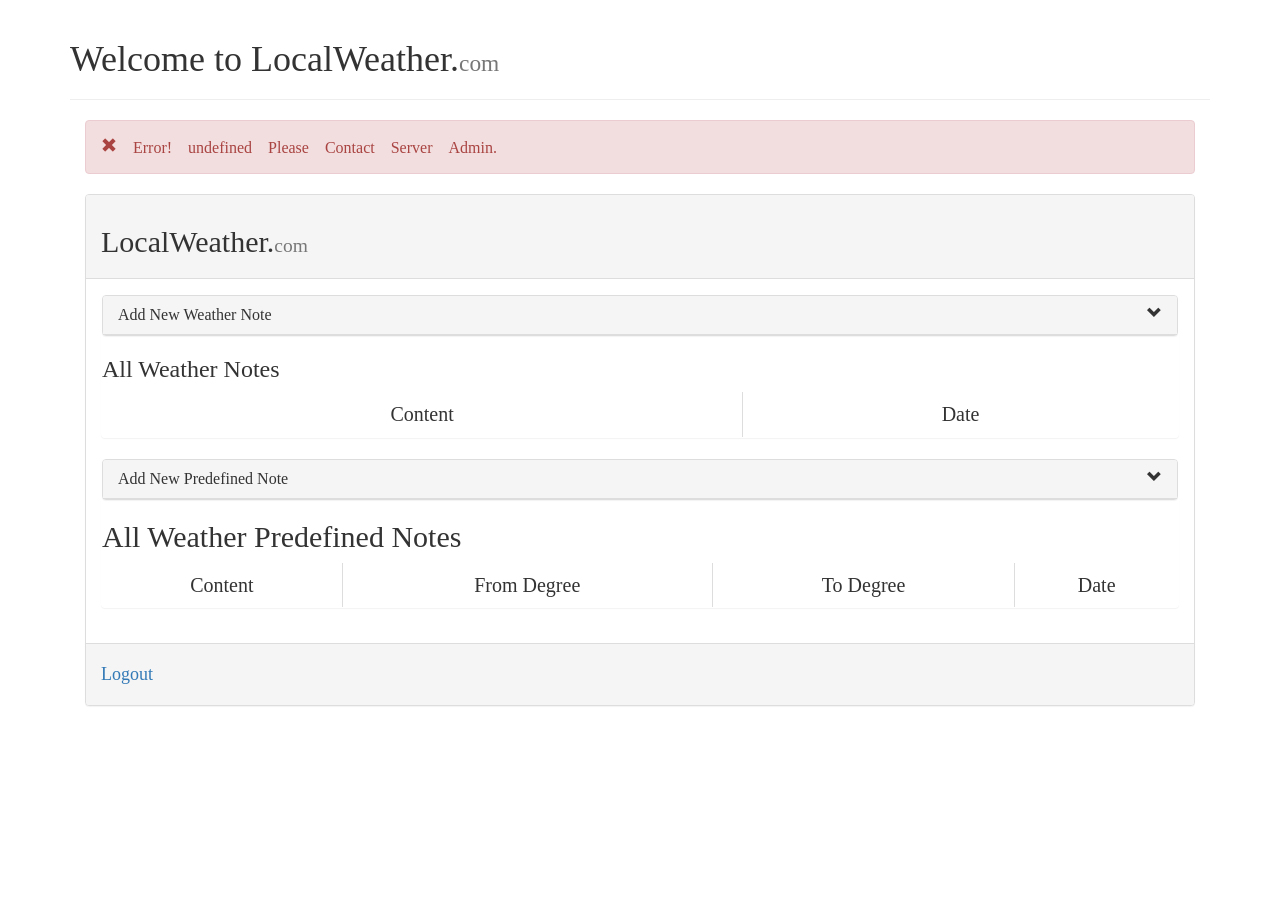
==== commit 1b20a633: "enhance logging" ====
--- a/src/main/resources/public/admin-index.html
+++ b/src/main/resources/public/admin-index.html
@@ -59,7 +59,7 @@
 							</div>
 						</div>
 					
-						<h3></i>All Weather Notes</strong></h3>
+						<h3>All Weather Notes</h3>
 									
 						<table class="table table-striped table-bordered notes-table">
 							<thead>
@@ -104,7 +104,7 @@
 							</div>
 						</div>
 					
-						<h2></i>All Weather Predefined Notes</strong></h2>
+						<h2>All Weather Predefined Notes</h2>
 									
 						<table class="table table-striped table-bordered predefined-notes-table">
 							<thead>
@@ -183,7 +183,7 @@
 			 crossDomain: true,
 			 dataType: "json",
 			 success: function (data, status, jqXHR) {
-				console.log(data);
+				
 				if(data.status == 0)
 				{
 										
@@ -201,7 +201,7 @@
 					  $('#inputNoteBody').val('');
 					  fillNotesTable();
 					  
-					}, 2000)
+					}, 1000)
 				}
 				else
 				{			
@@ -211,14 +211,19 @@
 					  $(".flash").fadeTo(500, 0).slideUp(500, function(){
 						  $(this).remove();
 					  });
-					}, 2000)
+					}, 1500)
 				}
 				
 			 },
 			 error: function (jqXHR, status) {
 				 // error handler
-				 console.log('fail' + jqXHR);
-				 alert('fail' + status.code);
+				  $('#alert_placeholder').html('<div class="alert alert-danger alert-font flash"><span class="glyphicon glyphicon-remove"> Error! '+status.code+' Please Contact Server Admin.</span></div>')					
+	
+				window.setTimeout(function() {
+				  $(".flash").fadeTo(500, 0).slideUp(500, function(){
+					  $(this).remove();
+				  });
+				}, 1500)
 			 }
 			});		
 		}
@@ -237,7 +242,7 @@
 					  $(".flash").fadeTo(500, 0).slideUp(500, function(){
 						  $(this).remove();
 					  });
-					}, 2000)
+					}, 1500)
 				return ;
 			}
 			
@@ -252,7 +257,7 @@
 			 crossDomain: true,
 			 dataType: "json",
 			 success: function (data, status, jqXHR) {
-				console.log(data);
+				
 				if(data.status == 0)
 				{
 										
@@ -280,14 +285,19 @@
 					  $(".flash").fadeTo(500, 0).slideUp(500, function(){
 						  $(this).remove();
 					  });
-					}, 2000)
+					}, 1500)
 				}
 				
 			 },
 			 error: function (jqXHR, status) {
 				 // error handler
-				 console.log('fail' + jqXHR);
-				 alert('fail' + status.code);
+				 $('#alert_placeholder').html('<div class="alert alert-danger alert-font flash"><span class="glyphicon glyphicon-remove"> Error! '+status.code+' Please Contact Server Admin.</span></div>')					
+	
+				window.setTimeout(function() {
+				  $(".flash").fadeTo(500, 0).slideUp(500, function(){
+					  $(this).remove();
+				  });
+				}, 1500)
 			 }
 			});
 		}
@@ -304,13 +314,13 @@
 			 crossDomain: true,
 			 dataType: "json",
 			 success: function (data, status, jqXHR) {
-				console.log(data);
+				
 				if(data.status == 0)
 				{							
 					for (var i = 0 ; i < data.notes.length ; i++)
 					{
 						var row = '<tr><td  class="text-left">'+data.notes[i].noteBody+'</td><td  class="text-center">'+data.notes[i].noteDate+'</td></tr>';
-						console.log(row);
+						
 						$('.notes-table > tbody:last-child').append(row);
 					}
 				}
@@ -326,8 +336,13 @@
 			 },
 			 error: function (jqXHR, status) {
 				 // error handler
-				 console.log('fail' + jqXHR);
-				 alert('fail' + status.code);
+				  $('#alert_placeholder').html('<div class="alert alert-danger alert-font flash"><span class="glyphicon glyphicon-remove"> Error! '+status.code+' Please Contact Server Admin.</span></div>')					
+	
+				window.setTimeout(function() {
+				  $(".flash").fadeTo(500, 0).slideUp(500, function(){
+					  $(this).remove();
+				  });
+				}, 1500)
 			 }
 			});
 		}
@@ -344,7 +359,7 @@
 			 crossDomain: true,
 			 dataType: "json",
 			 success: function (data, status, jqXHR) {
-				console.log(data);
+				
 				if(data.status == 0)
 				{							
 					
@@ -359,7 +374,7 @@
 						
 						row += '</td><td  class="text-center">'+data.notes[i].noteDate+'</td></tr>';
 						
-						console.log(row);
+						
 						$('.predefined-notes-table > tbody:last-child').append(row);
 					}
 					
@@ -376,8 +391,13 @@
 			 },
 			 error: function (jqXHR, status) {
 				 // error handler
-				 console.log('fail' + jqXHR);
-				 alert('fail' + status.code);
+				 $('#alert_placeholder').html('<div class="alert alert-danger alert-font flash"><span class="glyphicon glyphicon-remove"> Error! '+status.code+' Please Contact Server Admin.</span></div>')					
+					
+				window.setTimeout(function() {
+				  $(".flash").fadeTo(500, 0).slideUp(500, function(){
+					  $(this).remove();
+				  });
+				}, 1500)
 			 }
 			});
 		}
@@ -391,7 +411,7 @@
 			 crossDomain: true,
 			 dataType: "json",
 			 success: function (data, status, jqXHR) {
-				console.log(data);
+				
 				if(data.status == 0)
 				{		
 					
@@ -404,7 +424,7 @@
 					  
 					  window.location.href = 'admin-login.html';
 					  
-					}, 2000)
+					}, 1500)
 					
 				}
 				else
@@ -415,14 +435,20 @@
 					  $(".flash").fadeTo(500, 0).slideUp(500, function(){
 						  $(this).remove();
 					  });
-					}, 2000)
+					}, 1500)
 				}
 				
 			 },
 			 error: function (jqXHR, status) {
 				 // error handler
-				 console.log('fail' + jqXHR);
-				 alert('fail' + status.code);
+				
+				 $('#alert_placeholder').html('<div class="alert alert-danger alert-font flash"><span class="glyphicon glyphicon-remove"> Error! '+status.code+' Please Contact Server Admin.</span></div>')					
+	
+				window.setTimeout(function() {
+				  $(".flash").fadeTo(500, 0).slideUp(500, function(){
+					  $(this).remove();
+				  });
+				}, 1500)
 			 }
 			});
 		}
